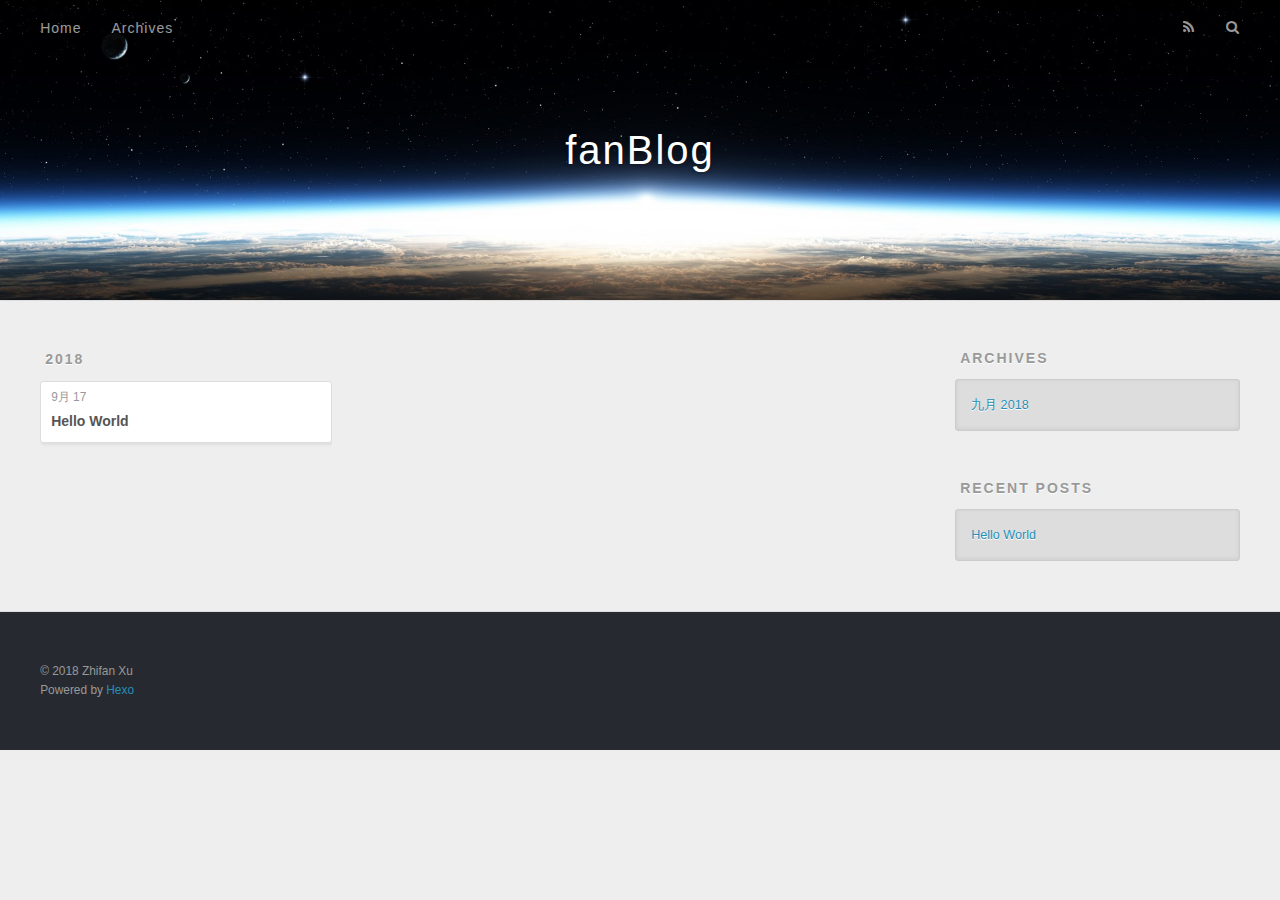
==== archives/index.html @ f8d62b9e "Site updated: 2018-09-17 20:34:31" ====
<!DOCTYPE html>
<html>
<head>
  <meta charset="utf-8">
  

  
  <title>Archives | fanBlog</title>
  <meta name="viewport" content="width=device-width, initial-scale=1, maximum-scale=1">
  <meta property="og:type" content="website">
<meta property="og:title" content="fanBlog">
<meta property="og:url" content="http://yoursite.com/archives/index.html">
<meta property="og:site_name" content="fanBlog">
<meta property="og:locale" content="ZH-CN">
<meta name="twitter:card" content="summary">
<meta name="twitter:title" content="fanBlog">
  
    <link rel="alternate" href="/atom.xml" title="fanBlog" type="application/atom+xml">
  
  
    <link rel="icon" href="/favicon.png">
  
  
    <link href="//fonts.googleapis.com/css?family=Source+Code+Pro" rel="stylesheet" type="text/css">
  
  <link rel="stylesheet" href="/css/style.css">
</head>

<body>
  <div id="container">
    <div id="wrap">
      <header id="header">
  <div id="banner"></div>
  <div id="header-outer" class="outer">
    <div id="header-title" class="inner">
      <h1 id="logo-wrap">
        <a href="/" id="logo">fanBlog</a>
      </h1>
      
    </div>
    <div id="header-inner" class="inner">
      <nav id="main-nav">
        <a id="main-nav-toggle" class="nav-icon"></a>
        
          <a class="main-nav-link" href="/">Home</a>
        
          <a class="main-nav-link" href="/archives">Archives</a>
        
      </nav>
      <nav id="sub-nav">
        
          <a id="nav-rss-link" class="nav-icon" href="/atom.xml" title="RSS Feed"></a>
        
        <a id="nav-search-btn" class="nav-icon" title="Search"></a>
      </nav>
      <div id="search-form-wrap">
        <form action="//google.com/search" method="get" accept-charset="UTF-8" class="search-form"><input type="search" name="q" class="search-form-input" placeholder="Search"><button type="submit" class="search-form-submit">&#xF002;</button><input type="hidden" name="sitesearch" value="http://yoursite.com"></form>
      </div>
    </div>
  </div>
</header>
      <div class="outer">
        <section id="main">
  
  
    
    
      
      
      <section class="archives-wrap">
        <div class="archive-year-wrap">
          <a href="/archives/2018" class="archive-year">2018</a>
        </div>
        <div class="archives">
    
    <article class="archive-article archive-type-post">
  <div class="archive-article-inner">
    <header class="archive-article-header">
      <a href="/2018/09/17/hello-world/" class="archive-article-date">
  <time datetime="2018-09-17T12:10:06.834Z" itemprop="datePublished">9月 17</time>
</a>
      
  
    <h1 itemprop="name">
      <a class="archive-article-title" href="/2018/09/17/hello-world/">Hello World</a>
    </h1>
  

    </header>
  </div>
</article>
  
  
    </div></section>
  


</section>
        
          <aside id="sidebar">
  
    

  
    

  
    
  
    
  <div class="widget-wrap">
    <h3 class="widget-title">Archives</h3>
    <div class="widget">
      <ul class="archive-list"><li class="archive-list-item"><a class="archive-list-link" href="/archives/2018/09/">九月 2018</a></li></ul>
    </div>
  </div>


  
    
  <div class="widget-wrap">
    <h3 class="widget-title">Recent Posts</h3>
    <div class="widget">
      <ul>
        
          <li>
            <a href="/2018/09/17/hello-world/">Hello World</a>
          </li>
        
      </ul>
    </div>
  </div>

  
</aside>
        
      </div>
      <footer id="footer">
  
  <div class="outer">
    <div id="footer-info" class="inner">
      &copy; 2018 Zhifan Xu<br>
      Powered by <a href="http://hexo.io/" target="_blank">Hexo</a>
    </div>
  </div>
</footer>
    </div>
    <nav id="mobile-nav">
  
    <a href="/" class="mobile-nav-link">Home</a>
  
    <a href="/archives" class="mobile-nav-link">Archives</a>
  
</nav>
    

<script src="//ajax.googleapis.com/ajax/libs/jquery/2.0.3/jquery.min.js"></script>


  <link rel="stylesheet" href="/fancybox/jquery.fancybox.css">
  <script src="/fancybox/jquery.fancybox.pack.js"></script>


<script src="/js/script.js"></script>



  </div>
</body>
</html>
---- css/style.css ----
body {
  width: 100%;
}
body:before,
body:after {
  content: "";
  display: table;
}
body:after {
  clear: both;
}
html,
body,
div,
span,
applet,
object,
iframe,
h1,
h2,
h3,
h4,
h5,
h6,
p,
blockquote,
pre,
a,
abbr,
acronym,
address,
big,
cite,
code,
del,
dfn,
em,
img,
ins,
kbd,
q,
s,
samp,
small,
strike,
strong,
sub,
sup,
tt,
var,
dl,
dt,
dd,
ol,
ul,
li,
fieldset,
form,
label,
legend,
table,
caption,
tbody,
tfoot,
thead,
tr,
th,
td {
  margin: 0;
  padding: 0;
  border: 0;
  outline: 0;
  font-weight: inherit;
  font-style: inherit;
  font-family: inherit;
  font-size: 100%;
  vertical-align: baseline;
}
body {
  line-height: 1;
  color: #000;
  background: #fff;
}
ol,
ul {
  list-style: none;
}
table {
  border-collapse: separate;
  border-spacing: 0;
  vertical-align: middle;
}
caption,
th,
td {
  text-align: left;
  font-weight: normal;
  vertical-align: middle;
}
a img {
  border: none;
}
input,
button {
  margin: 0;
  padding: 0;
}
input::-moz-focus-inner,
button::-moz-focus-inner {
  border: 0;
  padding: 0;
}
@font-face {
  font-family: FontAwesome;
  font-style: normal;
  font-weight: normal;
  src: url("fonts/fontawesome-webfont.eot?v=#4.0.3");
  src: url("fonts/fontawesome-webfont.eot?#iefix&v=#4.0.3") format("embedded-opentype"), url("fonts/fontawesome-webfont.woff?v=#4.0.3") format("woff"), url("fonts/fontawesome-webfont.ttf?v=#4.0.3") format("truetype"), url("fonts/fontawesome-webfont.svg#fontawesomeregular?v=#4.0.3") format("svg");
}
html,
body,
#container {
  height: 100%;
}
body {
  background: #eee;
  font: 14px -apple-system, BlinkMacSystemFont, "Segoe UI", "Roboto", "Oxygen", "Ubuntu", "Cantarell", "Fira Sans", "Droid Sans", "Helvetica Neue", sans-serif;
  -webkit-text-size-adjust: 100%;
}
.outer {
  max-width: 1220px;
  margin: 0 auto;
  padding: 0 20px;
}
.outer:before,
.outer:after {
  content: "";
  display: table;
}
.outer:after {
  clear: both;
}
.inner {
  display: inline;
  float: left;
  width: 98.33333333333333%;
  margin: 0 0.833333333333333%;
}
.left,
.alignleft {
  float: left;
}
.right,
.alignright {
  float: right;
}
.clear {
  clear: both;
}
#container {
  position: relative;
}
.mobile-nav-on {
  overflow: hidden;
}
#wrap {
  height: 100%;
  width: 100%;
  position: absolute;
  top: 0;
  left: 0;
  -webkit-transition: 0.2s ease-out;
  -moz-transition: 0.2s ease-out;
  -ms-transition: 0.2s ease-out;
  transition: 0.2s ease-out;
  z-index: 1;
  background: #eee;
}
.mobile-nav-on #wrap {
  left: 280px;
}
@media screen and (min-width: 768px) {
  #main {
    display: inline;
    float: left;
    width: 73.33333333333333%;
    margin: 0 0.833333333333333%;
  }
}
.article-date,
.article-category-link,
.archive-year,
.widget-title {
  text-decoration: none;
  text-transform: uppercase;
  letter-spacing: 2px;
  color: #999;
  margin-bottom: 1em;
  margin-left: 5px;
  line-height: 1em;
  text-shadow: 0 1px #fff;
  font-weight: bold;
}
.article-inner,
.archive-article-inner {
  background: #fff;
  -webkit-box-shadow: 1px 2px 3px #ddd;
  box-shadow: 1px 2px 3px #ddd;
  border: 1px solid #ddd;
  border-radius: 3px;
}
.article-entry h1,
.widget h1 {
  font-size: 2em;
}
.article-entry h2,
.widget h2 {
  font-size: 1.5em;
}
.article-entry h3,
.widget h3 {
  font-size: 1.3em;
}
.article-entry h4,
.widget h4 {
  font-size: 1.2em;
}
.article-entry h5,
.widget h5 {
  font-size: 1em;
}
.article-entry h6,
.widget h6 {
  font-size: 1em;
  color: #999;
}
.article-entry hr,
.widget hr {
  border: 1px dashed #ddd;
}
.article-entry strong,
.widget strong {
  font-weight: bold;
}
.article-entry em,
.widget em,
.article-entry cite,
.widget cite {
  font-style: italic;
}
.article-entry sup,
.widget sup,
.article-entry sub,
.widget sub {
  font-size: 0.75em;
  line-height: 0;
  position: relative;
  vertical-align: baseline;
}
.article-entry sup,
.widget sup {
  top: -0.5em;
}
.article-entry sub,
.widget sub {
  bottom: -0.2em;
}
.article-entry small,
.widget small {
  font-size: 0.85em;
}
.article-entry acronym,
.widget acronym,
.article-entry abbr,
.widget abbr {
  border-bottom: 1px dotted;
}
.article-entry ul,
.widget ul,
.article-entry ol,
.widget ol,
.article-entry dl,
.widget dl {
  margin: 0 20px;
  line-height: 1.6em;
}
.article-entry ul ul,
.widget ul ul,
.article-entry ol ul,
.widget ol ul,
.article-entry ul ol,
.widget ul ol,
.article-entry ol ol,
.widget ol ol {
  margin-top: 0;
  margin-bottom: 0;
}
.article-entry ul,
.widget ul {
  list-style: disc;
}
.article-entry ol,
.widget ol {
  list-style: decimal;
}
.article-entry dt,
.widget dt {
  font-weight: bold;
}
#header {
  height: 300px;
  position: relative;
  border-bottom: 1px solid #ddd;
}
#header:before,
#header:after {
  content: "";
  position: absolute;
  left: 0;
  right: 0;
  height: 40px;
}
#header:before {
  top: 0;
  background: -webkit-linear-gradient(rgba(0,0,0,0.2), transparent);
  background: -moz-linear-gradient(rgba(0,0,0,0.2), transparent);
  background: -ms-linear-gradient(rgba(0,0,0,0.2), transparent);
  background: linear-gradient(rgba(0,0,0,0.2), transparent);
}
#header:after {
  bottom: 0;
  background: -webkit-linear-gradient(transparent, rgba(0,0,0,0.2));
  background: -moz-linear-gradient(transparent, rgba(0,0,0,0.2));
  background: -ms-linear-gradient(transparent, rgba(0,0,0,0.2));
  background: linear-gradient(transparent, rgba(0,0,0,0.2));
}
#header-outer {
  height: 100%;
  position: relative;
}
#header-inner {
  position: relative;
  overflow: hidden;
}
#banner {
  position: absolute;
  top: 0;
  left: 0;
  width: 100%;
  height: 100%;
  background: url("images/banner.jpg") center #000;
  -webkit-background-size: cover;
  -moz-background-size: cover;
  background-size: cover;
  z-index: -1;
}
#header-title {
  text-align: center;
  height: 40px;
  position: absolute;
  top: 50%;
  left: 0;
  margin-top: -20px;
}
#logo,
#subtitle {
  text-decoration: none;
  color: #fff;
  font-weight: 300;
  text-shadow: 0 1px 4px rgba(0,0,0,0.3);
}
#logo {
  font-size: 40px;
  line-height: 40px;
  letter-spacing: 2px;
}
#subtitle {
  font-size: 16px;
  line-height: 16px;
  letter-spacing: 1px;
}
#subtitle-wrap {
  margin-top: 16px;
}
#main-nav {
  float: left;
  margin-left: -15px;
}
.nav-icon,
.main-nav-link {
  float: left;
  color: #fff;
  opacity: 0.6;
  text-decoration: none;
  text-shadow: 0 1px rgba(0,0,0,0.2);
  -webkit-transition: opacity 0.2s;
  -moz-transition: opacity 0.2s;
  -ms-transition: opacity 0.2s;
  transition: opacity 0.2s;
  display: block;
  padding: 20px 15px;
}
.nav-icon:hover,
.main-nav-link:hover {
  opacity: 1;
}
.nav-icon {
  font-family: FontAwesome;
  text-align: center;
  font-size: 14px;
  width: 14px;
  height: 14px;
  padding: 20px 15px;
  position: relative;
  cursor: pointer;
}
.main-nav-link {
  font-weight: 300;
  letter-spacing: 1px;
}
@media screen and (max-width: 479px) {
  .main-nav-link {
    display: none;
  }
}
#main-nav-toggle {
  display: none;
}
#main-nav-toggle:before {
  content: "\f0c9";
}
@media screen and (max-width: 479px) {
  #main-nav-toggle {
    display: block;
  }
}
#sub-nav {
  float: right;
  margin-right: -15px;
}
#nav-rss-link:before {
  content: "\f09e";
}
#nav-search-btn:before {
  content: "\f002";
}
#search-form-wrap {
  position: absolute;
  top: 15px;
  width: 150px;
  height: 30px;
  right: -150px;
  opacity: 0;
  -webkit-transition: 0.2s ease-out;
  -moz-transition: 0.2s ease-out;
  -ms-transition: 0.2s ease-out;
  transition: 0.2s ease-out;
}
#search-form-wrap.on {
  opacity: 1;
  right: 0;
}
@media screen and (max-width: 479px) {
  #search-form-wrap {
    width: 100%;
    right: -100%;
  }
}
.search-form {
  position: absolute;
  top: 0;
  left: 0;
  right: 0;
  background: #fff;
  padding: 5px 15px;
  border-radius: 15px;
  -webkit-box-shadow: 0 0 10px rgba(0,0,0,0.3);
  box-shadow: 0 0 10px rgba(0,0,0,0.3);
}
.search-form-input {
  border: none;
  background: none;
  color: #555;
  width: 100%;
  font: 13px -apple-system, BlinkMacSystemFont, "Segoe UI", "Roboto", "Oxygen", "Ubuntu", "Cantarell", "Fira Sans", "Droid Sans", "Helvetica Neue", sans-serif;
  outline: none;
}
.search-form-input::-webkit-search-results-decoration,
.search-form-input::-webkit-search-cancel-button {
  -webkit-appearance: none;
}
.search-form-submit {
  position: absolute;
  top: 50%;
  right: 10px;
  margin-top: -7px;
  font: 13px FontAwesome;
  border: none;
  background: none;
  color: #bbb;
  cursor: pointer;
}
.search-form-submit:hover,
.search-form-submit:focus {
  color: #777;
}
.article {
  margin: 50px 0;
}
.article-inner {
  overflow: hidden;
}
.article-meta:before,
.article-meta:after {
  content: "";
  display: table;
}
.article-meta:after {
  clear: both;
}
.article-date {
  float: left;
}
.article-category {
  float: left;
  line-height: 1em;
  color: #ccc;
  text-shadow: 0 1px #fff;
  margin-left: 8px;
}
.article-category:before {
  content: "\2022";
}
.article-category-link {
  margin: 0 12px 1em;
}
.article-header {
  padding: 20px 20px 0;
}
.article-title {
  text-decoration: none;
  font-size: 2em;
  font-weight: bold;
  color: #555;
  line-height: 1.1em;
  -webkit-transition: color 0.2s;
  -moz-transition: color 0.2s;
  -ms-transition: color 0.2s;
  transition: color 0.2s;
}
a.article-title:hover {
  color: #258fb8;
}
.article-entry {
  color: #555;
  padding: 0 20px;
}
.article-entry:before,
.article-entry:after {
  content: "";
  display: table;
}
.article-entry:after {
  clear: both;
}
.article-entry p,
.article-entry table {
  line-height: 1.6em;
  margin: 1.6em 0;
}
.article-entry h1,
.article-entry h2,
.article-entry h3,
.article-entry h4,
.article-entry h5,
.article-entry h6 {
  font-weight: bold;
}
.article-entry h1,
.article-entry h2,
.article-entry h3,
.article-entry h4,
.article-entry h5,
.article-entry h6 {
  line-height: 1.1em;
  margin: 1.1em 0;
}
.article-entry a {
  color: #258fb8;
  text-decoration: none;
}
.article-entry a:hover {
  text-decoration: underline;
}
.article-entry ul,
.article-entry ol,
.article-entry dl {
  margin-top: 1.6em;
  margin-bottom: 1.6em;
}
.article-entry img,
.article-entry video {
  max-width: 100%;
  height: auto;
  display: block;
  margin: auto;
}
.article-entry iframe {
  border: none;
}
.article-entry table {
  width: 100%;
  border-collapse: collapse;
  border-spacing: 0;
}
.article-entry th {
  font-weight: bold;
  border-bottom: 3px solid #ddd;
  padding-bottom: 0.5em;
}
.article-entry td {
  border-bottom: 1px solid #ddd;
  padding: 10px 0;
}
.article-entry blockquote {
  font-family: Georgia, "Times New Roman", serif;
  font-size: 1.4em;
  margin: 1.6em 20px;
  text-align: center;
}
.article-entry blockquote footer {
  font-size: 14px;
  margin: 1.6em 0;
  font-family: -apple-system, BlinkMacSystemFont, "Segoe UI", "Roboto", "Oxygen", "Ubuntu", "Cantarell", "Fira Sans", "Droid Sans", "Helvetica Neue", sans-serif;
}
.article-entry blockquote footer cite:before {
  content: "—";
  padding: 0 0.5em;
}
.article-entry .pullquote {
  text-align: left;
  width: 45%;
  margin: 0;
}
.article-entry .pullquote.left {
  margin-left: 0.5em;
  margin-right: 1em;
}
.article-entry .pullquote.right {
  margin-right: 0.5em;
  margin-left: 1em;
}
.article-entry .caption {
  color: #999;
  display: block;
  font-size: 0.9em;
  margin-top: 0.5em;
  position: relative;
  text-align: center;
}
.article-entry .video-container {
  position: relative;
  padding-top: 56.25%;
  height: 0;
  overflow: hidden;
}
.article-entry .video-container iframe,
.article-entry .video-container object,
.article-entry .video-container embed {
  position: absolute;
  top: 0;
  left: 0;
  width: 100%;
  height: 100%;
  margin-top: 0;
}
.article-more-link a {
  display: inline-block;
  line-height: 1em;
  padding: 6px 15px;
  border-radius: 15px;
  background: #eee;
  color: #999;
  text-shadow: 0 1px #fff;
  text-decoration: none;
}
.article-more-link a:hover {
  background: #258fb8;
  color: #fff;
  text-decoration: none;
  text-shadow: 0 1px #1e7293;
}
.article-footer {
  font-size: 0.85em;
  line-height: 1.6em;
  border-top: 1px solid #ddd;
  padding-top: 1.6em;
  margin: 0 20px 20px;
}
.article-footer:before,
.article-footer:after {
  content: "";
  display: table;
}
.article-footer:after {
  clear: both;
}
.article-footer a {
  color: #999;
  text-decoration: none;
}
.article-footer a:hover {
  color: #555;
}
.article-tag-list-item {
  float: left;
  margin-right: 10px;
}
.article-tag-list-link:before {
  content: "#";
}
.article-comment-link {
  float: right;
}
.article-comment-link:before {
  content: "\f075";
  font-family: FontAwesome;
  padding-right: 8px;
}
.article-share-link {
  cursor: pointer;
  float: right;
  margin-left: 20px;
}
.article-share-link:before {
  content: "\f064";
  font-family: FontAwesome;
  padding-right: 6px;
}
#article-nav {
  position: relative;
}
#article-nav:before,
#article-nav:after {
  content: "";
  display: table;
}
#article-nav:after {
  clear: both;
}
@media screen and (min-width: 768px) {
  #article-nav {
    margin: 50px 0;
  }
  #article-nav:before {
    width: 8px;
    height: 8px;
    position: absolute;
    top: 50%;
    left: 50%;
    margin-top: -4px;
    margin-left: -4px;
    content: "";
    border-radius: 50%;
    background: #ddd;
    -webkit-box-shadow: 0 1px 2px #fff;
    box-shadow: 0 1px 2px #fff;
  }
}
.article-nav-link-wrap {
  text-decoration: none;
  text-shadow: 0 1px #fff;
  color: #999;
  -webkit-box-sizing: border-box;
  -moz-box-sizing: border-box;
  box-sizing: border-box;
  margin-top: 50px;
  text-align: center;
  display: block;
}
.article-nav-link-wrap:hover {
  color: #555;
}
@media screen and (min-width: 768px) {
  .article-nav-link-wrap {
    width: 50%;
    margin-top: 0;
  }
}
@media screen and (min-width: 768px) {
  #article-nav-newer {
    float: left;
    text-align: right;
    padding-right: 20px;
  }
}
@media screen and (min-width: 768px) {
  #article-nav-older {
    float: right;
    text-align: left;
    padding-left: 20px;
  }
}
.article-nav-caption {
  text-transform: uppercase;
  letter-spacing: 2px;
  color: #ddd;
  line-height: 1em;
  font-weight: bold;
}
#article-nav-newer .article-nav-caption {
  margin-right: -2px;
}
.article-nav-title {
  font-size: 0.85em;
  line-height: 1.6em;
  margin-top: 0.5em;
}
.article-share-box {
  position: absolute;
  display: none;
  background: #fff;
  -webkit-box-shadow: 1px 2px 10px rgba(0,0,0,0.2);
  box-shadow: 1px 2px 10px rgba(0,0,0,0.2);
  border-radius: 3px;
  margin-left: -145px;
  overflow: hidden;
  z-index: 1;
}
.article-share-box.on {
  display: block;
}
.article-share-input {
  width: 100%;
  background: none;
  -webkit-box-sizing: border-box;
  -moz-box-sizing: border-box;
  box-sizing: border-box;
  font: 14px -apple-system, BlinkMacSystemFont, "Segoe UI", "Roboto", "Oxygen", "Ubuntu", "Cantarell", "Fira Sans", "Droid Sans", "Helvetica Neue", sans-serif;
  padding: 0 15px;
  color: #555;
  outline: none;
  border: 1px solid #ddd;
  border-radius: 3px 3px 0 0;
  height: 36px;
  line-height: 36px;
}
.article-share-links {
  background: #eee;
}
.article-share-links:before,
.article-share-links:after {
  content: "";
  display: table;
}
.article-share-links:after {
  clear: both;
}
.article-share-twitter,
.article-share-facebook,
.article-share-pinterest,
.article-share-google {
  width: 50px;
  height: 36px;
  display: block;
  float: left;
  position: relative;
  color: #999;
  text-shadow: 0 1px #fff;
}
.article-share-twitter:before,
.article-share-facebook:before,
.article-share-pinterest:before,
.article-share-google:before {
  font-size: 20px;
  font-family: FontAwesome;
  width: 20px;
  height: 20px;
  position: absolute;
  top: 50%;
  left: 50%;
  margin-top: -10px;
  margin-left: -10px;
  text-align: center;
}
.article-share-twitter:hover,
.article-share-facebook:hover,
.article-share-pinterest:hover,
.article-share-google:hover {
  color: #fff;
}
.article-share-twitter:before {
  content: "\f099";
}
.article-share-twitter:hover {
  background: #00aced;
  text-shadow: 0 1px #008abe;
}
.article-share-facebook:before {
  content: "\f09a";
}
.article-share-facebook:hover {
  background: #3b5998;
  text-shadow: 0 1px #2f477a;
}
.article-share-pinterest:before {
  content: "\f0d2";
}
.article-share-pinterest:hover {
  background: #cb2027;
  text-shadow: 0 1px #a21a1f;
}
.article-share-google:before {
  content: "\f0d5";
}
.article-share-google:hover {
  background: #dd4b39;
  text-shadow: 0 1px #be3221;
}
.article-gallery {
  background: #000;
  position: relative;
}
.article-gallery-photos {
  position: relative;
  overflow: hidden;
}
.article-gallery-img {
  display: none;
  max-width: 100%;
}
.article-gallery-img:first-child {
  display: block;
}
.article-gallery-img.loaded {
  position: absolute;
  display: block;
}
.article-gallery-img img {
  display: block;
  max-width: 100%;
  margin: 0 auto;
}
#comments {
  background: #fff;
  -webkit-box-shadow: 1px 2px 3px #ddd;
  box-shadow: 1px 2px 3px #ddd;
  padding: 20px;
  border: 1px solid #ddd;
  border-radius: 3px;
  margin: 50px 0;
}
#comments a {
  color: #258fb8;
}
.archives-wrap {
  margin: 50px 0;
}
.archives:before,
.archives:after {
  content: "";
  display: table;
}
.archives:after {
  clear: both;
}
.archive-year-wrap {
  margin-bottom: 1em;
}
.archives {
  -webkit-column-gap: 10px;
  -moz-column-gap: 10px;
  column-gap: 10px;
}
@media screen and (min-width: 480px) and (max-width: 767px) {
  .archives {
    -webkit-column-count: 2;
    -moz-column-count: 2;
    column-count: 2;
  }
}
@media screen and (min-width: 768px) {
  .archives {
    -webkit-column-count: 3;
    -moz-column-count: 3;
    column-count: 3;
  }
}
.archive-article {
  -webkit-column-break-inside: avoid;
  page-break-inside: avoid;
  overflow: hidden;
  break-inside: avoid-column;
}
.archive-article-inner {
  padding: 10px;
  margin-bottom: 15px;
}
.archive-article-title {
  text-decoration: none;
  font-weight: bold;
  color: #555;
  -webkit-transition: color 0.2s;
  -moz-transition: color 0.2s;
  -ms-transition: color 0.2s;
  transition: color 0.2s;
  line-height: 1.6em;
}
.archive-article-title:hover {
  color: #258fb8;
}
.archive-article-footer {
  margin-top: 1em;
}
.archive-article-date {
  color: #999;
  text-decoration: none;
  font-size: 0.85em;
  line-height: 1em;
  margin-bottom: 0.5em;
  display: block;
}
#page-nav {
  margin: 50px auto;
  background: #fff;
  -webkit-box-shadow: 1px 2px 3px #ddd;
  box-shadow: 1px 2px 3px #ddd;
  border: 1px solid #ddd;
  border-radius: 3px;
  text-align: center;
  color: #999;
  overflow: hidden;
}
#page-nav:before,
#page-nav:after {
  content: "";
  display: table;
}
#page-nav:after {
  clear: both;
}
#page-nav a,
#page-nav span {
  padding: 10px 20px;
  line-height: 1;
  height: 2ex;
}
#page-nav a {
  color: #999;
  text-decoration: none;
}
#page-nav a:hover {
  background: #999;
  color: #fff;
}
#page-nav .prev {
  float: left;
}
#page-nav .next {
  float: right;
}
#page-nav .page-number {
  display: inline-block;
}
@media screen and (max-width: 479px) {
  #page-nav .page-number {
    display: none;
  }
}
#page-nav .current {
  color: #555;
  font-weight: bold;
}
#page-nav .space {
  color: #ddd;
}
#footer {
  background: #262a30;
  padding: 50px 0;
  border-top: 1px solid #ddd;
  color: #999;
}
#footer a {
  color: #258fb8;
  text-decoration: none;
}
#footer a:hover {
  text-decoration: underline;
}
#footer-info {
  line-height: 1.6em;
  font-size: 0.85em;
}
.article-entry pre,
.article-entry .highlight {
  background: #2d2d2d;
  margin: 0 -20px;
  padding: 15px 20px;
  border-style: solid;
  border-color: #ddd;
  border-width: 1px 0;
  overflow: auto;
  color: #ccc;
  line-height: 22.400000000000002px;
}
.article-entry .highlight .gutter pre,
.article-entry .gist .gist-file .gist-data .line-numbers {
  color: #666;
  font-size: 0.85em;
}
.article-entry pre,
.article-entry code {
  font-family: "Source Code Pro", Consolas, Monaco, Menlo, Consolas, monospace;
}
.article-entry code {
  background: #eee;
  text-shadow: 0 1px #fff;
  padding: 0 0.3em;
}
.article-entry pre code {
  background: none;
  text-shadow: none;
  padding: 0;
}
.article-entry .highlight pre {
  border: none;
  margin: 0;
  padding: 0;
}
.article-entry .highlight table {
  margin: 0;
  width: auto;
}
.article-entry .highlight td {
  border: none;
  padding: 0;
}
.article-entry .highlight figcaption {
  font-size: 0.85em;
  color: #999;
  line-height: 1em;
  margin-bottom: 1em;
}
.article-entry .highlight figcaption:before,
.article-entry .highlight figcaption:after {
  content: "";
  display: table;
}
.article-entry .highlight figcaption:after {
  clear: both;
}
.article-entry .highlight figcaption a {
  float: right;
}
.article-entry .highlight .gutter pre {
  text-align: right;
  padding-right: 20px;
}
.article-entry .highlight .line {
  height: 22.400000000000002px;
}
.article-entry .highlight .line.marked {
  background: #515151;
}
.article-entry .gist {
  margin: 0 -20px;
  border-style: solid;
  border-color: #ddd;
  border-width: 1px 0;
  background: #2d2d2d;
  padding: 15px 20px 15px 0;
}
.article-entry .gist .gist-file {
  border: none;
  font-family: "Source Code Pro", Consolas, Monaco, Menlo, Consolas, monospace;
  margin: 0;
}
.article-entry .gist .gist-file .gist-data {
  background: none;
  border: none;
}
.article-entry .gist .gist-file .gist-data .line-numbers {
  background: none;
  border: none;
  padding: 0 20px 0 0;
}
.article-entry .gist .gist-file .gist-data .line-data {
  padding: 0 !important;
}
.article-entry .gist .gist-file .highlight {
  margin: 0;
  padding: 0;
  border: none;
}
.article-entry .gist .gist-file .gist-meta {
  background: #2d2d2d;
  color: #999;
  font: 0.85em -apple-system, BlinkMacSystemFont, "Segoe UI", "Roboto", "Oxygen", "Ubuntu", "Cantarell", "Fira Sans", "Droid Sans", "Helvetica Neue", sans-serif;
  text-shadow: 0 0;
  padding: 0;
  margin-top: 1em;
  margin-left: 20px;
}
.article-entry .gist .gist-file .gist-meta a {
  color: #258fb8;
  font-weight: normal;
}
.article-entry .gist .gist-file .gist-meta a:hover {
  text-decoration: underline;
}
pre .comment,
pre .title {
  color: #999;
}
pre .variable,
pre .attribute,
pre .tag,
pre .regexp,
pre .ruby .constant,
pre .xml .tag .title,
pre .xml .pi,
pre .xml .doctype,
pre .html .doctype,
pre .css .id,
pre .css .class,
pre .css .pseudo {
  color: #f2777a;
}
pre .number,
pre .preprocessor,
pre .built_in,
pre .literal,
pre .params,
pre .constant {
  color: #f99157;
}
pre .class,
pre .ruby .class .title,
pre .css .rules .attribute {
  color: #9c9;
}
pre .string,
pre .value,
pre .inheritance,
pre .header,
pre .ruby .symbol,
pre .xml .cdata {
  color: #9c9;
}
pre .css .hexcolor {
  color: #6cc;
}
pre .function,
pre .python .decorator,
pre .python .title,
pre .ruby .function .title,
pre .ruby .title .keyword,
pre .perl .sub,
pre .javascript .title,
pre .coffeescript .title {
  color: #69c;
}
pre .keyword,
pre .javascript .function {
  color: #c9c;
}
@media screen and (max-width: 479px) {
  #mobile-nav {
    position: absolute;
    top: 0;
    left: 0;
    width: 280px;
    height: 100%;
    background: #191919;
    border-right: 1px solid #fff;
  }
}
@media screen and (max-width: 479px) {
  .mobile-nav-link {
    display: block;
    color: #999;
    text-decoration: none;
    padding: 15px 20px;
    font-weight: bold;
  }
  .mobile-nav-link:hover {
    color: #fff;
  }
}
@media screen and (min-width: 768px) {
  #sidebar {
    display: inline;
    float: left;
    width: 23.333333333333332%;
    margin: 0 0.833333333333333%;
  }
}
.widget-wrap {
  margin: 50px 0;
}
.widget {
  color: #777;
  text-shadow: 0 1px #fff;
  background: #ddd;
  -webkit-box-shadow: 0 -1px 4px #ccc inset;
  box-shadow: 0 -1px 4px #ccc inset;
  border: 1px solid #ccc;
  padding: 15px;
  border-radius: 3px;
}
.widget a {
  color: #258fb8;
  text-decoration: none;
}
.widget a:hover {
  text-decoration: underline;
}
.widget ul ul,
.widget ol ul,
.widget dl ul,
.widget ul ol,
.widget ol ol,
.widget dl ol,
.widget ul dl,
.widget ol dl,
.widget dl dl {
  margin-left: 15px;
  list-style: disc;
}
.widget {
  line-height: 1.6em;
  word-wrap: break-word;
  font-size: 0.9em;
}
.widget ul,
.widget ol {
  list-style: none;
  margin: 0;
}
.widget ul ul,
.widget ol ul,
.widget ul ol,
.widget ol ol {
  margin: 0 20px;
}
.widget ul ul,
.widget ol ul {
  list-style: disc;
}
.widget ul ol,
.widget ol ol {
  list-style: decimal;
}
.category-list-count,
.tag-list-count,
.archive-list-count {
  padding-left: 5px;
  color: #999;
  font-size: 0.85em;
}
.category-list-count:before,
.tag-list-count:before,
.archive-list-count:before {
  content: "(";
}
.category-list-count:after,
.tag-list-count:after,
.archive-list-count:after {
  content: ")";
}
.tagcloud a {
  margin-right: 5px;
  display: inline-block;
}
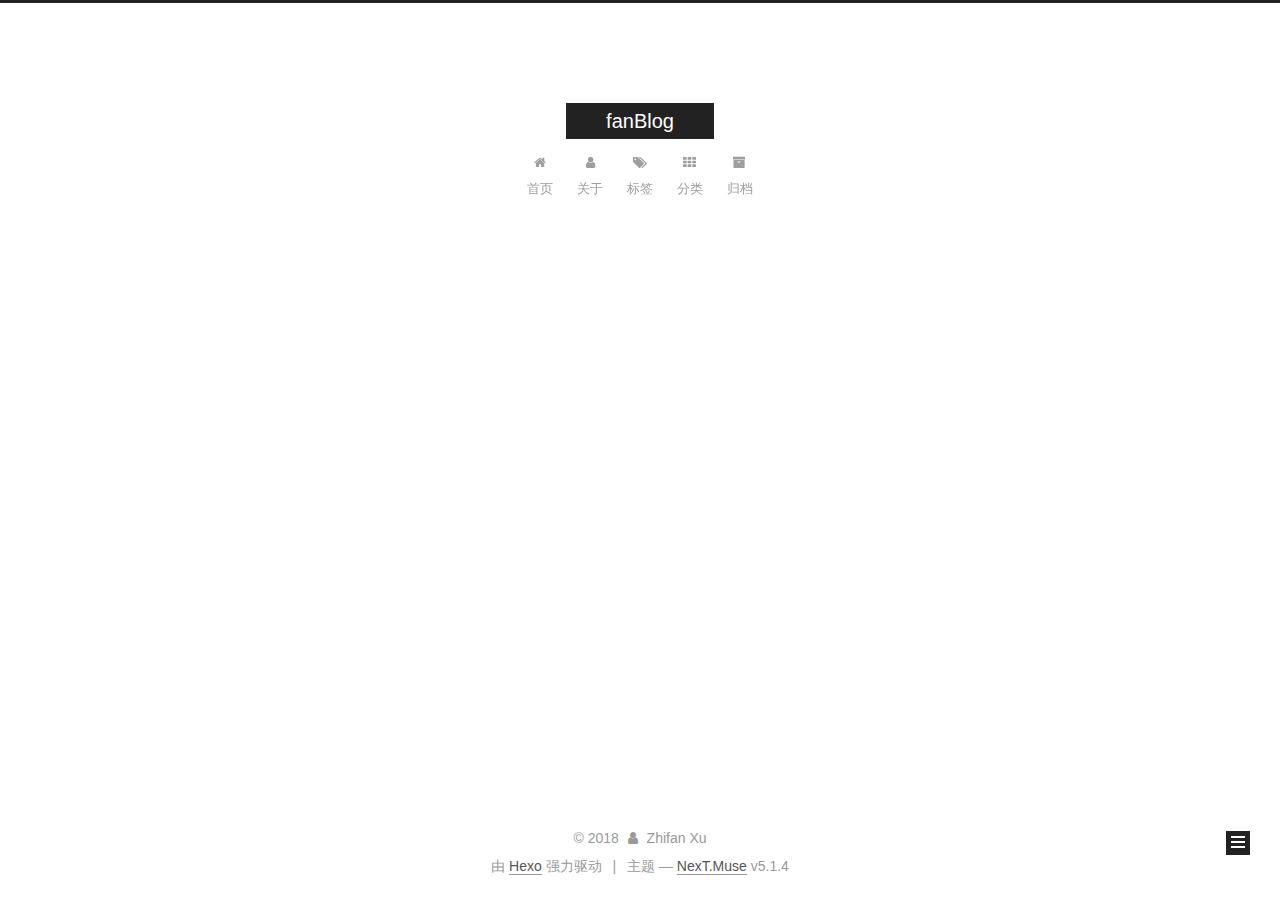
==== commit af02810f: "Site updated: 2018-09-17 22:32:51" ====
--- a/archives/index.html
+++ b/archives/index.html
@@ -1,170 +1,600 @@
 <!DOCTYPE html>
-<html>
+
+
+
+  
+
+
+<html class="theme-next muse use-motion" lang="zh-Hans">
 <head>
-  <meta charset="utf-8">
-  
-
-  
-  <title>Archives | fanBlog</title>
-  <meta name="viewport" content="width=device-width, initial-scale=1, maximum-scale=1">
-  <meta property="og:type" content="website">
+  <meta charset="UTF-8"/>
+<meta http-equiv="X-UA-Compatible" content="IE=edge" />
+<meta name="viewport" content="width=device-width, initial-scale=1, maximum-scale=1"/>
+<meta name="theme-color" content="#222">
+
+
+
+
+
+
+
+
+
+<meta http-equiv="Cache-Control" content="no-transform" />
+<meta http-equiv="Cache-Control" content="no-siteapp" />
+
+
+
+
+
+
+
+
+
+
+
+
+
+
+
+
+  
+  
+  <link href="/lib/fancybox/source/jquery.fancybox.css?v=2.1.5" rel="stylesheet" type="text/css" />
+
+
+
+
+
+
+
+<link href="/lib/font-awesome/css/font-awesome.min.css?v=4.6.2" rel="stylesheet" type="text/css" />
+
+<link href="/css/main.css?v=5.1.4" rel="stylesheet" type="text/css" />
+
+
+  <link rel="apple-touch-icon" sizes="180x180" href="/images/apple-touch-icon-next.png?v=5.1.4">
+
+
+  <link rel="icon" type="image/png" sizes="32x32" href="/images/favicon-32x32-next.png?v=5.1.4">
+
+
+  <link rel="icon" type="image/png" sizes="16x16" href="/images/favicon-16x16-next.png?v=5.1.4">
+
+
+  <link rel="mask-icon" href="/images/logo.svg?v=5.1.4" color="#222">
+
+
+
+
+
+  <meta name="keywords" content="Hexo, NexT" />
+
+
+
+
+
+
+
+
+
+
+<meta name="description" content="求知无坦途。">
+<meta property="og:type" content="website">
 <meta property="og:title" content="fanBlog">
 <meta property="og:url" content="http://yoursite.com/archives/index.html">
 <meta property="og:site_name" content="fanBlog">
-<meta property="og:locale" content="ZH-CN">
+<meta property="og:description" content="求知无坦途。">
+<meta property="og:locale" content="zh-Hans">
 <meta name="twitter:card" content="summary">
 <meta name="twitter:title" content="fanBlog">
-  
-    <link rel="alternate" href="/atom.xml" title="fanBlog" type="application/atom+xml">
-  
-  
-    <link rel="icon" href="/favicon.png">
-  
-  
-    <link href="//fonts.googleapis.com/css?family=Source+Code+Pro" rel="stylesheet" type="text/css">
-  
-  <link rel="stylesheet" href="/css/style.css">
+<meta name="twitter:description" content="求知无坦途。">
+
+
+
+<script type="text/javascript" id="hexo.configurations">
+  var NexT = window.NexT || {};
+  var CONFIG = {
+    root: '/',
+    scheme: 'Muse',
+    version: '5.1.4',
+    sidebar: {"position":"left","display":"post","offset":12,"b2t":false,"scrollpercent":false,"onmobile":false},
+    fancybox: true,
+    tabs: true,
+    motion: {"enable":true,"async":false,"transition":{"post_block":"fadeIn","post_header":"slideDownIn","post_body":"slideDownIn","coll_header":"slideLeftIn","sidebar":"slideUpIn"}},
+    duoshuo: {
+      userId: '0',
+      author: '博主'
+    },
+    algolia: {
+      applicationID: '',
+      apiKey: '',
+      indexName: '',
+      hits: {"per_page":10},
+      labels: {"input_placeholder":"Search for Posts","hits_empty":"We didn't find any results for the search: ${query}","hits_stats":"${hits} results found in ${time} ms"}
+    }
+  };
+</script>
+
+
+
+  <link rel="canonical" href="http://yoursite.com/archives/"/>
+
+
+
+
+
+  <title>归档 | fanBlog</title>
+  
+
+
+
+
+
+
+
+
 </head>
 
-<body>
-  <div id="container">
-    <div id="wrap">
-      <header id="header">
-  <div id="banner"></div>
-  <div id="header-outer" class="outer">
-    <div id="header-title" class="inner">
-      <h1 id="logo-wrap">
-        <a href="/" id="logo">fanBlog</a>
-      </h1>
-      
+<body itemscope itemtype="http://schema.org/WebPage" lang="zh-Hans">
+
+  
+  
+    
+  
+
+  <div class="container sidebar-position-left page-archive">
+    <div class="headband"></div>
+
+    <header id="header" class="header" itemscope itemtype="http://schema.org/WPHeader">
+      <div class="header-inner"><div class="site-brand-wrapper">
+  <div class="site-meta ">
+    
+
+    <div class="custom-logo-site-title">
+      <a href="/"  class="brand" rel="start">
+        <span class="logo-line-before"><i></i></span>
+        <span class="site-title">fanBlog</span>
+        <span class="logo-line-after"><i></i></span>
+      </a>
     </div>
-    <div id="header-inner" class="inner">
-      <nav id="main-nav">
-        <a id="main-nav-toggle" class="nav-icon"></a>
-        
-          <a class="main-nav-link" href="/">Home</a>
-        
-          <a class="main-nav-link" href="/archives">Archives</a>
-        
-      </nav>
-      <nav id="sub-nav">
-        
-          <a id="nav-rss-link" class="nav-icon" href="/atom.xml" title="RSS Feed"></a>
-        
-        <a id="nav-search-btn" class="nav-icon" title="Search"></a>
-      </nav>
-      <div id="search-form-wrap">
-        <form action="//google.com/search" method="get" accept-charset="UTF-8" class="search-form"><input type="search" name="q" class="search-form-input" placeholder="Search"><button type="submit" class="search-form-submit">&#xF002;</button><input type="hidden" name="sitesearch" value="http://yoursite.com"></form>
+      
+        <p class="site-subtitle"></p>
+      
+  </div>
+
+  <div class="site-nav-toggle">
+    <button>
+      <span class="btn-bar"></span>
+      <span class="btn-bar"></span>
+      <span class="btn-bar"></span>
+    </button>
+  </div>
+</div>
+
+<nav class="site-nav">
+  
+
+  
+    <ul id="menu" class="menu">
+      
+        
+        <li class="menu-item menu-item-home">
+          <a href="/" rel="section">
+            
+              <i class="menu-item-icon fa fa-fw fa-home"></i> <br />
+            
+            首页
+          </a>
+        </li>
+      
+        
+        <li class="menu-item menu-item-about">
+          <a href="/about/" rel="section">
+            
+              <i class="menu-item-icon fa fa-fw fa-user"></i> <br />
+            
+            关于
+          </a>
+        </li>
+      
+        
+        <li class="menu-item menu-item-tags">
+          <a href="/tags/" rel="section">
+            
+              <i class="menu-item-icon fa fa-fw fa-tags"></i> <br />
+            
+            标签
+          </a>
+        </li>
+      
+        
+        <li class="menu-item menu-item-categories">
+          <a href="/categories/" rel="section">
+            
+              <i class="menu-item-icon fa fa-fw fa-th"></i> <br />
+            
+            分类
+          </a>
+        </li>
+      
+        
+        <li class="menu-item menu-item-archives">
+          <a href="/archives/" rel="section">
+            
+              <i class="menu-item-icon fa fa-fw fa-archive"></i> <br />
+            
+            归档
+          </a>
+        </li>
+      
+
+      
+    </ul>
+  
+
+  
+</nav>
+
+
+
+ </div>
+    </header>
+
+    <main id="main" class="main">
+      <div class="main-inner">
+        <div class="content-wrap">
+          <div id="content" class="content">
+            
+
+  
+  
+  
+  <div class="post-block archive">
+    <div id="posts" class="posts-collapse">
+      <span class="archive-move-on"></span>
+
+      <span class="archive-page-counter">
+        
+        
+        
+          
+        
+        嗯..! 目前共计 1 篇日志。 继续努力。
+      </span>
+
+      
+
+        
+        
+        
+
+        
+          
+          <div class="collection-title">
+            <h1 class="archive-year" id="archive-year-2018">2018</h1>
+          </div>
+        
+        
+
+        
+
+  <article class="post post-type-normal" itemscope itemtype="http://schema.org/Article">
+    <header class="post-header">
+
+      <h2 class="post-title">
+        
+            <a class="post-title-link" href="/2018/09/17/hello-world/" itemprop="url">
+              
+                <span itemprop="name">Hello World</span>
+              
+            </a>
+        
+      </h2>
+
+      <div class="post-meta">
+        <time class="post-time" itemprop="dateCreated"
+              datetime="2018-09-17T20:10:06+08:00"
+              content="2018-09-17" >
+          09-17
+        </time>
       </div>
+
+    </header>
+  </article>
+
+
+
+      
+
     </div>
   </div>
-</header>
-      <div class="outer">
-        <section id="main">
-  
-  
-    
-    
-      
-      
-      <section class="archives-wrap">
-        <div class="archive-year-wrap">
-          <a href="/archives/2018" class="archive-year">2018</a>
+  
+  
+  
+
+  
+
+
+
+          </div>
+          
+
+
+          
+
         </div>
-        <div class="archives">
-    
-    <article class="archive-article archive-type-post">
-  <div class="archive-article-inner">
-    <header class="archive-article-header">
-      <a href="/2018/09/17/hello-world/" class="archive-article-date">
-  <time datetime="2018-09-17T12:10:06.834Z" itemprop="datePublished">9月 17</time>
-</a>
-      
-  
-    <h1 itemprop="name">
-      <a class="archive-article-title" href="/2018/09/17/hello-world/">Hello World</a>
-    </h1>
-  
-
-    </header>
-  </div>
-</article>
-  
-  
-    </div></section>
-  
-
-
-</section>
-        
-          <aside id="sidebar">
-  
-    
-
-  
-    
-
-  
-    
-  
-    
-  <div class="widget-wrap">
-    <h3 class="widget-title">Archives</h3>
-    <div class="widget">
-      <ul class="archive-list"><li class="archive-list-item"><a class="archive-list-link" href="/archives/2018/09/">九月 2018</a></li></ul>
+        
+          
+  
+  <div class="sidebar-toggle">
+    <div class="sidebar-toggle-line-wrap">
+      <span class="sidebar-toggle-line sidebar-toggle-line-first"></span>
+      <span class="sidebar-toggle-line sidebar-toggle-line-middle"></span>
+      <span class="sidebar-toggle-line sidebar-toggle-line-last"></span>
     </div>
   </div>
 
-
-  
+  <aside id="sidebar" class="sidebar">
     
-  <div class="widget-wrap">
-    <h3 class="widget-title">Recent Posts</h3>
-    <div class="widget">
-      <ul>
-        
-          <li>
-            <a href="/2018/09/17/hello-world/">Hello World</a>
-          </li>
-        
-      </ul>
+    <div class="sidebar-inner">
+
+      
+
+      
+
+      <section class="site-overview-wrap sidebar-panel sidebar-panel-active">
+        <div class="site-overview">
+          <div class="site-author motion-element" itemprop="author" itemscope itemtype="http://schema.org/Person">
+            
+              <p class="site-author-name" itemprop="name">Zhifan Xu</p>
+              <p class="site-description motion-element" itemprop="description">求知无坦途。</p>
+          </div>
+
+          <nav class="site-state motion-element">
+
+            
+              <div class="site-state-item site-state-posts">
+              
+                <a href="/archives/">
+              
+                  <span class="site-state-item-count">1</span>
+                  <span class="site-state-item-name">日志</span>
+                </a>
+              </div>
+            
+
+            
+
+            
+
+          </nav>
+
+          
+
+          
+            <div class="links-of-author motion-element">
+                
+                  <span class="links-of-author-item">
+                    <a href="https://github.com/zhifanXU17/" target="_blank" title="GitHub">
+                      
+                        <i class="fa fa-fw fa-github"></i>GitHub</a>
+                  </span>
+                
+                  <span class="links-of-author-item">
+                    <a href="zhifanXu17@gmail.com" target="_blank" title="E-Mail">
+                      
+                        <i class="fa fa-fw fa-envelope"></i>E-Mail</a>
+                  </span>
+                
+            </div>
+          
+
+          
+          
+
+          
+          
+
+          
+
+        </div>
+      </section>
+
+      
+
+      
+
     </div>
+  </aside>
+
+
+        
+      </div>
+    </main>
+
+    <footer id="footer" class="footer">
+      <div class="footer-inner">
+        <div class="copyright">&copy; <span itemprop="copyrightYear">2018</span>
+  <span class="with-love">
+    <i class="fa fa-user"></i>
+  </span>
+  <span class="author" itemprop="copyrightHolder">Zhifan Xu</span>
+
+  
+</div>
+
+
+  <div class="powered-by">由 <a class="theme-link" target="_blank" href="https://hexo.io">Hexo</a> 强力驱动</div>
+
+
+
+  <span class="post-meta-divider">|</span>
+
+
+
+  <div class="theme-info">主题 &mdash; <a class="theme-link" target="_blank" href="https://github.com/iissnan/hexo-theme-next">NexT.Muse</a> v5.1.4</div>
+
+
+
+
+        
+
+
+
+
+
+
+
+        
+      </div>
+    </footer>
+
+    
+      <div class="back-to-top">
+        <i class="fa fa-arrow-up"></i>
+        
+      </div>
+    
+
+    
+
   </div>
 
   
-</aside>
-        
-      </div>
-      <footer id="footer">
-  
-  <div class="outer">
-    <div id="footer-info" class="inner">
-      &copy; 2018 Zhifan Xu<br>
-      Powered by <a href="http://hexo.io/" target="_blank">Hexo</a>
-    </div>
-  </div>
-</footer>
-    </div>
-    <nav id="mobile-nav">
-  
-    <a href="/" class="mobile-nav-link">Home</a>
-  
-    <a href="/archives" class="mobile-nav-link">Archives</a>
-  
-</nav>
-    
-
-<script src="//ajax.googleapis.com/ajax/libs/jquery/2.0.3/jquery.min.js"></script>
-
-
-  <link rel="stylesheet" href="/fancybox/jquery.fancybox.css">
-  <script src="/fancybox/jquery.fancybox.pack.js"></script>
-
-
-<script src="/js/script.js"></script>
-
-
-
-  </div>
+
+<script type="text/javascript">
+  if (Object.prototype.toString.call(window.Promise) !== '[object Function]') {
+    window.Promise = null;
+  }
+</script>
+
+
+
+
+
+
+
+
+
+  
+
+
+
+
+
+
+
+
+
+
+
+
+  
+  
+    <script type="text/javascript" src="/lib/jquery/index.js?v=2.1.3"></script>
+  
+
+  
+  
+    <script type="text/javascript" src="/lib/fastclick/lib/fastclick.min.js?v=1.0.6"></script>
+  
+
+  
+  
+    <script type="text/javascript" src="/lib/jquery_lazyload/jquery.lazyload.js?v=1.9.7"></script>
+  
+
+  
+  
+    <script type="text/javascript" src="/lib/velocity/velocity.min.js?v=1.2.1"></script>
+  
+
+  
+  
+    <script type="text/javascript" src="/lib/velocity/velocity.ui.min.js?v=1.2.1"></script>
+  
+
+  
+  
+    <script type="text/javascript" src="/lib/fancybox/source/jquery.fancybox.pack.js?v=2.1.5"></script>
+  
+
+
+  
+
+
+  <script type="text/javascript" src="/js/src/utils.js?v=5.1.4"></script>
+
+  <script type="text/javascript" src="/js/src/motion.js?v=5.1.4"></script>
+
+
+
+  
+  
+
+  
+
+  
+
+
+  <script type="text/javascript" src="/js/src/bootstrap.js?v=5.1.4"></script>
+
+
+
+  
+
+
+  
+
+
+
+
+	
+
+
+
+
+
+  
+
+
+
+
+
+  
+
+
+
+
+
+
+
+
+
+
+
+
+  
+
+
+
+
+
+  
+
+  
+
+  
+
+  
+  
+
+  
+
+  
+
+  
+
 </body>
-</html>+</html>
--- a/css/main.css
+++ b/css/main.css
@@ -0,0 +1,2662 @@
+/* normalize.css v3.0.2 | MIT License | git.io/normalize */
+html {
+  font-family: sans-serif; /* 1 */
+  -ms-text-size-adjust: 100%; /* 2 */
+  -webkit-text-size-adjust: 100%; /* 2 */
+}
+body {
+  margin: 0;
+}
+article,
+aside,
+details,
+figcaption,
+figure,
+footer,
+header,
+hgroup,
+main,
+menu,
+nav,
+section,
+summary {
+  display: block;
+}
+audio,
+canvas,
+progress,
+video {
+  display: inline-block; /* 1 */
+  vertical-align: baseline; /* 2 */
+}
+audio:not([controls]) {
+  display: none;
+  height: 0;
+}
+[hidden],
+template {
+  display: none;
+}
+a {
+  background-color: transparent;
+}
+a:active,
+a:hover {
+  outline: 0;
+}
+abbr[title] {
+  border-bottom: 1px dotted;
+}
+b,
+strong {
+  font-weight: bold;
+}
+dfn {
+  font-style: italic;
+}
+h1 {
+  font-size: 2em;
+  margin: 0.67em 0;
+}
+mark {
+  background: #ff0;
+  color: #000;
+}
+small {
+  font-size: 80%;
+}
+sub,
+sup {
+  font-size: 75%;
+  line-height: 0;
+  position: relative;
+  vertical-align: baseline;
+}
+sup {
+  top: -0.5em;
+}
+sub {
+  bottom: -0.25em;
+}
+img {
+  border: 0;
+}
+svg:not(:root) {
+  overflow: hidden;
+}
+figure {
+  margin: 1em 40px;
+}
+hr {
+  -moz-box-sizing: content-box;
+  box-sizing: content-box;
+  height: 0;
+}
+pre {
+  overflow: auto;
+}
+code,
+kbd,
+pre,
+samp {
+  font-family: monospace, monospace;
+  font-size: 1em;
+}
+button,
+input,
+optgroup,
+select,
+textarea {
+  color: inherit; /* 1 */
+  font: inherit; /* 2 */
+  margin: 0; /* 3 */
+}
+button {
+  overflow: visible;
+}
+button,
+select {
+  text-transform: none;
+}
+button,
+html input[type="button"],
+input[type="reset"],
+input[type="submit"] {
+  -webkit-appearance: button; /* 2 */
+  cursor: pointer; /* 3 */
+}
+button[disabled],
+html input[disabled] {
+  cursor: default;
+}
+button::-moz-focus-inner,
+input::-moz-focus-inner {
+  border: 0;
+  padding: 0;
+}
+input {
+  line-height: normal;
+}
+input[type="checkbox"],
+input[type="radio"] {
+  box-sizing: border-box; /* 1 */
+  padding: 0; /* 2 */
+}
+input[type="number"]::-webkit-inner-spin-button,
+input[type="number"]::-webkit-outer-spin-button {
+  height: auto;
+}
+input[type="search"] {
+  -webkit-appearance: textfield; /* 1 */
+  -moz-box-sizing: content-box;
+  -webkit-box-sizing: content-box; /* 2 */
+  box-sizing: content-box;
+}
+input[type="search"]::-webkit-search-cancel-button,
+input[type="search"]::-webkit-search-decoration {
+  -webkit-appearance: none;
+}
+fieldset {
+  border: 1px solid #c0c0c0;
+  margin: 0 2px;
+  padding: 0.35em 0.625em 0.75em;
+}
+legend {
+  border: 0; /* 1 */
+  padding: 0; /* 2 */
+}
+textarea {
+  overflow: auto;
+}
+optgroup {
+  font-weight: bold;
+}
+table {
+  border-collapse: collapse;
+  border-spacing: 0;
+}
+td,
+th {
+  padding: 0;
+}
+::selection {
+  background: #262a30;
+  color: #fff;
+}
+body {
+  position: relative;
+  font-family: 'Lato', "PingFang SC", "Microsoft YaHei", sans-serif;
+  font-size: 14px;
+  line-height: 2;
+  color: #555;
+  background: #fff;
+}
+@media (max-width: 767px) {
+  body {
+    padding-right: 0 !important;
+  }
+}
+@media (min-width: 768px) and (max-width: 991px) {
+  body {
+    padding-right: 0 !important;
+  }
+}
+@media (min-width: 1600px) {
+  body {
+    font-size: 16px;
+  }
+}
+h1,
+h2,
+h3,
+h4,
+h5,
+h6 {
+  margin: 0;
+  padding: 0;
+  font-weight: bold;
+  line-height: 1.5;
+  font-family: 'Lato', "PingFang SC", "Microsoft YaHei", sans-serif;
+}
+h2,
+h3,
+h4,
+h5,
+h6 {
+  margin: 20px 0 15px;
+}
+h1 {
+  font-size: 22px;
+}
+@media (max-width: 767px) {
+  h1 {
+    font-size: 18px;
+  }
+}
+h2 {
+  font-size: 20px;
+}
+@media (max-width: 767px) {
+  h2 {
+    font-size: 16px;
+  }
+}
+h3 {
+  font-size: 18px;
+}
+@media (max-width: 767px) {
+  h3 {
+    font-size: 14px;
+  }
+}
+h4 {
+  font-size: 16px;
+}
+@media (max-width: 767px) {
+  h4 {
+    font-size: 12px;
+  }
+}
+h5 {
+  font-size: 14px;
+}
+@media (max-width: 767px) {
+  h5 {
+    font-size: 10px;
+  }
+}
+h6 {
+  font-size: 12px;
+}
+@media (max-width: 767px) {
+  h6 {
+    font-size: 8px;
+  }
+}
+p {
+  margin: 0 0 20px 0;
+}
+a {
+  color: #555;
+  text-decoration: none;
+  outline: none;
+  border-bottom: 1px solid #999;
+  word-wrap: break-word;
+}
+a:hover {
+  color: #222;
+  border-bottom-color: #222;
+}
+blockquote {
+  margin: 0;
+  padding: 0;
+}
+img {
+  display: block;
+  margin: auto;
+  max-width: 100%;
+  height: auto;
+}
+hr {
+  margin: 40px 0;
+  height: 3px;
+  border: none;
+  background-color: #ddd;
+  background-image: repeating-linear-gradient(-45deg, #fff, #fff 4px, transparent 4px, transparent 8px);
+}
+blockquote {
+  padding: 0 15px;
+  color: #666;
+  border-left: 4px solid #ddd;
+}
+blockquote cite::before {
+  content: "-";
+  padding: 0 5px;
+}
+dt {
+  font-weight: 700;
+}
+dd {
+  margin: 0;
+  padding: 0;
+}
+kbd {
+  border: 1px solid #ccc;
+  border-radius: 0.2em;
+  box-shadow: 0.1em 0.1em 0.2em rgba(0,0,0,0.1);
+  background-color: #f9f9f9;
+  font-family: inherit;
+  background-image: -webkit-linear-gradient(top, #eee, #fff, #eee);
+  padding: 0.1em 0.3em;
+  white-space: nowrap;
+}
+.text-left {
+  text-align: left;
+}
+.text-center {
+  text-align: center;
+}
+.text-right {
+  text-align: right;
+}
+.text-justify {
+  text-align: justify;
+}
+.text-nowrap {
+  white-space: nowrap;
+}
+.text-lowercase {
+  text-transform: lowercase;
+}
+.text-uppercase {
+  text-transform: uppercase;
+}
+.text-capitalize {
+  text-transform: capitalize;
+}
+.center-block {
+  display: block;
+  margin-left: auto;
+  margin-right: auto;
+}
+.clearfix:before,
+.clearfix:after {
+  content: " ";
+  display: table;
+}
+.clearfix:after {
+  clear: both;
+}
+.pullquote {
+  width: 45%;
+}
+.pullquote.left {
+  float: left;
+  margin-left: 5px;
+  margin-right: 10px;
+}
+.pullquote.right {
+  float: right;
+  margin-left: 10px;
+  margin-right: 5px;
+}
+.affix.affix.affix {
+  position: fixed;
+}
+.translation {
+  margin-top: -20px;
+  font-size: 14px;
+  color: #999;
+}
+.scrollbar-measure {
+  width: 100px;
+  height: 100px;
+  overflow: scroll;
+  position: absolute;
+  top: -9999px;
+}
+.use-motion .motion-element {
+  opacity: 0;
+}
+table {
+  margin: 20px 0;
+  width: 100%;
+  border-collapse: collapse;
+  border-spacing: 0;
+  border: 1px solid #ddd;
+  font-size: 14px;
+  table-layout: fixed;
+  word-wrap: break-all;
+}
+table>tbody>tr:nth-of-type(odd) {
+  background-color: #f9f9f9;
+}
+table>tbody>tr:hover {
+  background-color: #f5f5f5;
+}
+caption,
+th,
+td {
+  padding: 8px;
+  text-align: left;
+  vertical-align: middle;
+  font-weight: normal;
+}
+th,
+td {
+  border-bottom: 3px solid #ddd;
+  border-right: 1px solid #eee;
+}
+th {
+  padding-bottom: 10px;
+  font-weight: 700;
+}
+td {
+  border-bottom-width: 1px;
+}
+html,
+body {
+  height: 100%;
+}
+.container {
+  position: relative;
+  min-height: 100%;
+}
+.header-inner {
+  margin: 0 auto;
+  padding: 100px 0 70px;
+  width: 700px;
+}
+@media (min-width: 1600px) {
+  .container .header-inner {
+    width: 900px;
+  }
+}
+.main {
+  padding-bottom: 150px;
+}
+.main-inner {
+  margin: 0 auto;
+  width: 700px;
+}
+@media (min-width: 1600px) {
+  .container .main-inner {
+    width: 900px;
+  }
+}
+.footer {
+  position: absolute;
+  left: 0;
+  bottom: 0;
+  width: 100%;
+  min-height: 50px;
+}
+.footer-inner {
+  box-sizing: border-box;
+  margin: 20px auto;
+  width: 700px;
+}
+@media (min-width: 1600px) {
+  .container .footer-inner {
+    width: 900px;
+  }
+}
+pre,
+.highlight {
+  overflow: auto;
+  margin: 20px 0;
+  padding: 0;
+  font-size: 13px;
+  color: #4d4d4c;
+  background: #f7f7f7;
+  line-height: 1.6;
+}
+pre,
+code {
+  font-family: consolas, Menlo, "PingFang SC", "Microsoft YaHei", monospace;
+}
+code {
+  padding: 2px 4px;
+  word-wrap: break-word;
+  color: #555;
+  background: #eee;
+  border-radius: 3px;
+  font-size: 13px;
+}
+pre {
+  padding: 10px;
+}
+pre code {
+  padding: 0;
+  color: #4d4d4c;
+  background: none;
+  text-shadow: none;
+}
+.highlight {
+  border-radius: 1px;
+}
+.highlight pre {
+  border: none;
+  margin: 0;
+  padding: 10px 0;
+}
+.highlight table {
+  margin: 0;
+  width: auto;
+  border: none;
+}
+.highlight td {
+  border: none;
+  padding: 0;
+}
+.highlight figcaption {
+  font-size: 1em;
+  color: #4d4d4c;
+  line-height: 1em;
+  margin-bottom: 1em;
+}
+.highlight figcaption:before,
+.highlight figcaption:after {
+  content: " ";
+  display: table;
+}
+.highlight figcaption:after {
+  clear: both;
+}
+.highlight figcaption a {
+  float: right;
+  color: #4d4d4c;
+}
+.highlight figcaption a:hover {
+  border-bottom-color: #4d4d4c;
+}
+.highlight .gutter pre {
+  padding-left: 10px;
+  padding-right: 10px;
+  color: #869194;
+  text-align: right;
+  background-color: #eff2f3;
+}
+.highlight .code pre {
+  width: 100%;
+  padding-left: 10px;
+  padding-right: 10px;
+  background-color: #f7f7f7;
+}
+.highlight .line {
+  height: 20px;
+}
+.gutter {
+  -webkit-user-select: none;
+  -moz-user-select: none;
+  -ms-user-select: none;
+  user-select: none;
+}
+.gist table {
+  width: auto;
+}
+.gist table td {
+  border: none;
+}
+pre .deletion {
+  background: #fdd;
+}
+pre .addition {
+  background: #dfd;
+}
+pre .meta {
+  color: #8959a8;
+}
+pre .comment {
+  color: #8e908c;
+}
+pre .variable,
+pre .attribute,
+pre .tag,
+pre .regexp,
+pre .ruby .constant,
+pre .xml .tag .title,
+pre .xml .pi,
+pre .xml .doctype,
+pre .html .doctype,
+pre .css .id,
+pre .css .class,
+pre .css .pseudo {
+  color: #c82829;
+}
+pre .number,
+pre .preprocessor,
+pre .built_in,
+pre .literal,
+pre .params,
+pre .constant,
+pre .command {
+  color: #f5871f;
+}
+pre .ruby .class .title,
+pre .css .rules .attribute,
+pre .string,
+pre .value,
+pre .inheritance,
+pre .header,
+pre .ruby .symbol,
+pre .xml .cdata,
+pre .special,
+pre .number,
+pre .formula {
+  color: #718c00;
+}
+pre .title,
+pre .css .hexcolor {
+  color: #3e999f;
+}
+pre .function,
+pre .python .decorator,
+pre .python .title,
+pre .ruby .function .title,
+pre .ruby .title .keyword,
+pre .perl .sub,
+pre .javascript .title,
+pre .coffeescript .title {
+  color: #4271ae;
+}
+pre .keyword,
+pre .javascript .function {
+  color: #8959a8;
+}
+.full-image.full-image.full-image.full-image {
+  border: none;
+  max-width: 100%;
+  width: auto;
+  margin: 20px auto 25px;
+}
+@media (min-width: 992px) {
+  .full-image.full-image.full-image.full-image {
+    max-width: none;
+    width: 110%;
+    margin: 25px -5%;
+  }
+}
+.blockquote-center,
+.page-home .post-type-quote blockquote,
+.page-post-detail .post-type-quote blockquote {
+  position: relative;
+  margin: 40px 0;
+  padding: 0;
+  border-left: none;
+  text-align: center;
+}
+.blockquote-center::before,
+.page-home .post-type-quote blockquote::before,
+.page-post-detail .post-type-quote blockquote::before,
+.blockquote-center::after,
+.page-home .post-type-quote blockquote::after,
+.page-post-detail .post-type-quote blockquote::after {
+  position: absolute;
+  content: ' ';
+  display: block;
+  width: 100%;
+  height: 24px;
+  opacity: 0.2;
+  background-repeat: no-repeat;
+  background-position: 0 -6px;
+  background-size: 22px 22px;
+}
+.blockquote-center::before,
+.page-home .post-type-quote blockquote::before,
+.page-post-detail .post-type-quote blockquote::before {
+  top: -20px;
+  background-image: url("../images/quote-l.svg");
+  border-top: 1px solid #ccc;
+}
+.blockquote-center::after,
+.page-home .post-type-quote blockquote::after,
+.page-post-detail .post-type-quote blockquote::after {
+  bottom: -20px;
+  background-image: url("../images/quote-r.svg");
+  border-bottom: 1px solid #ccc;
+  background-position: 100% 8px;
+}
+.blockquote-center p,
+.page-home .post-type-quote blockquote p,
+.page-post-detail .post-type-quote blockquote p,
+.blockquote-center div,
+.page-home .post-type-quote blockquote div,
+.page-post-detail .post-type-quote blockquote div {
+  text-align: center;
+}
+.post .post-body .group-picture img {
+  box-sizing: border-box;
+  padding: 0 3px;
+  border: none;
+}
+.post .group-picture-row {
+  overflow: hidden;
+  margin-top: 6px;
+}
+.post .group-picture-row:first-child {
+  margin-top: 0;
+}
+.post .group-picture-column {
+  float: left;
+}
+.page-post-detail .post-body .group-picture-column {
+  float: none;
+  margin-top: 10px;
+  width: auto !important;
+}
+.page-post-detail .post-body .group-picture-column img {
+  margin: 0 auto;
+}
+.page-archive .group-picture-container {
+  overflow: hidden;
+}
+.page-archive .group-picture-row {
+  float: left;
+}
+.page-archive .group-picture-row:first-child {
+  margin-top: 6px;
+}
+.page-archive .group-picture-column {
+  max-width: 150px;
+  max-height: 150px;
+}
+.post-body .note {
+  position: relative;
+  padding: 15px;
+  margin-bottom: 20px;
+  border: 1px solid #eee;
+  border-left-width: 5px;
+  border-radius: 3px;
+}
+.post-body .note h2,
+.post-body .note h3,
+.post-body .note h4,
+.post-body .note h5,
+.post-body .note h6 {
+  margin-top: 0;
+  margin-bottom: 0;
+  border-bottom: initial;
+  padding-top: 0 !important;
+}
+.post-body .note p:first-child,
+.post-body .note ul:first-child,
+.post-body .note ol:first-child,
+.post-body .note table:first-child,
+.post-body .note pre:first-child,
+.post-body .note blockquote:first-child {
+  margin-top: 0;
+}
+.post-body .note p:last-child,
+.post-body .note ul:last-child,
+.post-body .note ol:last-child,
+.post-body .note table:last-child,
+.post-body .note pre:last-child,
+.post-body .note blockquote:last-child {
+  margin-bottom: 0;
+}
+.post-body .note.default {
+  border-left-color: #777;
+}
+.post-body .note.default h2,
+.post-body .note.default h3,
+.post-body .note.default h4,
+.post-body .note.default h5,
+.post-body .note.default h6 {
+  color: #777;
+}
+.post-body .note.primary {
+  border-left-color: #6f42c1;
+}
+.post-body .note.primary h2,
+.post-body .note.primary h3,
+.post-body .note.primary h4,
+.post-body .note.primary h5,
+.post-body .note.primary h6 {
+  color: #6f42c1;
+}
+.post-body .note.info {
+  border-left-color: #428bca;
+}
+.post-body .note.info h2,
+.post-body .note.info h3,
+.post-body .note.info h4,
+.post-body .note.info h5,
+.post-body .note.info h6 {
+  color: #428bca;
+}
+.post-body .note.success {
+  border-left-color: #5cb85c;
+}
+.post-body .note.success h2,
+.post-body .note.success h3,
+.post-body .note.success h4,
+.post-body .note.success h5,
+.post-body .note.success h6 {
+  color: #5cb85c;
+}
+.post-body .note.warning {
+  border-left-color: #f0ad4e;
+}
+.post-body .note.warning h2,
+.post-body .note.warning h3,
+.post-body .note.warning h4,
+.post-body .note.warning h5,
+.post-body .note.warning h6 {
+  color: #f0ad4e;
+}
+.post-body .note.danger {
+  border-left-color: #d9534f;
+}
+.post-body .note.danger h2,
+.post-body .note.danger h3,
+.post-body .note.danger h4,
+.post-body .note.danger h5,
+.post-body .note.danger h6 {
+  color: #d9534f;
+}
+.post-body .label {
+  display: inline;
+  padding: 0 2px;
+  white-space: nowrap;
+}
+.post-body .label.default {
+  background-color: #f0f0f0;
+}
+.post-body .label.primary {
+  background-color: #efe6f7;
+}
+.post-body .label.info {
+  background-color: #e5f2f8;
+}
+.post-body .label.success {
+  background-color: #e7f4e9;
+}
+.post-body .label.warning {
+  background-color: #fcf6e1;
+}
+.post-body .label.danger {
+  background-color: #fae8eb;
+}
+.post-body .tabs {
+  position: relative;
+  display: block;
+  margin-bottom: 20px;
+  padding-top: 10px;
+}
+.post-body .tabs ul.nav-tabs {
+  margin: 0;
+  padding: 0;
+  display: flex;
+  margin-bottom: -1px;
+}
+@media (max-width: 413px) {
+  .post-body .tabs ul.nav-tabs {
+    display: block;
+    margin-bottom: 5px;
+  }
+}
+.post-body .tabs ul.nav-tabs li.tab {
+  list-style-type: none !important;
+  margin: 0 0.25em 0 0;
+  border-top: 3px solid transparent;
+  border-left: 1px solid transparent;
+  border-right: 1px solid transparent;
+}
+@media (max-width: 413px) {
+  .post-body .tabs ul.nav-tabs li.tab {
+    margin: initial;
+    border-top: 1px solid transparent;
+    border-left: 3px solid transparent;
+    border-right: 1px solid transparent;
+    border-bottom: 1px solid transparent;
+  }
+}
+.post-body .tabs ul.nav-tabs li.tab a {
+  outline: 0;
+  border-bottom: initial;
+  display: block;
+  line-height: 1.8em;
+  padding: 0.25em 0.75em;
+  transition-duration: 0.2s;
+  transition-timing-function: ease-out;
+  transition-delay: 0s;
+}
+.post-body .tabs ul.nav-tabs li.tab a i {
+  width: 1.285714285714286em;
+}
+.post-body .tabs ul.nav-tabs li.tab.active {
+  border-top: 3px solid #fc6423;
+  border-left: 1px solid #ddd;
+  border-right: 1px solid #ddd;
+  background-color: #fff;
+}
+@media (max-width: 413px) {
+  .post-body .tabs ul.nav-tabs li.tab.active {
+    border-top: 1px solid #ddd;
+    border-left: 3px solid #fc6423;
+    border-right: 1px solid #ddd;
+    border-bottom: 1px solid #ddd;
+  }
+}
+.post-body .tabs ul.nav-tabs li.tab.active a {
+  cursor: default;
+  color: #555;
+}
+.post-body .tabs .tab-content {
+  background-color: #fff;
+}
+.post-body .tabs .tab-content .tab-pane {
+  border: 1px solid #ddd;
+  padding: 20px 20px 0 20px;
+}
+.post-body .tabs .tab-content .tab-pane:not(.active) {
+  display: none !important;
+}
+.post-body .tabs .tab-content .tab-pane.active {
+  display: block !important;
+}
+.btn {
+  display: inline-block;
+  padding: 0 20px;
+  font-size: 14px;
+  color: #fff;
+  background: #222;
+  border: 2px solid #222;
+  text-decoration: none;
+  border-radius: 0;
+  transition-property: background-color;
+  transition-duration: 0.2s;
+  transition-timing-function: ease-in-out;
+  transition-delay: 0s;
+  line-height: 2;
+}
+.btn:hover {
+  border-color: #222;
+  color: #222;
+  background: #fff;
+}
+.btn +.btn {
+  margin: 0 0 8px 8px;
+}
+.btn .fa-fw {
+  width: 1.285714285714286em;
+  text-align: left;
+}
+.btn-bar {
+  display: block;
+  width: 22px;
+  height: 2px;
+  background: #555;
+  border-radius: 1px;
+}
+.btn-bar+.btn-bar {
+  margin-top: 4px;
+}
+.pagination {
+  margin: 120px 0 40px;
+  text-align: center;
+  border-top: 1px solid #eee;
+}
+.page-number-basic,
+.pagination .prev,
+.pagination .next,
+.pagination .page-number,
+.pagination .space {
+  display: inline-block;
+  position: relative;
+  top: -1px;
+  margin: 0 10px;
+  padding: 0 11px;
+}
+@media (max-width: 767px) {
+  .page-number-basic,
+  .pagination .prev,
+  .pagination .next,
+  .pagination .page-number,
+  .pagination .space {
+    margin: 0 5px;
+  }
+}
+.pagination .prev,
+.pagination .next,
+.pagination .page-number {
+  border-bottom: 0;
+  border-top: 1px solid #eee;
+  transition-property: border-color;
+  transition-duration: 0.2s;
+  transition-timing-function: ease-in-out;
+  transition-delay: 0s;
+}
+.pagination .prev:hover,
+.pagination .next:hover,
+.pagination .page-number:hover {
+  border-top-color: #222;
+}
+.pagination .space {
+  padding: 0;
+  margin: 0;
+}
+.pagination .prev {
+  margin-left: 0;
+}
+.pagination .next {
+  margin-right: 0;
+}
+.pagination .page-number.current {
+  color: #fff;
+  background: #ccc;
+  border-top-color: #ccc;
+}
+@media (max-width: 767px) {
+  .pagination {
+    border-top: none;
+  }
+  .pagination .prev,
+  .pagination .next,
+  .pagination .page-number {
+    margin-bottom: 10px;
+    border-top: 0;
+    border-bottom: 1px solid #eee;
+    padding: 0 10px;
+  }
+  .pagination .prev:hover,
+  .pagination .next:hover,
+  .pagination .page-number:hover {
+    border-bottom-color: #222;
+  }
+}
+.comments {
+  margin: 60px 20px 0;
+}
+.tag-cloud {
+  text-align: center;
+}
+.tag-cloud a {
+  display: inline-block;
+  margin: 10px;
+}
+.back-to-top {
+  box-sizing: border-box;
+  position: fixed;
+  bottom: -100px;
+  right: 30px;
+  z-index: 1050;
+  padding: 0 6px;
+  width: 24px;
+  background: #222;
+  font-size: 12px;
+  opacity: 1;
+  color: #fff;
+  cursor: pointer;
+  text-align: center;
+  -webkit-transform: translateZ(0);
+  transition-property: bottom;
+  transition-duration: 0.2s;
+  transition-timing-function: ease-in-out;
+  transition-delay: 0s;
+}
+@media (min-width: 768px) and (max-width: 991px) {
+  .back-to-top {
+    display: none !important;
+  }
+}
+@media (max-width: 767px) {
+  .back-to-top {
+    display: none !important;
+  }
+}
+.back-to-top.back-to-top-on {
+  bottom: 19px;
+}
+.header {
+  background: transparent;
+}
+.header-inner {
+  position: relative;
+}
+.headband {
+  height: 3px;
+  background: #222;
+}
+.site-meta {
+  margin: 0;
+  text-align: center;
+}
+@media (max-width: 767px) {
+  .site-meta {
+    text-align: center;
+  }
+}
+.brand {
+  position: relative;
+  display: inline-block;
+  padding: 0 40px;
+  color: #fff;
+  background: #222;
+  border-bottom: none;
+}
+.brand:hover {
+  color: #fff;
+}
+.logo {
+  display: inline-block;
+  margin-right: 5px;
+  line-height: 36px;
+  vertical-align: top;
+}
+.site-title {
+  display: inline-block;
+  vertical-align: top;
+  line-height: 36px;
+  font-size: 20px;
+  font-weight: normal;
+  font-family: 'Lato', "PingFang SC", "Microsoft YaHei", sans-serif;
+}
+.site-subtitle {
+  margin-top: 10px;
+  font-size: 13px;
+  color: #999;
+}
+.use-motion .brand {
+  opacity: 0;
+}
+.use-motion .logo,
+.use-motion .site-title,
+.use-motion .site-subtitle {
+  opacity: 0;
+  position: relative;
+  top: -10px;
+}
+.site-nav-toggle {
+  display: none;
+  position: absolute;
+  top: 10px;
+  left: 10px;
+}
+@media (max-width: 767px) {
+  .site-nav-toggle {
+    display: block;
+  }
+}
+.site-nav-toggle button {
+  margin-top: 2px;
+  padding: 9px 10px;
+  background: transparent;
+  border: none;
+}
+@media (max-width: 767px) {
+  .site-nav {
+    display: none;
+    margin: 0 -10px;
+    padding: 0 10px;
+    clear: both;
+    border-top: 1px solid #ddd;
+  }
+}
+@media (min-width: 768px) and (max-width: 991px) {
+  .site-nav {
+    display: block !important;
+  }
+}
+@media (min-width: 992px) {
+  .site-nav {
+    display: block !important;
+  }
+}
+.menu {
+  margin-top: 20px;
+  padding-left: 0;
+  text-align: center;
+}
+.menu .menu-item {
+  display: inline-block;
+  margin: 0 10px;
+  list-style: none;
+}
+@media screen and (max-width: 767px) {
+  .menu .menu-item {
+    margin-top: 10px;
+  }
+}
+.menu .menu-item a {
+  display: block;
+  font-size: 13px;
+  line-height: inherit;
+  border-bottom: 1px solid transparent;
+  transition-property: border-color;
+  transition-duration: 0.2s;
+  transition-timing-function: ease-in-out;
+  transition-delay: 0s;
+}
+.menu .menu-item a:hover {
+  border-bottom-color: #222;
+}
+.menu .menu-item .fa {
+  margin-right: 5px;
+}
+.use-motion .menu-item {
+  opacity: 0;
+}
+.post-body {
+  font-family: 'Lato', "PingFang SC", "Microsoft YaHei", sans-serif;
+}
+@media (max-width: 767px) {
+  .post-body {
+    word-break: break-word;
+  }
+}
+.post-body .fancybox img {
+  display: block !important;
+  margin: 0 auto;
+  cursor: pointer;
+  cursor: zoom-in;
+  cursor: -webkit-zoom-in;
+}
+.post-body .image-caption,
+.post-body .figure .caption {
+  margin: -20px auto 15px;
+  text-align: center;
+  font-size: 14px;
+  color: #999;
+  font-weight: bold;
+  line-height: 1;
+}
+.post-sticky-flag {
+  display: inline-block;
+  font-size: 16px;
+  -ms-transform: rotate(30deg);
+  -webkit-transform: rotate(30deg);
+  -moz-transform: rotate(30deg);
+  -ms-transform: rotate(30deg);
+  -o-transform: rotate(30deg);
+  transform: rotate(30deg);
+}
+.use-motion .post-block,
+.use-motion .pagination,
+.use-motion .comments {
+  opacity: 0;
+}
+.use-motion .post-header {
+  opacity: 0;
+}
+.use-motion .post-body {
+  opacity: 0;
+}
+.use-motion .collection-title {
+  opacity: 0;
+}
+.posts-expand {
+  padding-top: 40px;
+}
+@media (max-width: 767px) {
+  .posts-expand {
+    margin: 0 20px;
+  }
+  .post-body pre .gutter pre {
+    padding-right: 10px;
+  }
+  .post-body .highlight {
+    margin-left: 0px;
+    margin-right: 0px;
+    padding: 0;
+  }
+  .post-body .highlight .gutter pre {
+    padding-right: 10px;
+  }
+}
+@media (min-width: 992px) {
+  .posts-expand .post-body {
+    text-align: justify;
+  }
+}
+.posts-expand .post-body h2,
+.posts-expand .post-body h3,
+.posts-expand .post-body h4,
+.posts-expand .post-body h5,
+.posts-expand .post-body h6 {
+  padding-top: 10px;
+}
+.posts-expand .post-body h2 .header-anchor,
+.posts-expand .post-body h3 .header-anchor,
+.posts-expand .post-body h4 .header-anchor,
+.posts-expand .post-body h5 .header-anchor,
+.posts-expand .post-body h6 .header-anchor {
+  float: right;
+  margin-left: 10px;
+  color: #ccc;
+  border-bottom-style: none;
+  visibility: hidden;
+}
+.posts-expand .post-body h2 .header-anchor:hover,
+.posts-expand .post-body h3 .header-anchor:hover,
+.posts-expand .post-body h4 .header-anchor:hover,
+.posts-expand .post-body h5 .header-anchor:hover,
+.posts-expand .post-body h6 .header-anchor:hover {
+  color: inherit;
+}
+.posts-expand .post-body h2:hover .header-anchor,
+.posts-expand .post-body h3:hover .header-anchor,
+.posts-expand .post-body h4:hover .header-anchor,
+.posts-expand .post-body h5:hover .header-anchor,
+.posts-expand .post-body h6:hover .header-anchor {
+  visibility: visible;
+}
+.posts-expand .post-body ul li {
+  list-style: circle;
+}
+.posts-expand .post-body img {
+  box-sizing: border-box;
+  margin: auto;
+  padding: 3px;
+  border: 1px solid #ddd;
+}
+.posts-expand .post-body .fancybox img {
+  margin: 0 auto 25px;
+}
+@media (max-width: 767px) {
+  .posts-collapse {
+    margin: 0 20px;
+  }
+  .posts-collapse .post-title,
+  .posts-collapse .post-meta {
+    display: block;
+    width: auto;
+    text-align: left;
+  }
+}
+.posts-collapse {
+  position: relative;
+  z-index: 1010;
+  margin-left: 55px;
+}
+.posts-collapse::after {
+  content: " ";
+  position: absolute;
+  top: 20px;
+  left: 0;
+  margin-left: -2px;
+  width: 4px;
+  height: 100%;
+  background: #f5f5f5;
+  z-index: -1;
+}
+@media (max-width: 767px) {
+  .posts-collapse {
+    margin: 0 20px;
+  }
+}
+.posts-collapse .collection-title {
+  position: relative;
+  margin: 60px 0;
+}
+.posts-collapse .collection-title h1,
+.posts-collapse .collection-title h2 {
+  margin-left: 20px;
+}
+.posts-collapse .collection-title small {
+  color: #bbb;
+  margin-left: 5px;
+}
+.posts-collapse .collection-title::before {
+  content: " ";
+  position: absolute;
+  left: 0;
+  top: 50%;
+  margin-left: -4px;
+  margin-top: -4px;
+  width: 8px;
+  height: 8px;
+  background: #bbb;
+  border-radius: 50%;
+}
+.posts-collapse .post {
+  margin: 30px 0;
+}
+.posts-collapse .post-header {
+  position: relative;
+  transition-duration: 0.2s;
+  transition-timing-function: ease-in-out;
+  transition-delay: 0s;
+  transition-property: border;
+  border-bottom: 1px dashed #ccc;
+}
+.posts-collapse .post-header::before {
+  content: " ";
+  position: absolute;
+  left: 0;
+  top: 12px;
+  width: 6px;
+  height: 6px;
+  margin-left: -4px;
+  background: #bbb;
+  border-radius: 50%;
+  border: 1px solid #fff;
+  transition-duration: 0.2s;
+  transition-timing-function: ease-in-out;
+  transition-delay: 0s;
+  transition-property: background;
+}
+.posts-collapse .post-header:hover {
+  border-bottom-color: #666;
+}
+.posts-collapse .post-header:hover::before {
+  background: #222;
+}
+.posts-collapse .post-meta {
+  position: absolute;
+  font-size: 12px;
+  left: 20px;
+  top: 5px;
+}
+.posts-collapse .post-comments-count {
+  display: none;
+}
+.posts-collapse .post-title {
+  margin-left: 60px;
+  font-size: 16px;
+  font-weight: normal;
+  line-height: inherit;
+}
+.posts-collapse .post-title::after {
+  margin-left: 3px;
+  opacity: 0.6;
+}
+.posts-collapse .post-title a {
+  color: #666;
+  border-bottom: none;
+}
+.page-home .post-type-quote .post-header,
+.page-post-detail .post-type-quote .post-header,
+.page-home .post-type-quote .post-tags,
+.page-post-detail .post-type-quote .post-tags {
+  display: none;
+}
+.posts-expand .post-title {
+  text-align: center;
+  word-break: break-word;
+  font-weight: 400;
+}
+.posts-expand .post-title-link {
+  display: inline-block;
+  position: relative;
+  color: #555;
+  border-bottom: none;
+  line-height: 1.2;
+  vertical-align: top;
+}
+.posts-expand .post-title-link::before {
+  content: "";
+  position: absolute;
+  width: 100%;
+  height: 2px;
+  bottom: 0;
+  left: 0;
+  background-color: #000;
+  visibility: hidden;
+  -webkit-transform: scaleX(0);
+  -moz-transform: scaleX(0);
+  -ms-transform: scaleX(0);
+  -o-transform: scaleX(0);
+  transform: scaleX(0);
+  transition-duration: 0.2s;
+  transition-timing-function: ease-in-out;
+  transition-delay: 0s;
+}
+.posts-expand .post-title-link:hover::before {
+  visibility: visible;
+  -webkit-transform: scaleX(1);
+  -moz-transform: scaleX(1);
+  -ms-transform: scaleX(1);
+  -o-transform: scaleX(1);
+  transform: scaleX(1);
+}
+.posts-expand .post-title-link .fa {
+  font-size: 16px;
+}
+.posts-expand .post-meta {
+  margin: 3px 0 60px 0;
+  color: #999;
+  font-family: 'Lato', "PingFang SC", "Microsoft YaHei", sans-serif;
+  font-size: 12px;
+  text-align: center;
+}
+.posts-expand .post-meta .post-category-list {
+  display: inline-block;
+  margin: 0;
+  padding: 3px;
+}
+.posts-expand .post-meta .post-category-list-link {
+  color: #999;
+}
+.posts-expand .post-meta .post-description {
+  font-size: 14px;
+  margin-top: 2px;
+}
+.post-meta-divider {
+  margin: 0 0.5em;
+}
+.post-meta-item-icon {
+  margin-right: 3px;
+}
+@media (min-width: 768px) and (max-width: 991px) {
+  .post-meta-item-icon {
+    display: inline-block;
+  }
+}
+@media (max-width: 767px) {
+  .post-meta-item-icon {
+    display: inline-block;
+  }
+}
+@media (min-width: 768px) and (max-width: 991px) {
+  .post-meta-item-text {
+    display: none;
+  }
+}
+@media (max-width: 767px) {
+  .post-meta-item-text {
+    display: none;
+  }
+}
+@media (max-width: 767px) {
+  .posts-expand .post-comments-count {
+    display: none;
+  }
+}
+.post-button {
+  margin-top: 40px;
+}
+.posts-expand .post-tags {
+  margin-top: 40px;
+  text-align: center;
+}
+.posts-expand .post-tags a {
+  display: inline-block;
+  margin-right: 10px;
+  font-size: 13px;
+}
+.post-nav {
+  display: table;
+  margin-top: 15px;
+  width: 100%;
+  border-top: 1px solid #eee;
+}
+.post-nav-divider {
+  display: table-cell;
+  width: 10%;
+}
+.post-nav-item {
+  display: table-cell;
+  padding: 10px 0 0 0;
+  width: 45%;
+  vertical-align: top;
+}
+.post-nav-item a {
+  position: relative;
+  display: block;
+  line-height: 25px;
+  font-size: 14px;
+  color: #555;
+  border-bottom: none;
+}
+.post-nav-item a:hover {
+  color: #222;
+  border-bottom: none;
+}
+.post-nav-item a:active {
+  top: 2px;
+}
+.post-nav-item .fa {
+  position: absolute;
+  top: 8px;
+  left: 0;
+  font-size: 12px;
+}
+.post-nav-next a {
+  padding-left: 15px;
+}
+.post-nav-prev {
+  text-align: right;
+}
+.post-nav-prev a {
+  padding-right: 15px;
+}
+.post-nav-prev .fa {
+  right: 0;
+  left: auto;
+}
+.posts-expand .post-eof {
+  display: block;
+  margin: 80px auto 60px;
+  width: 8%;
+  height: 1px;
+  background: #ccc;
+  text-align: center;
+}
+.post:last-child .post-eof.post-eof.post-eof {
+  display: none;
+}
+.post-gallery {
+  display: table;
+  table-layout: fixed;
+  width: 100%;
+  border-collapse: separate;
+}
+.post-gallery-row {
+  display: table-row;
+}
+.post-gallery .post-gallery-img {
+  display: table-cell;
+  text-align: center;
+  vertical-align: middle;
+  border: none;
+}
+.post-gallery .post-gallery-img img {
+  max-width: 100%;
+  max-height: 100%;
+  border: none;
+}
+.fancybox-close,
+.fancybox-close:hover {
+  border: none;
+}
+.rtl.post-body p,
+.rtl.post-body a,
+.rtl.post-body h1,
+.rtl.post-body h2,
+.rtl.post-body h3,
+.rtl.post-body h4,
+.rtl.post-body h5,
+.rtl.post-body h6,
+.rtl.post-body li,
+.rtl.post-body ul,
+.rtl.post-body ol {
+  direction: rtl;
+  font-family: UKIJ Ekran;
+}
+.rtl.post-title {
+  font-family: UKIJ Ekran;
+}
+.sidebar {
+  position: fixed;
+  right: 0;
+  top: 0;
+  bottom: 0;
+  width: 0;
+  z-index: 1040;
+  box-shadow: inset 0 2px 6px #000;
+  background: #222;
+  -webkit-transform: translateZ(0);
+}
+.sidebar a {
+  color: #999;
+  border-bottom-color: #555;
+}
+.sidebar a:hover {
+  color: #eee;
+}
+@media (min-width: 768px) and (max-width: 991px) {
+  .sidebar {
+    display: none !important;
+  }
+}
+@media (max-width: 767px) {
+  .sidebar {
+    display: none !important;
+  }
+}
+.sidebar-inner {
+  position: relative;
+  padding: 20px 10px;
+  color: #999;
+  text-align: center;
+}
+.site-overview-wrap {
+  overflow: hidden;
+}
+.site-overview {
+  overflow-y: auto;
+  overflow-x: hidden;
+}
+.sidebar-toggle {
+  position: fixed;
+  right: 30px;
+  bottom: 45px;
+  width: 14px;
+  height: 14px;
+  padding: 5px;
+  background: #222;
+  line-height: 0;
+  z-index: 1050;
+  cursor: pointer;
+  -webkit-transform: translateZ(0);
+}
+@media (min-width: 768px) and (max-width: 991px) {
+  .sidebar-toggle {
+    display: none !important;
+  }
+}
+@media (max-width: 767px) {
+  .sidebar-toggle {
+    display: none !important;
+  }
+}
+.sidebar-toggle-line {
+  position: relative;
+  display: inline-block;
+  vertical-align: top;
+  height: 2px;
+  width: 100%;
+  background: #fff;
+  margin-top: 3px;
+}
+.sidebar-toggle-line:first-child {
+  margin-top: 0;
+}
+.site-author-image {
+  display: block;
+  margin: 0 auto;
+  padding: 2px;
+  max-width: 96px;
+  height: auto;
+  border: 2px solid #333;
+}
+.site-author-name {
+  margin: 5px 0 0;
+  text-align: center;
+  color: #f5f5f5;
+  font-weight: normal;
+}
+.site-description {
+  margin-top: 5px;
+  text-align: center;
+  font-size: 14px;
+  color: #999;
+}
+.site-state {
+  overflow: hidden;
+  line-height: 1.4;
+  white-space: nowrap;
+  text-align: center;
+}
+.site-state-item {
+  display: inline-block;
+  padding: 0 15px;
+  border-left: 1px solid #333;
+}
+.site-state-item:first-child {
+  border-left: none;
+}
+.site-state-item a {
+  border-bottom: none;
+}
+.site-state-item-count {
+  display: block;
+  text-align: center;
+  color: inherit;
+  font-weight: 600;
+  font-size: 18px;
+}
+.site-state-item-name {
+  font-size: 13px;
+  color: inherit;
+}
+.feed-link {
+  margin-top: 20px;
+}
+.feed-link a {
+  display: inline-block;
+  padding: 0 15px;
+  color: #fc6423;
+  border: 1px solid #fc6423;
+  border-radius: 4px;
+}
+.feed-link a i {
+  color: #fc6423;
+  font-size: 14px;
+}
+.feed-link a:hover {
+  color: #fff;
+  background: #fc6423;
+}
+.feed-link a:hover i {
+  color: #fff;
+}
+.links-of-author {
+  margin-top: 20px;
+}
+.links-of-author a {
+  display: inline-block;
+  vertical-align: middle;
+  margin-right: 10px;
+  margin-bottom: 10px;
+  border-bottom-color: #555;
+  font-size: 13px;
+}
+.links-of-author a:before {
+  display: inline-block;
+  vertical-align: middle;
+  margin-right: 3px;
+  content: " ";
+  width: 4px;
+  height: 4px;
+  border-radius: 50%;
+  background: #ffe91d;
+}
+.links-of-blogroll {
+  font-size: 13px;
+}
+.links-of-blogroll-title {
+  margin-top: 20px;
+  font-size: 14px;
+  font-weight: 600;
+}
+.links-of-blogroll-list {
+  margin: 0;
+  padding: 0;
+  list-style: none;
+}
+.links-of-blogroll-item {
+  padding: 2px 10px;
+}
+.links-of-blogroll-item a {
+  max-width: 280px;
+  box-sizing: border-box;
+  display: inline-block;
+  overflow: hidden;
+  white-space: nowrap;
+  text-overflow: ellipsis;
+}
+.sidebar-nav {
+  margin: 0 0 20px;
+  padding-left: 0;
+}
+.sidebar-nav li {
+  display: inline-block;
+  cursor: pointer;
+  border-bottom: 1px solid transparent;
+  font-size: 14px;
+  color: #555;
+}
+.sidebar-nav li:hover {
+  color: #f5f5f5;
+}
+.page-post-detail .sidebar-nav-toc {
+  padding: 0 5px;
+}
+.page-post-detail .sidebar-nav-overview {
+  margin-left: 10px;
+}
+.sidebar-nav .sidebar-nav-active {
+  color: #87daff;
+  border-bottom-color: #87daff;
+}
+.sidebar-nav .sidebar-nav-active:hover {
+  color: #87daff;
+}
+.sidebar-panel {
+  display: none;
+}
+.sidebar-panel-active {
+  display: block;
+}
+.post-toc-empty {
+  font-size: 14px;
+  color: #666;
+}
+.post-toc-wrap {
+  overflow: hidden;
+}
+.post-toc {
+  overflow: auto;
+}
+.post-toc ol {
+  margin: 0;
+  padding: 0 2px 5px 10px;
+  text-align: left;
+  list-style: none;
+  font-size: 14px;
+}
+.post-toc ol > ol {
+  padding-left: 0;
+}
+.post-toc ol a {
+  transition-duration: 0.2s;
+  transition-timing-function: ease-in-out;
+  transition-delay: 0s;
+  transition-property: all;
+  color: #999;
+  border-bottom-color: #555;
+}
+.post-toc ol a:hover {
+  color: #ccc;
+  border-bottom-color: #ccc;
+}
+.post-toc .nav-item {
+  overflow: hidden;
+  text-overflow: ellipsis;
+  text-align: justify;
+  white-space: nowrap;
+  line-height: 1.8;
+}
+.post-toc .nav .nav-child {
+  display: none;
+}
+.post-toc .nav .active > .nav-child {
+  display: block;
+}
+.post-toc .nav .active-current > .nav-child {
+  display: block;
+}
+.post-toc .nav .active-current > .nav-child > .nav-item {
+  display: block;
+}
+.post-toc .nav .active > a {
+  color: #87daff;
+  border-bottom-color: #87daff;
+}
+.post-toc .nav .active-current > a {
+  color: #87daff;
+}
+.post-toc .nav .active-current > a:hover {
+  color: #87daff;
+}
+.footer {
+  font-size: 14px;
+  color: #999;
+}
+.footer img {
+  border: none;
+}
+.footer-inner {
+  text-align: center;
+}
+.with-love {
+  display: inline-block;
+  margin: 0 5px;
+}
+.powered-by,
+.theme-info {
+  display: inline-block;
+}
+.cc-license {
+  margin-top: 10px;
+  text-align: center;
+}
+.cc-license .cc-opacity {
+  opacity: 0.7;
+  border-bottom: none;
+}
+.cc-license .cc-opacity:hover {
+  opacity: 0.9;
+}
+.cc-license img {
+  display: inline-block;
+}
+.theme-next #ds-thread #ds-reset {
+  color: #555;
+}
+.theme-next #ds-thread #ds-reset .ds-replybox {
+  margin-bottom: 30px;
+}
+.theme-next #ds-thread #ds-reset .ds-replybox .ds-avatar,
+.theme-next #ds-reset .ds-avatar img {
+  box-shadow: none;
+}
+.theme-next #ds-thread #ds-reset .ds-textarea-wrapper {
+  border-color: #c7d4e1;
+  background: none;
+  border-top-right-radius: 3px;
+  border-top-left-radius: 3px;
+}
+.theme-next #ds-thread #ds-reset .ds-textarea-wrapper textarea {
+  height: 60px;
+}
+.theme-next #ds-reset .ds-rounded-top {
+  border-radius: 0;
+}
+.theme-next #ds-thread #ds-reset .ds-post-toolbar {
+  box-sizing: border-box;
+  border: 1px solid #c7d4e1;
+  background: #f6f8fa;
+}
+.theme-next #ds-thread #ds-reset .ds-post-options {
+  height: 40px;
+  border: none;
+  background: none;
+}
+.theme-next #ds-thread #ds-reset .ds-toolbar-buttons {
+  top: 11px;
+}
+.theme-next #ds-thread #ds-reset .ds-sync {
+  top: 5px;
+}
+.theme-next #ds-thread #ds-reset .ds-post-button {
+  top: 4px;
+  right: 5px;
+  width: 90px;
+  height: 30px;
+  border: 1px solid #c5ced7;
+  border-radius: 3px;
+  background-image: linear-gradient(#fbfbfc, #f5f7f9);
+  color: #60676d;
+}
+.theme-next #ds-thread #ds-reset .ds-post-button:hover {
+  background-position: 0 -30px;
+  color: #60676d;
+}
+.theme-next #ds-thread #ds-reset .ds-comments-info {
+  padding: 10px 0;
+}
+.theme-next #ds-thread #ds-reset .ds-sort {
+  display: none;
+}
+.theme-next #ds-thread #ds-reset li.ds-tab a.ds-current {
+  border: none;
+  background: #f6f8fa;
+  color: #60676d;
+}
+.theme-next #ds-thread #ds-reset li.ds-tab a.ds-current:hover {
+  background-color: #e9f0f7;
+  color: #60676d;
+}
+.theme-next #ds-thread #ds-reset li.ds-tab a {
+  border-radius: 2px;
+  padding: 5px;
+}
+.theme-next #ds-thread #ds-reset .ds-login-buttons p {
+  color: #999;
+  line-height: 36px;
+}
+.theme-next #ds-thread #ds-reset .ds-login-buttons .ds-service-list li {
+  height: 28px;
+}
+.theme-next #ds-thread #ds-reset .ds-service-list a {
+  background: none;
+  padding: 5px;
+  border: 1px solid;
+  border-radius: 3px;
+  text-align: center;
+}
+.theme-next #ds-thread #ds-reset .ds-service-list a:hover {
+  color: #fff;
+  background: #666;
+}
+.theme-next #ds-thread #ds-reset .ds-service-list .ds-weibo {
+  color: #fc9b00;
+  border-color: #fc9b00;
+}
+.theme-next #ds-thread #ds-reset .ds-service-list .ds-weibo:hover {
+  background: #fc9b00;
+}
+.theme-next #ds-thread #ds-reset .ds-service-list .ds-qq {
+  color: #60a3ec;
+  border-color: #60a3ec;
+}
+.theme-next #ds-thread #ds-reset .ds-service-list .ds-qq:hover {
+  background: #60a3ec;
+}
+.theme-next #ds-thread #ds-reset .ds-service-list .ds-renren {
+  color: #2e7ac4;
+  border-color: #2e7ac4;
+}
+.theme-next #ds-thread #ds-reset .ds-service-list .ds-renren:hover {
+  background: #2e7ac4;
+}
+.theme-next #ds-thread #ds-reset .ds-service-list .ds-douban {
+  color: #37994c;
+  border-color: #37994c;
+}
+.theme-next #ds-thread #ds-reset .ds-service-list .ds-douban:hover {
+  background: #37994c;
+}
+.theme-next #ds-thread #ds-reset .ds-service-list .ds-kaixin {
+  color: #fef20d;
+  border-color: #fef20d;
+}
+.theme-next #ds-thread #ds-reset .ds-service-list .ds-kaixin:hover {
+  background: #fef20d;
+}
+.theme-next #ds-thread #ds-reset .ds-service-list .ds-netease {
+  color: #f00;
+  border-color: #f00;
+}
+.theme-next #ds-thread #ds-reset .ds-service-list .ds-netease:hover {
+  background: #f00;
+}
+.theme-next #ds-thread #ds-reset .ds-service-list .ds-sohu {
+  color: #ffcb05;
+  border-color: #ffcb05;
+}
+.theme-next #ds-thread #ds-reset .ds-service-list .ds-sohu:hover {
+  background: #ffcb05;
+}
+.theme-next #ds-thread #ds-reset .ds-service-list .ds-baidu {
+  color: #2831e0;
+  border-color: #2831e0;
+}
+.theme-next #ds-thread #ds-reset .ds-service-list .ds-baidu:hover {
+  background: #2831e0;
+}
+.theme-next #ds-thread #ds-reset .ds-service-list .ds-google {
+  color: #166bec;
+  border-color: #166bec;
+}
+.theme-next #ds-thread #ds-reset .ds-service-list .ds-google:hover {
+  background: #166bec;
+}
+.theme-next #ds-thread #ds-reset .ds-service-list .ds-weixin {
+  color: #00ce0d;
+  border-color: #00ce0d;
+}
+.theme-next #ds-thread #ds-reset .ds-service-list .ds-weixin:hover {
+  background: #00ce0d;
+}
+.theme-next #ds-thread #ds-reset .ds-service-list .ds-more-services {
+  border: none;
+}
+.theme-next #ds-thread #ds-reset .ds-service-list .ds-more-services:hover {
+  background: none;
+}
+.theme-next #ds-reset .duoshuo-ua-admin {
+  display: inline-block;
+  color: #f00;
+}
+.theme-next #ds-reset .duoshuo-ua-platform,
+.theme-next #ds-reset .duoshuo-ua-browser {
+  color: #ccc;
+}
+.theme-next #ds-reset .duoshuo-ua-platform .fa,
+.theme-next #ds-reset .duoshuo-ua-browser .fa {
+  display: inline-block;
+  margin-right: 3px;
+}
+.theme-next #ds-reset .duoshuo-ua-separator {
+  display: inline-block;
+  margin-left: 5px;
+}
+.theme-next .this_ua {
+  background-color: #ccc !important;
+  border-radius: 4px;
+  padding: 0 5px !important;
+  margin: 1px 1px !important;
+  border: 1px solid #bbb !important;
+  color: #fff;
+  display: inline-block !important;
+}
+.theme-next .this_ua.admin {
+  background-color: #d9534f !important;
+  border-color: #d9534f !important;
+}
+.theme-next .this_ua.platform.iOS,
+.theme-next .this_ua.platform.Mac,
+.theme-next .this_ua.platform.Windows {
+  background-color: #39b3d7 !important;
+  border-color: #46b8da !important;
+}
+.theme-next .this_ua.platform.Linux {
+  background-color: #3a3a3a !important;
+  border-color: #1f1f1f !important;
+}
+.theme-next .this_ua.platform.Android {
+  background-color: #00c47d !important;
+  border-color: #01b171 !important;
+}
+.theme-next .this_ua.browser.Mobile,
+.theme-next .this_ua.browser.Chrome {
+  background-color: #5cb85c !important;
+  border-color: #4cae4c !important;
+}
+.theme-next .this_ua.browser.Firefox {
+  background-color: #f0ad4e !important;
+  border-color: #eea236 !important;
+}
+.theme-next .this_ua.browser.Maxthon,
+.theme-next .this_ua.browser.IE {
+  background-color: #428bca !important;
+  border-color: #357ebd !important;
+}
+.theme-next .this_ua.browser.baidu,
+.theme-next .this_ua.browser.UCBrowser,
+.theme-next .this_ua.browser.Opera {
+  background-color: #d9534f !important;
+  border-color: #d43f3a !important;
+}
+.theme-next .this_ua.browser.Android,
+.theme-next .this_ua.browser.QQBrowser {
+  background-color: #78ace9 !important;
+  border-color: #4cae4c !important;
+}
+.post-spread {
+  margin-top: 20px;
+  text-align: center;
+}
+.jiathis_style {
+  display: inline-block;
+}
+.jiathis_style a {
+  border: none;
+}
+.fa {
+  font-family: FontAwesome !important;
+}
+.post-spread {
+  margin-top: 20px;
+  text-align: center;
+}
+.bdshare-slide-button-box a {
+  border: none;
+}
+.bdsharebuttonbox {
+  display: inline-block;
+}
+.bdsharebuttonbox a {
+  border: none;
+}
+.local-search-pop-overlay {
+  position: fixed;
+  width: 100%;
+  height: 100%;
+  top: 0;
+  left: 0;
+  z-index: 2080;
+  background-color: rgba(0,0,0,0.3);
+}
+.local-search-popup {
+  display: none;
+  position: fixed;
+  top: 10%;
+  left: 50%;
+  margin-left: -350px;
+  width: 700px;
+  height: 80%;
+  padding: 0;
+  background: #fff;
+  color: #333;
+  z-index: 9999;
+  border-radius: 5px;
+}
+@media (max-width: 767px) {
+  .local-search-popup {
+    padding: 0;
+    top: 0;
+    left: 0;
+    margin: 0;
+    width: 100%;
+    height: 100%;
+    border-radius: 0;
+  }
+}
+.local-search-popup ul.search-result-list {
+  padding: 0;
+  margin: 0 5px;
+}
+.local-search-popup p.search-result {
+  border-bottom: 1px dashed #ccc;
+  padding: 5px 0;
+}
+.local-search-popup a.search-result-title {
+  font-weight: bold;
+  font-size: 16px;
+}
+.local-search-popup .search-keyword {
+  border-bottom: 1px dashed #f00;
+  font-weight: bold;
+  color: #f00;
+}
+.local-search-popup .local-search-header {
+  padding: 5px;
+  height: 36px;
+  background: #f5f5f5;
+  border-top-left-radius: 5px;
+  border-top-right-radius: 5px;
+}
+.local-search-popup #local-search-result {
+  overflow: auto;
+  position: relative;
+  padding: 5px 25px;
+  height: calc(100% - 55px);
+}
+.local-search-popup .local-search-input-wrapper {
+  display: inline-block;
+  width: calc(100% - 90px);
+  height: 36px;
+  line-height: 36px;
+  padding: 0 5px;
+}
+.local-search-popup .local-search-input-wrapper input {
+  padding: 8px 0;
+  height: 20px;
+  display: block;
+  width: 100%;
+  outline: none;
+  border: none;
+  background: transparent;
+  vertical-align: middle;
+}
+.local-search-popup .search-icon,
+.local-search-popup .popup-btn-close {
+  display: inline-block;
+  font-size: 18px;
+  color: #999;
+  height: 36px;
+  width: 18px;
+  padding-left: 10px;
+  padding-right: 10px;
+}
+.local-search-popup .search-icon {
+  float: left;
+}
+.local-search-popup .popup-btn-close {
+  border-left: 1px solid #eee;
+  float: right;
+  cursor: pointer;
+}
+.local-search-popup #no-result {
+  position: absolute;
+  left: 50%;
+  top: 50%;
+  -webkit-transform: translate(-50%, -50%);
+  -webkit-transform: translate(-50%, -50%);
+  -moz-transform: translate(-50%, -50%);
+  -ms-transform: translate(-50%, -50%);
+  -o-transform: translate(-50%, -50%);
+  transform: translate(-50%, -50%);
+  color: #ccc;
+}
+.site-uv,
+.site-pv,
+.page-pv {
+  display: inline-block;
+}
+.site-uv .busuanzi-value,
+.site-pv .busuanzi-value,
+.page-pv .busuanzi-value {
+  margin: 0 5px;
+}
+.site-uv {
+  margin-right: 10px;
+}
+.site-uv::after {
+  content: "|";
+  padding-left: 10px;
+}
+.page-archive .archive-page-counter {
+  position: relative;
+  top: 3px;
+  left: 20px;
+}
+@media (max-width: 767px) {
+  .page-archive .archive-page-counter {
+    top: 5px;
+  }
+}
+.page-archive .posts-collapse .archive-move-on {
+  position: absolute;
+  top: 11px;
+  left: 0;
+  margin-left: -6px;
+  width: 10px;
+  height: 10px;
+  opacity: 0.5;
+  background: #555;
+  border: 1px solid #fff;
+  border-radius: 50%;
+}
+.category-all-page .category-all-title {
+  text-align: center;
+}
+.category-all-page .category-all {
+  margin-top: 20px;
+}
+.category-all-page .category-list {
+  margin: 0;
+  padding: 0;
+  list-style: none;
+}
+.category-all-page .category-list-item {
+  margin: 5px 10px;
+}
+.category-all-page .category-list-count {
+  color: #bbb;
+}
+.category-all-page .category-list-count:before {
+  display: inline;
+  content: " (";
+}
+.category-all-page .category-list-count:after {
+  display: inline;
+  content: ") ";
+}
+.category-all-page .category-list-child {
+  padding-left: 10px;
+}
+#schedule ul#event-list {
+  padding-left: 30px;
+}
+#schedule ul#event-list hr {
+  margin: 20px 0 45px 0 !important;
+  background: #222;
+}
+#schedule ul#event-list hr:after {
+  display: inline-block;
+  content: 'NOW';
+  background: #222;
+  color: #fff;
+  font-weight: bold;
+  text-align: right;
+  padding: 0 5px;
+}
+#schedule ul#event-list li.event {
+  margin: 20px 0px;
+  background: #f9f9f9;
+  padding-left: 10px;
+  min-height: 40px;
+}
+#schedule ul#event-list li.event h2.event-summary {
+  margin: 0;
+  padding-bottom: 3px;
+}
+#schedule ul#event-list li.event h2.event-summary:before {
+  display: inline-block;
+  font-family: FontAwesome;
+  font-size: 8px;
+  content: '\f111';
+  vertical-align: middle;
+  margin-right: 25px;
+  color: #bbb;
+}
+#schedule ul#event-list li.event span.event-relative-time {
+  display: inline-block;
+  font-size: 12px;
+  font-weight: 400;
+  padding-left: 12px;
+  color: #bbb;
+}
+#schedule ul#event-list li.event span.event-details {
+  display: block;
+  color: #bbb;
+  margin-left: 56px;
+  padding-top: 3px;
+  padding-bottom: 6px;
+  text-indent: -24px;
+  line-height: 18px;
+}
+#schedule ul#event-list li.event span.event-details:before {
+  text-indent: 0;
+  display: inline-block;
+  width: 14px;
+  font-family: FontAwesome;
+  text-align: center;
+  margin-right: 9px;
+  color: #bbb;
+}
+#schedule ul#event-list li.event span.event-details.event-location:before {
+  content: '\f041';
+}
+#schedule ul#event-list li.event span.event-details.event-duration:before {
+  content: '\f017';
+}
+#schedule ul#event-list li.event-past {
+  background: #fcfcfc;
+}
+#schedule ul#event-list li.event-past > * {
+  opacity: 0.6;
+}
+#schedule ul#event-list li.event-past h2.event-summary {
+  color: #bbb;
+}
+#schedule ul#event-list li.event-past h2.event-summary:before {
+  color: #dfdfdf;
+}
+#schedule ul#event-list li.event-now {
+  background: #222;
+  color: #fff;
+  padding: 15px 0 15px 10px;
+}
+#schedule ul#event-list li.event-now h2.event-summary:before {
+  -webkit-transform: scale(1.2);
+  -moz-transform: scale(1.2);
+  -ms-transform: scale(1.2);
+  -o-transform: scale(1.2);
+  transform: scale(1.2);
+  color: #fff;
+  animation: dot-flash 1s alternate infinite ease-in-out;
+}
+#schedule ul#event-list li.event-now * {
+  color: #fff !important;
+}
+@-moz-keyframes dot-flash {
+  from {
+    opacity: 1;
+    -webkit-transform: scale(1.1);
+    -moz-transform: scale(1.1);
+    -ms-transform: scale(1.1);
+    -o-transform: scale(1.1);
+    transform: scale(1.1);
+  }
+  to {
+    opacity: 0;
+    -webkit-transform: scale(1);
+    -moz-transform: scale(1);
+    -ms-transform: scale(1);
+    -o-transform: scale(1);
+    transform: scale(1);
+  }
+}
+@-webkit-keyframes dot-flash {
+  from {
+    opacity: 1;
+    -webkit-transform: scale(1.1);
+    -moz-transform: scale(1.1);
+    -ms-transform: scale(1.1);
+    -o-transform: scale(1.1);
+    transform: scale(1.1);
+  }
+  to {
+    opacity: 0;
+    -webkit-transform: scale(1);
+    -moz-transform: scale(1);
+    -ms-transform: scale(1);
+    -o-transform: scale(1);
+    transform: scale(1);
+  }
+}
+@-o-keyframes dot-flash {
+  from {
+    opacity: 1;
+    -webkit-transform: scale(1.1);
+    -moz-transform: scale(1.1);
+    -ms-transform: scale(1.1);
+    -o-transform: scale(1.1);
+    transform: scale(1.1);
+  }
+  to {
+    opacity: 0;
+    -webkit-transform: scale(1);
+    -moz-transform: scale(1);
+    -ms-transform: scale(1);
+    -o-transform: scale(1);
+    transform: scale(1);
+  }
+}
+@keyframes dot-flash {
+  from {
+    opacity: 1;
+    -webkit-transform: scale(1.1);
+    -moz-transform: scale(1.1);
+    -ms-transform: scale(1.1);
+    -o-transform: scale(1.1);
+    transform: scale(1.1);
+  }
+  to {
+    opacity: 0;
+    -webkit-transform: scale(1);
+    -moz-transform: scale(1);
+    -ms-transform: scale(1);
+    -o-transform: scale(1);
+    transform: scale(1);
+  }
+}
+.page-post-detail .sidebar-toggle-line {
+  background: #87daff;
+}
+.page-post-detail .comments {
+  overflow: hidden;
+}
+@media (max-width: 767px) {
+  .header-inner,
+  .container .main-inner,
+  .footer-inner {
+    width: auto;
+  }
+}
+embed {
+  display: block;
+  margin: 0px auto 25px auto;
+}
+.custom-logo .site-meta-headline {
+  text-align: center;
+}
+.custom-logo .brand {
+  background: none;
+}
+.custom-logo .site-title {
+  margin: 10px auto 0;
+  font-size: 24px;
+  color: #222;
+}
+.custom-logo .site-title a {
+  border: none;
+}
+.custom-logo-image {
+  margin: 0 auto;
+  padding: 5px;
+  max-width: 150px;
+  background: #fff;
+}
+@media (max-width: 767px) {
+  .site-nav {
+    position: absolute;
+    left: 0;
+    top: 52px;
+    margin: 0;
+    width: 100%;
+    padding: 0;
+    background: #fff;
+    border-bottom: 1px solid #ddd;
+    z-index: 1030;
+  }
+}
+@media (max-width: 767px) {
+  .menu {
+    text-align: left;
+  }
+}
+@media (max-width: 767px) {
+  .menu .menu-item {
+    display: block;
+    margin: 0 10px;
+    vertical-align: top;
+  }
+}
+@media (max-width: 767px) {
+  .menu .menu-item br {
+    display: none;
+  }
+}
+@media (max-width: 767px) {
+  .menu .menu-item a {
+    padding: 5px 10px;
+  }
+}
+.menu .menu-item .fa {
+  margin-right: 0;
+}
+.site-search form {
+  display: none;
+}
+.links-of-blogroll-inline .links-of-blogroll-item {
+  display: inline-block;
+}
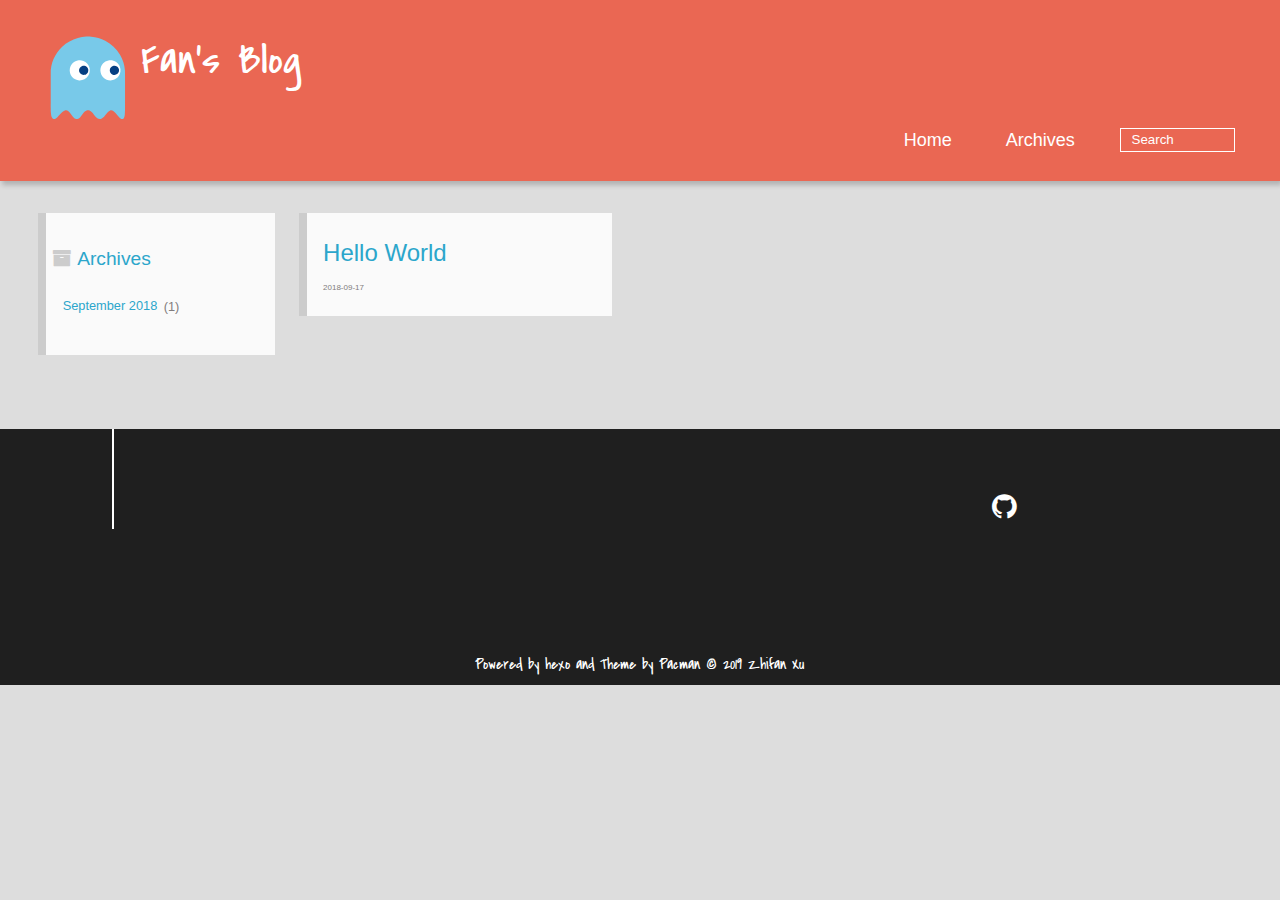
==== commit 8fccb5ce: "Site updated: 2019-10-14 15:45:22" ====
--- a/archives/index.html
+++ b/archives/index.html
@@ -1,472 +1,161 @@
-<!DOCTYPE html>
+
+  <!DOCTYPE HTML>
+<html lang="zh-Hans">
+<head>
+  <meta charset="UTF-8">
+  
+    <title>Archives | Fan&#39;s Blog</title>
+    <meta name="viewport" content="width=device-width, initial-scale=1, maximum-scale=3, minimum-scale=1">
+    
+    <meta name="author" content="Zhifan Xu">
+    
+    <meta name="description" content="求知无坦途。">
+    
+    
+    
+    
+    
+    <link rel="icon" href="/img/favicon.ico">
+    
+    
+    <link rel="apple-touch-icon" href="/img/pacman.jpg">
+    <link rel="apple-touch-icon-precomposed" href="/img/pacman.jpg">
+    
+    <link rel="stylesheet" href="/css/style.css">
+</head>
+
+    <body>
+      <header>
+        <div>
+		
+			<div id="imglogo">
+				<a href="/"><img src="/img/logo.svg" alt="Fan&#39;s Blog" title="Fan&#39;s Blog"/></a>
+			</div>
+			
+			<div id="textlogo">
+				<h1 class="site-name"><a href="/" title="Fan&#39;s Blog">Fan&#39;s Blog</a></h1>
+				<h2 class="blog-motto"></h2>
+			</div>
+			<div class="navbar"><a class="navbutton navmobile" href="#" title="Menu">
+			</a></div>
+			<nav class="animated">
+				<ul>
+					
+						<li><a href="/">Home</a></li>
+					
+						<li><a href="/archives">Archives</a></li>
+					
+					<li>
+					
+					<form class="search" action="//google.com/search" method="get" accept-charset="utf-8">
+						<label>Search</label>
+						<input type="text" id="search" name="q" autocomplete="off" maxlength="20" placeholder="Search" />
+						<input type="hidden" name="q" value="site:yoursite.com">
+					</form>
+					
+					</li>
+				</ul>
+			</nav>			
+</div>
+
+      </header>
+      <div id="container">
+        
+
+<div class="archive-title" >
+  <h2 class="archive-icon">Archives</h2>
+  
+  <div class="archiveslist archive-float clearfix">
+   <ul class="archive-list"><li class="archive-list-item"><a class="archive-list-link" href="/archives/2018/09/">September 2018</a><span class="archive-list-count">1</span></li></ul>
+ </div>
+  
+</div>
+<div id="main" class="archive-part clearfix">
+  <div id="archive-page">
+
+  <section class="post" itemscope itemprop="blogPost">
+  
+    <a href="/2018/09/17/hello-world/" title="Hello World" itemprop="url">
+  
+    <h1 itemprop="name">Hello World</h1>
+    
+    <time datetime="2018-09-17T12:10:06.834Z" itemprop="datePublished">2018-09-17</time>
+  </a>
+</section>
 
 
-
-  
-
-
-<html class="theme-next muse use-motion" lang="zh-Hans">
-<head>
-  <meta charset="UTF-8"/>
-<meta http-equiv="X-UA-Compatible" content="IE=edge" />
-<meta name="viewport" content="width=device-width, initial-scale=1, maximum-scale=1"/>
-<meta name="theme-color" content="#222">
-
-
-
-
-
-
-
-
-
-<meta http-equiv="Cache-Control" content="no-transform" />
-<meta http-equiv="Cache-Control" content="no-siteapp" />
-
-
-
-
-
-
-
-
-
-
-
-
-
-
-
-
-  
-  
-  <link href="/lib/fancybox/source/jquery.fancybox.css?v=2.1.5" rel="stylesheet" type="text/css" />
-
-
-
-
-
-
-
-<link href="/lib/font-awesome/css/font-awesome.min.css?v=4.6.2" rel="stylesheet" type="text/css" />
-
-<link href="/css/main.css?v=5.1.4" rel="stylesheet" type="text/css" />
-
-
-  <link rel="apple-touch-icon" sizes="180x180" href="/images/apple-touch-icon-next.png?v=5.1.4">
-
-
-  <link rel="icon" type="image/png" sizes="32x32" href="/images/favicon-32x32-next.png?v=5.1.4">
-
-
-  <link rel="icon" type="image/png" sizes="16x16" href="/images/favicon-16x16-next.png?v=5.1.4">
-
-
-  <link rel="mask-icon" href="/images/logo.svg?v=5.1.4" color="#222">
-
-
-
-
-
-  <meta name="keywords" content="Hexo, NexT" />
-
-
-
-
-
-
-
-
-
-
-<meta name="description" content="求知无坦途。">
-<meta property="og:type" content="website">
-<meta property="og:title" content="fanBlog">
-<meta property="og:url" content="http://yoursite.com/archives/index.html">
-<meta property="og:site_name" content="fanBlog">
-<meta property="og:description" content="求知无坦途。">
-<meta property="og:locale" content="zh-Hans">
-<meta name="twitter:card" content="summary">
-<meta name="twitter:title" content="fanBlog">
-<meta name="twitter:description" content="求知无坦途。">
-
-
-
-<script type="text/javascript" id="hexo.configurations">
-  var NexT = window.NexT || {};
-  var CONFIG = {
-    root: '/',
-    scheme: 'Muse',
-    version: '5.1.4',
-    sidebar: {"position":"left","display":"post","offset":12,"b2t":false,"scrollpercent":false,"onmobile":false},
-    fancybox: true,
-    tabs: true,
-    motion: {"enable":true,"async":false,"transition":{"post_block":"fadeIn","post_header":"slideDownIn","post_body":"slideDownIn","coll_header":"slideLeftIn","sidebar":"slideUpIn"}},
-    duoshuo: {
-      userId: '0',
-      author: '博主'
-    },
-    algolia: {
-      applicationID: '',
-      apiKey: '',
-      indexName: '',
-      hits: {"per_page":10},
-      labels: {"input_placeholder":"Search for Posts","hits_empty":"We didn't find any results for the search: ${query}","hits_stats":"${hits} results found in ${time} ms"}
-    }
-  };
-</script>
-
-
-
-  <link rel="canonical" href="http://yoursite.com/archives/"/>
-
-
-
-
-
-  <title>归档 | fanBlog</title>
-  
-
-
-
-
-
-
-
-
-</head>
-
-<body itemscope itemtype="http://schema.org/WebPage" lang="zh-Hans">
-
-  
-  
-    
-  
-
-  <div class="container sidebar-position-left page-archive">
-    <div class="headband"></div>
-
-    <header id="header" class="header" itemscope itemtype="http://schema.org/WPHeader">
-      <div class="header-inner"><div class="site-brand-wrapper">
-  <div class="site-meta ">
-    
-
-    <div class="custom-logo-site-title">
-      <a href="/"  class="brand" rel="start">
-        <span class="logo-line-before"><i></i></span>
-        <span class="site-title">fanBlog</span>
-        <span class="logo-line-after"><i></i></span>
-      </a>
-    </div>
-      
-        <p class="site-subtitle"></p>
-      
-  </div>
-
-  <div class="site-nav-toggle">
-    <button>
-      <span class="btn-bar"></span>
-      <span class="btn-bar"></span>
-      <span class="btn-bar"></span>
-    </button>
   </div>
 </div>
 
-<nav class="site-nav">
-  
-
-  
-    <ul id="menu" class="menu">
-      
+      </div>
+      <footer><div id="footer" >
+	
+	<div class="line">
+		<span></span>
+		<div class="author"></div>
+	</div>
+	
+	
+	<div class="social-font clearfix">
+		
+		
+		
+		<a href="https://github.com/https://github.com/zhifanXU17" target="_blank" title="github"></a>
+		
+		
+		
+	</div>
+		<p class="copyright">Powered by <a href="http://hexo.io" target="_blank" title="hexo">hexo</a> and Theme by <a href="https://github.com/A-limon/pacman" target="_blank" title="Pacman">Pacman</a> © 2019 
+		
+		<a href="http://yoursite.com" target="_blank" title="Zhifan Xu">Zhifan Xu</a>
+		
+		</p>
+</div>
+</footer>
+      <script src="/js/jquery-2.1.0.min.js"></script>
+<script type="text/javascript">
+$(document).ready(function(){ 
+  $('.navbar').click(function(){
+    $('header nav').toggleClass('shownav');
+  });
+  var myWidth = 0;
+  function getSize(){
+    if( typeof( window.innerWidth ) == 'number' ) {
+      myWidth = window.innerWidth;
+    } else if( document.documentElement && document.documentElement.clientWidth) {
+      myWidth = document.documentElement.clientWidth;
+    };
+  };
+  var m = $('#main'),
+      a = $('#asidepart'),
+      c = $('.closeaside'),
+      o = $('.openaside');
+  $(window).resize(function(){
+    getSize(); 
+    if (myWidth >= 1024) {
+      $('header nav').removeClass('shownav');
+    }else
+    {
+      m.removeClass('moveMain');
+      a.css('display', 'block').removeClass('fadeOut');
+      o.css('display', 'none');
         
-        <li class="menu-item menu-item-home">
-          <a href="/" rel="section">
-            
-              <i class="menu-item-icon fa fa-fw fa-home"></i> <br />
-            
-            首页
-          </a>
-        </li>
-      
-        
-        <li class="menu-item menu-item-about">
-          <a href="/about/" rel="section">
-            
-              <i class="menu-item-icon fa fa-fw fa-user"></i> <br />
-            
-            关于
-          </a>
-        </li>
-      
-        
-        <li class="menu-item menu-item-tags">
-          <a href="/tags/" rel="section">
-            
-              <i class="menu-item-icon fa fa-fw fa-tags"></i> <br />
-            
-            标签
-          </a>
-        </li>
-      
-        
-        <li class="menu-item menu-item-categories">
-          <a href="/categories/" rel="section">
-            
-              <i class="menu-item-icon fa fa-fw fa-th"></i> <br />
-            
-            分类
-          </a>
-        </li>
-      
-        
-        <li class="menu-item menu-item-archives">
-          <a href="/archives/" rel="section">
-            
-              <i class="menu-item-icon fa fa-fw fa-archive"></i> <br />
-            
-            归档
-          </a>
-        </li>
-      
-
-      
-    </ul>
-  
-
-  
-</nav>
-
-
-
- </div>
-    </header>
-
-    <main id="main" class="main">
-      <div class="main-inner">
-        <div class="content-wrap">
-          <div id="content" class="content">
-            
-
-  
-  
-  
-  <div class="post-block archive">
-    <div id="posts" class="posts-collapse">
-      <span class="archive-move-on"></span>
-
-      <span class="archive-page-counter">
-        
-        
-        
-          
-        
-        嗯..! 目前共计 1 篇日志。 继续努力。
-      </span>
-
-      
-
-        
-        
-        
-
-        
-          
-          <div class="collection-title">
-            <h1 class="archive-year" id="archive-year-2018">2018</h1>
-          </div>
-        
-        
-
-        
-
-  <article class="post post-type-normal" itemscope itemtype="http://schema.org/Article">
-    <header class="post-header">
-
-      <h2 class="post-title">
-        
-            <a class="post-title-link" href="/2018/09/17/hello-world/" itemprop="url">
-              
-                <span itemprop="name">Hello World</span>
-              
-            </a>
-        
-      </h2>
-
-      <div class="post-meta">
-        <time class="post-time" itemprop="dateCreated"
-              datetime="2018-09-17T20:10:06+08:00"
-              content="2018-09-17" >
-          09-17
-        </time>
-      </div>
-
-    </header>
-  </article>
-
-
-
-      
-
-    </div>
-  </div>
-  
-  
-  
-
-  
-
-
-
-          </div>
-          
-
-
-          
-
-        </div>
-        
-          
-  
-  <div class="sidebar-toggle">
-    <div class="sidebar-toggle-line-wrap">
-      <span class="sidebar-toggle-line sidebar-toggle-line-first"></span>
-      <span class="sidebar-toggle-line sidebar-toggle-line-middle"></span>
-      <span class="sidebar-toggle-line sidebar-toggle-line-last"></span>
-    </div>
-  </div>
-
-  <aside id="sidebar" class="sidebar">
-    
-    <div class="sidebar-inner">
-
-      
-
-      
-
-      <section class="site-overview-wrap sidebar-panel sidebar-panel-active">
-        <div class="site-overview">
-          <div class="site-author motion-element" itemprop="author" itemscope itemtype="http://schema.org/Person">
-            
-              <p class="site-author-name" itemprop="name">Zhifan Xu</p>
-              <p class="site-description motion-element" itemprop="description">求知无坦途。</p>
-          </div>
-
-          <nav class="site-state motion-element">
-
-            
-              <div class="site-state-item site-state-posts">
-              
-                <a href="/archives/">
-              
-                  <span class="site-state-item-count">1</span>
-                  <span class="site-state-item-name">日志</span>
-                </a>
-              </div>
-            
-
-            
-
-            
-
-          </nav>
-
-          
-
-          
-            <div class="links-of-author motion-element">
-                
-                  <span class="links-of-author-item">
-                    <a href="https://github.com/zhifanXU17/" target="_blank" title="GitHub">
-                      
-                        <i class="fa fa-fw fa-github"></i>GitHub</a>
-                  </span>
-                
-                  <span class="links-of-author-item">
-                    <a href="zhifanXu17@gmail.com" target="_blank" title="E-Mail">
-                      
-                        <i class="fa fa-fw fa-envelope"></i>E-Mail</a>
-                  </span>
-                
-            </div>
-          
-
-          
-          
-
-          
-          
-
-          
-
-        </div>
-      </section>
-
-      
-
-      
-
-    </div>
-  </aside>
-
-
-        
-      </div>
-    </main>
-
-    <footer id="footer" class="footer">
-      <div class="footer-inner">
-        <div class="copyright">&copy; <span itemprop="copyrightYear">2018</span>
-  <span class="with-love">
-    <i class="fa fa-user"></i>
-  </span>
-  <span class="author" itemprop="copyrightHolder">Zhifan Xu</span>
-
-  
-</div>
-
-
-  <div class="powered-by">由 <a class="theme-link" target="_blank" href="https://hexo.io">Hexo</a> 强力驱动</div>
-
-
-
-  <span class="post-meta-divider">|</span>
-
-
-
-  <div class="theme-info">主题 &mdash; <a class="theme-link" target="_blank" href="https://github.com/iissnan/hexo-theme-next">NexT.Muse</a> v5.1.4</div>
-
-
-
-
-        
-
-
-
-
-
-
-
-        
-      </div>
-    </footer>
-
-    
-      <div class="back-to-top">
-        <i class="fa fa-arrow-up"></i>
-        
-      </div>
-    
-
-    
-
-  </div>
-
-  
-
-<script type="text/javascript">
-  if (Object.prototype.toString.call(window.Promise) !== '[object Function]') {
-    window.Promise = null;
-  }
+    }
+  });
+  c.click(function(){
+    a.addClass('fadeOut').css('display', 'none');
+    o.css('display', 'block').addClass('fadeIn');
+    m.addClass('moveMain');
+  });
+  o.click(function(){
+    o.css('display', 'none').removeClass('beforeFadeIn');
+    a.css('display', 'block').removeClass('fadeOut').addClass('fadeIn');      
+    m.removeClass('moveMain');
+  });
+  $(window).scroll(function(){
+    o.css("top",Math.max(80,260-$(this).scrollTop()));
+  });
+});
 </script>
 
 
@@ -475,126 +164,5 @@
 
 
 
-
-
-  
-
-
-
-
-
-
-
-
-
-
-
-
-  
-  
-    <script type="text/javascript" src="/lib/jquery/index.js?v=2.1.3"></script>
-  
-
-  
-  
-    <script type="text/javascript" src="/lib/fastclick/lib/fastclick.min.js?v=1.0.6"></script>
-  
-
-  
-  
-    <script type="text/javascript" src="/lib/jquery_lazyload/jquery.lazyload.js?v=1.9.7"></script>
-  
-
-  
-  
-    <script type="text/javascript" src="/lib/velocity/velocity.min.js?v=1.2.1"></script>
-  
-
-  
-  
-    <script type="text/javascript" src="/lib/velocity/velocity.ui.min.js?v=1.2.1"></script>
-  
-
-  
-  
-    <script type="text/javascript" src="/lib/fancybox/source/jquery.fancybox.pack.js?v=2.1.5"></script>
-  
-
-
-  
-
-
-  <script type="text/javascript" src="/js/src/utils.js?v=5.1.4"></script>
-
-  <script type="text/javascript" src="/js/src/motion.js?v=5.1.4"></script>
-
-
-
-  
-  
-
-  
-
-  
-
-
-  <script type="text/javascript" src="/js/src/bootstrap.js?v=5.1.4"></script>
-
-
-
-  
-
-
-  
-
-
-
-
-	
-
-
-
-
-
-  
-
-
-
-
-
-  
-
-
-
-
-
-
-
-
-
-
-
-
-  
-
-
-
-
-
-  
-
-  
-
-  
-
-  
-  
-
-  
-
-  
-
-  
-
-</body>
-</html>
+    </body>
+   </html>
--- a/css/style.css
+++ b/css/style.css
@@ -0,0 +1,1900 @@
+html,
+body,
+div,
+span,
+applet,
+object,
+iframe,
+h1,
+h2,
+h3,
+h4,
+h5,
+h6,
+p,
+blockquote,
+pre,
+a,
+abbr,
+acronym,
+address,
+big,
+cite,
+code,
+del,
+dfn,
+em,
+img,
+ins,
+kbd,
+q,
+s,
+samp,
+small,
+strike,
+strong,
+sub,
+sup,
+tt,
+var,
+dl,
+dt,
+dd,
+ol,
+ul,
+li,
+fieldset,
+form,
+label,
+legend,
+table,
+caption,
+tbody,
+tfoot,
+thead,
+tr,
+th,
+td {
+  margin: 0;
+  padding: 0;
+  border: 0;
+  outline: 0;
+  font-weight: inherit;
+  font-style: inherit;
+  font-family: inherit;
+  font-size: 100%;
+  vertical-align: baseline;
+}
+body {
+  line-height: 1;
+  color: #000;
+  background: #fff;
+}
+ol,
+ul {
+  list-style: none;
+}
+table {
+  border-collapse: separate;
+  border-spacing: 0;
+  vertical-align: middle;
+}
+caption,
+th,
+td {
+  text-align: left;
+  font-weight: normal;
+  vertical-align: middle;
+}
+a img {
+  border: none;
+}
+/* custom Font*/
+@font-face {
+  font-family: "covered_by_your_graceregular";
+  font-weight: normal;
+  font-style: normal;
+  src: url("../font/coveredbyyourgrace-webfont.eot");
+  src: url("../font/coveredbyyourgrace-webfont.eot?#iefix") format('embedded-opentype'), url("../font/coveredbyyourgrace-webfont.svg#covered_by_your_graceregular") format('svg'), url("../font/coveredbyyourgrace-webfont.woff") format('woff'), url("../font/coveredbyyourgrace-webfont.ttf") format('truetype');
+}
+/* icon Font */
+@font-face {
+  font-family: "FontAwesome";
+  font-style: normal;
+  font-weight: normal;
+  src: url("../font/fontawesome-webfont.eot?v=#4.0.3");
+  src: url("../font/fontawesome-webfont.eot?#iefix&v=#4.0.3") format("embedded-opentype"), url("../font/fontawesome-webfont.woff?v=#4.0.3") format("woff"), url("../font/fontawesome-webfont.ttf?v=#4.0.3") format("truetype"), url("../font/fontawesome-webfont.svg#fontawesomeregular?v=#4.0.3") format("svg");
+}
+/* Public style */
+* {
+  -webkit-margin-before: 0;
+  -webkit-margin-after: 0;
+}
+body {
+  background: #ddd;
+  font-family: "Helvetica Neue", "Helvetica", "Microsoft YaHei", "WenQuanYi Micro Hei", Arial, sans-serif;
+  font-size: 100%;
+  color: #817c7c;
+  line-height: 1.5;
+}
+small {
+  font-size: 80%;
+}
+sub,
+sup {
+  font-size: 75%;
+  line-height: 0;
+  position: relative;
+  vertical-align: baseline;
+}
+sup {
+  top: -0.5em;
+  padding-left: 0.3em;
+}
+sub {
+  bottom: -0.25em;
+}
+a {
+  text-decoration: none;
+  color: #817c7c;
+}
+a:hover,
+a:focus {
+  outline: 0;
+  text-decoration: none;
+  -webkit-transition: color 0.25s, background 0.5s;
+  -moz-transition: color 0.25s, background 0.5s;
+  -o-transition: color 0.25s, background 0.5s;
+  -ms-transition: color 0.25s, background 0.5s;
+  transition: color 0.25s, background 0.5s;
+}
+a:hover:before {
+  -webkit-transition: color 0.25s, background 0.5s;
+  -moz-transition: color 0.25s, background 0.5s;
+  -o-transition: color 0.25s, background 0.5s;
+  -ms-transition: color 0.25s, background 0.5s;
+  transition: color 0.25s, background 0.5s;
+}
+input:focus {
+  outline: none;
+}
+input,
+button {
+  margin: 0;
+  padding: 0;
+}
+input::-moz-focus-inner,
+button::-moz-focus-inner {
+  border: 0;
+  padding: 0;
+}
+h1 {
+  font-size: 1.5em;
+}
+.fa {
+  display: inline-block;
+  font-family: FontAwesome;
+  font-style: normal;
+  font-weight: normal;
+  line-height: 1;
+  -webkit-font-smoothing: antialiased;
+  -moz-osx-font-smoothing: grayscale;
+}
+.clearfix {
+  zoom: 1;
+}
+.clearfix:before,
+.clearfix:after {
+  content: "";
+  display: table;
+}
+.clearfix:after {
+  clear: both;
+}
+::-webkit-input-placeholder {
+  color: #fff;
+  padding: 2px 0 0 4px;
+}
+::-moz-placeholder {
+  color: #fff;
+  padding: 2px 0 0 4px;
+}
+:-ms-input-placeholder {
+  color: #fff;
+  padding: 2px 0 0 4px;
+}
+::-webkit-input-placeholder::before {
+  font-family: "FontAwesome";
+  -webkit-font-smoothing: antialiased;
+  -moz-osx-font-smoothing: grayscale;
+  content: "\f002";
+  padding-right: 4px;
+}
+::-moz-placeholder:before {
+  font-family: "FontAwesome";
+  -webkit-font-smoothing: antialiased;
+  -moz-osx-font-smoothing: grayscale;
+  content: "\f002";
+  padding-right: 4px;
+}
+:-ms-input-placeholder::before {
+  font-family: "FontAwesome";
+  -webkit-font-smoothing: antialiased;
+  -moz-osx-font-smoothing: grayscale;
+  content: "\f002";
+  padding-right: 4px;
+}
+input[type="search"]::-webkit-search-cancel-button,
+input[type="search"]::-webkit-search-decoration {
+  -webkit-appearance: none;
+}
+::-webkit-search-cancel-button:after {
+  font-family: "FontAwesome";
+  -webkit-font-smoothing: antialiased;
+  -moz-osx-font-smoothing: grayscale;
+  content: '\f00d';
+  color: #fff;
+  padding-right: 4px;
+}
+/* css3 animate */
+.animated {
+  -webkit-animation-fill-mode: both;
+  -moz-animation-fill-mode: both;
+  -o-animation-fill-mode: both;
+  -ms-animation-fill-mode: both;
+  animation-fill-mode: both;
+  -webkit-animation-duration: 1s;
+  -moz-animation-duration: 1s;
+  -o-animation-duration: 1s;
+  -ms-animation-duration: 1s;
+  animation-duration: 1s;
+}
+@-webkit-keyframes fadeIn {
+  0% {
+    opacity: 0;
+    -ms-filter: "progid:DXImageTransform.Microsoft.Alpha(Opacity=0)";
+    filter: alpha(opacity=0);
+  }
+  100% {
+    opacity: 1;
+    -ms-filter: none;
+    filter: none;
+  }
+}
+.fadeIn {
+  -webkit-animation-name: fadeIn;
+  -moz-animation-name: fadeIn;
+  -o-animation-name: fadeIn;
+  -ms-animation-name: fadeIn;
+  animation-name: fadeIn;
+}
+.fadeOut {
+  -webkit-animation-name: fadeOut;
+  -moz-animation-name: fadeOut;
+  -o-animation-name: fadeOut;
+  -ms-animation-name: fadeOut;
+  animation-name: fadeOut;
+}
+@-moz-keyframes fadeInDown {
+  0% {
+    opacity: 0;
+    -ms-filter: "progid:DXImageTransform.Microsoft.Alpha(Opacity=0)";
+    filter: alpha(opacity=0);
+    -webkit-transform: translateY(-20px);
+    -moz-transform: translateY(-20px);
+    -o-transform: translateY(-20px);
+    -ms-transform: translateY(-20px);
+    transform: translateY(-20px);
+  }
+  100% {
+    opacity: 1;
+    -ms-filter: none;
+    filter: none;
+    -webkit-transform: translateY(0);
+    -moz-transform: translateY(0);
+    -o-transform: translateY(0);
+    -ms-transform: translateY(0);
+    transform: translateY(0);
+  }
+}
+@-webkit-keyframes fadeInDown {
+  0% {
+    opacity: 0;
+    -ms-filter: "progid:DXImageTransform.Microsoft.Alpha(Opacity=0)";
+    filter: alpha(opacity=0);
+    -webkit-transform: translateY(-20px);
+    -moz-transform: translateY(-20px);
+    -o-transform: translateY(-20px);
+    -ms-transform: translateY(-20px);
+    transform: translateY(-20px);
+  }
+  100% {
+    opacity: 1;
+    -ms-filter: none;
+    filter: none;
+    -webkit-transform: translateY(0);
+    -moz-transform: translateY(0);
+    -o-transform: translateY(0);
+    -ms-transform: translateY(0);
+    transform: translateY(0);
+  }
+}
+@-o-keyframes fadeInDown {
+  0% {
+    opacity: 0;
+    -ms-filter: "progid:DXImageTransform.Microsoft.Alpha(Opacity=0)";
+    filter: alpha(opacity=0);
+    -webkit-transform: translateY(-20px);
+    -moz-transform: translateY(-20px);
+    -o-transform: translateY(-20px);
+    -ms-transform: translateY(-20px);
+    transform: translateY(-20px);
+  }
+  100% {
+    opacity: 1;
+    -ms-filter: none;
+    filter: none;
+    -webkit-transform: translateY(0);
+    -moz-transform: translateY(0);
+    -o-transform: translateY(0);
+    -ms-transform: translateY(0);
+    transform: translateY(0);
+  }
+}
+@keyframes fadeInDown {
+  0% {
+    opacity: 0;
+    -ms-filter: "progid:DXImageTransform.Microsoft.Alpha(Opacity=0)";
+    filter: alpha(opacity=0);
+    -webkit-transform: translateY(-20px);
+    -moz-transform: translateY(-20px);
+    -o-transform: translateY(-20px);
+    -ms-transform: translateY(-20px);
+    transform: translateY(-20px);
+  }
+  100% {
+    opacity: 1;
+    -ms-filter: none;
+    filter: none;
+    -webkit-transform: translateY(0);
+    -moz-transform: translateY(0);
+    -o-transform: translateY(0);
+    -ms-transform: translateY(0);
+    transform: translateY(0);
+  }
+}
+body >header {
+  width: 100%;
+  -webkit-box-shadow: 2px 4px 5px rgba(3,3,3,0.2);
+  box-shadow: 2px 4px 5px rgba(3,3,3,0.2);
+  background: #ea6753;
+  color: #fff;
+  padding: 1em 0 0.8em;
+}
+@media only screen and (min-width: 1024px) {
+  body >header {
+    padding: 1.8em 0 1.5em;
+  }
+}
+body >header >div {
+  width: 95%;
+  margin: 0 auto;
+  position: relative;
+  overflow: hidden;
+}
+@media only screen and (min-width: 1024px) {
+  body >header >div {
+    width: 93%;
+  }
+}
+body >header a {
+  display: block;
+  color: #fff;
+}
+#imglogo {
+  float: left;
+  width: 4em;
+  height: 4em;
+}
+@media only screen and (min-width: 768px) {
+  #imglogo {
+    width: 5em;
+  }
+}
+@media only screen and (min-width: 1024px) {
+  #imglogo {
+    width: 5.5em;
+  }
+}
+#imglogo img {
+  width: 4em;
+}
+@media only screen and (min-width: 768px) {
+  #imglogo img {
+    width: 5em;
+  }
+}
+@media only screen and (min-width: 1024px) {
+  #imglogo img {
+    width: 5.5em;
+  }
+}
+#textlogo {
+  float: left;
+  width: 75%;
+  margin-left: 0.5em;
+}
+#textlogo h1.site-name {
+  width: 86%;
+  font-family: "covered_by_your_graceregular";
+  font-size: 200%;
+  line-height: 1.5;
+  -webkit-font-smoothing: antialiased;
+  -moz-osx-font-smoothing: grayscale;
+}
+@media only screen and (min-width: 768px) {
+  #textlogo h1.site-name {
+    font-size: 240%;
+  }
+}
+@media only screen and (min-width: 1024px) {
+  #textlogo h1.site-name {
+    font-size: 280%;
+  }
+}
+#textlogo h2.blog-motto {
+  font-size: 0.7em;
+  font-weight: normal;
+}
+@media only screen and (min-width: 768px) {
+  #textlogo h2.blog-motto {
+    font-size: 100%;
+  }
+}
+@media only screen and (min-width: 1024px) {
+  #textlogo h2.blog-motto {
+    font-size: 110%;
+  }
+}
+.navbar {
+  position: absolute;
+  width: 2em;
+  right: 0em;
+  top: 1em;
+  padding: 0.5em;
+}
+@media only screen and (min-width: 1024px) {
+  .navbar {
+    display: none;
+  }
+}
+.navbutton::before {
+  font-family: "FontAwesome";
+  -webkit-font-smoothing: antialiased;
+  -moz-osx-font-smoothing: grayscale;
+  content: "\f0c9";
+}
+.navmobile::before {
+  padding-left: 1em;
+}
+header nav {
+  float: left;
+  width: 100%;
+  font-size: 112.5%;
+  padding-top: 0.5em;
+  max-height: 0.01em;
+  -webkit-transition: max-height 1s ease-out;
+  -moz-transition: max-height 1s ease-out;
+  -o-transition: max-height 1s ease-out;
+  -ms-transition: max-height 1s ease-out;
+  transition: max-height 1s ease-out;
+}
+@media only screen and (min-width: 568px) {
+  header nav {
+    width: 50%;
+  }
+}
+@media only screen and (min-width: 1024px) {
+  header nav {
+    float: right;
+    width: auto;
+    margin-top: 1em;
+    max-height: none;
+  }
+}
+@media only screen and (min-width: 1024px) {
+  header nav ul {
+    float: right;
+  }
+}
+@media only screen and (min-width: 1024px) {
+  header nav ul li {
+    float: left;
+  }
+}
+header nav ul li a {
+  padding: 0.2em 0 0.2em 1em;
+}
+@media only screen and (min-width: 1024px) {
+  header nav ul li a {
+    padding: 0.2em 1.5em;
+  }
+}
+header nav ul li a:hover {
+  background: #dd2c11;
+  color: #e9cd4c;
+}
+.shownav {
+  max-height: 40em;
+}
+.search {
+  padding: 0.1em 0 0 1em;
+}
+.search input {
+  line-height: 1.7;
+  border: 1px solid #fff;
+  color: #fff;
+  background: transparent;
+  width: 80%;
+  padding-left: 0.5em;
+}
+@media only screen and (min-width: 1024px) {
+  .search input {
+    width: 8em;
+    -webkit-transition: 0.5s width;
+    -moz-transition: 0.5s width;
+    -o-transition: 0.5s width;
+    -ms-transition: 0.5s width;
+    transition: 0.5s width;
+  }
+  .search input:focus {
+    width: 15em;
+  }
+}
+.search label {
+  display: none;
+}
+/* index layout */
+#container {
+  width: 95%;
+  margin: 0 auto;
+  overflow: hidden;
+}
+@media only screen and (min-width: 768px) {
+  #container {
+    width: 96%;
+  }
+}
+@media only screen and (min-width: 1024px) {
+  #container {
+    width: 94%;
+  }
+}
+@media only screen and (min-width: 1560px) {
+  #container {
+    width: 82%;
+  }
+}
+#main {
+  margin: 1em 0 0;
+  line-height: 1.8;
+}
+@media only screen and (min-width: 1024px) {
+  #main {
+    margin: 2em 0 0;
+    width: 75%;
+    float: left;
+    -webkit-transition: margin 0.5s ease-out;
+    -moz-transition: margin 0.5s ease-out;
+    -o-transition: margin 0.5s ease-out;
+    -ms-transition: margin 0.5s ease-out;
+    transition: margin 0.5s ease-out;
+  }
+}
+#main section.post {
+  background: #fafafa;
+  margin-bottom: 0.125em;
+}
+#main section.post a {
+  display: block;
+  border-left: 0.5em solid #ccc;
+  -webkit-transition: border-left 0.45s;
+  -moz-transition: border-left 0.45s;
+  -o-transition: border-left 0.45s;
+  -ms-transition: border-left 0.45s;
+  transition: border-left 0.45s;
+  padding: 0.5em;
+}
+@media only screen and (min-width: 768px) {
+  #main section.post a {
+    padding: 1em;
+  }
+}
+#main section.post a:hover {
+  border-left: 0.5em solid #ea6753;
+}
+#main section.post a h1 {
+  color: #2ca6cb;
+  line-height: 2;
+}
+#main section.post a p {
+  color: #817c7c;
+}
+#main section.post a time {
+  color: #817c7c;
+  display: block;
+  margin: 0.5em 0;
+  font-size: 0.5em;
+}
+.moveMain {
+  margin-left: 10% !important;
+}
+#page-nav {
+  background: #fafafa;
+  text-align: center;
+  overflow: hidden;
+}
+#page-nav a,
+#page-nav span {
+  display: inline-block;
+  padding: 0.5em 1em;
+}
+#page-nav a {
+  color: #2ca6cb;
+}
+#page-nav a:hover {
+  background: #ccc;
+  color: #ea6753;
+}
+#page-nav .prev {
+  float: left;
+  border-left: 0.5em solid #ccc;
+  -webkit-transition: border-left 0.5s;
+  -moz-transition: border-left 0.5s;
+  -o-transition: border-left 0.5s;
+  -ms-transition: border-left 0.5s;
+  transition: border-left 0.5s;
+}
+#page-nav .prev:hover {
+  border-left: 0.5em solid #ea6753;
+}
+#page-nav .next {
+  float: right;
+}
+#page-nav .page-number {
+  display: none;
+}
+@media only screen and (min-width: 768px) {
+  #page-nav .page-number {
+    display: inline-block;
+  }
+}
+#page-nav .current {
+  color: #b8b8b8;
+  font-weight: bold;
+}
+#page-nav .space {
+  color: #2ca6cb;
+}
+/* page layout */
+@media only screen and (min-width: 1024px) {
+  .page {
+    margin-left: 10% !important;
+  }
+}
+/* archive layout */
+.category-icon:before,
+.tag-icon:before,
+.archive-icon:before {
+  font-family: "FontAwesome";
+  -webkit-font-smoothing: antialiased;
+  -moz-osx-font-smoothing: grayscale;
+  color: #ccc;
+  font-size: 100%;
+  padding-right: 0.3em;
+}
+.category-icon:before {
+  content: "\f07b";
+}
+.tag-icon:before {
+  content: "\f02c";
+}
+.archive-icon:before {
+  content: "\f187";
+}
+.archive-title {
+  margin: 1em 0;
+  width: 97%;
+  padding: 2em 0 2em 3%;
+  background: #fafafa;
+  border-left: 0.5em solid #ccc;
+}
+@media only screen and (min-width: 1024px) {
+  .archive-title {
+    margin: 2em 0;
+    width: 18.5%;
+    padding-left: 0.5%;
+    float: left;
+  }
+}
+.archive-title h2 {
+  width: 90%;
+  color: #2ca6cb;
+  font-size: 120%;
+}
+.archive-title a {
+  color: #2ca6cb;
+  -webkit-transition: color 0.5s;
+  -moz-transition: color 0.5s;
+  -o-transition: color 0.5s;
+  -ms-transition: color 0.5s;
+  transition: color 0.5s;
+}
+.archive-title a:hover {
+  color: #ea6753;
+  -webkit-transition: color 0.5s;
+  -moz-transition: color 0.5s;
+  -o-transition: color 0.5s;
+  -ms-transition: color 0.5s;
+  transition: color 0.5s;
+}
+.current {
+  color: #ea6753 !important;
+}
+@media only screen and (min-width: 768px) {
+  .archive-part {
+    min-height: 200px;
+  }
+}
+@media only screen and (min-width: 1024px) {
+  .archive-part {
+    width: 78% !important;
+    float: right;
+    margin-left: 2% !important;
+  }
+}
+.archive-part section.post {
+  width: 100%;
+}
+@media only screen and (min-width: 768px) {
+  .archive-part section.post {
+    float: left;
+    width: 50%;
+  }
+}
+@media only screen and (min-width: 1024px) {
+  .archive-part section.post {
+    width: 33.333%;
+  }
+}
+@media only screen and (min-width: 768px) {
+  .archive-nav {
+    width: 100%;
+    float: left;
+    margin-top: 1em;
+  }
+}
+/* tags&categories layout */
+.all-list-box {
+  min-height: 400px;
+}
+.post,
+.page {
+  background: #fafafa;
+}
+.post a,
+.page a {
+  color: #2ca6cb;
+}
+.post a:hover,
+.page a:hover {
+  color: #ea6753;
+}
+@media only screen and (min-width: 768px) {
+  article header.article-info {
+    border-bottom: 1px solid #dbdbdb;
+  }
+}
+article header.article-info >h1 {
+  padding: 0.2em 3%;
+  font-size: 170%;
+  line-height: 1.5;
+  word-wrap: break-word;
+  word-break: normal;
+  -webkit-font-smoothing: antialiased;
+  -moz-osx-font-smoothing: grayscale;
+  border-left: 5px solid #ea6753;
+}
+@media only screen and (min-width: 1024px) {
+  article header.article-info >h1 {
+    font-size: 200%;
+    padding-top: 0.3em;
+  }
+}
+article header.article-info >p.article-author {
+  padding: 0.3em 4% 0.3em 0;
+  text-align: right;
+  border-bottom: 1px solid #dbdbdb;
+}
+@media only screen and (min-width: 768px) {
+  article header.article-info >p.article-author {
+    float: right;
+    border-bottom: none;
+  }
+}
+article header.article-info >p.article-time {
+  padding-top: 0.5em;
+  font-size: 0.8em;
+  text-align: center;
+}
+@media only screen and (min-width: 768px) {
+  article header.article-info >p.article-time {
+    float: right;
+    margin-right: 1em;
+    padding-top: 0.1em;
+    font-size: 0.9em;
+  }
+}
+article header.article-info >p.article-time:before {
+  font-family: "FontAwesome";
+  font-size: 130%;
+  content: "\f017";
+  -webkit-font-smoothing: antialiased;
+  -moz-osx-font-smoothing: grayscale;
+}
+article .article-content {
+  padding: 1.5em 4%;
+}
+article .article-content .kb {
+  padding: 0.1em 0.6em;
+  border: 1px solid #ccc;
+  background-color: code-color;
+  color: #8f8f8f;
+  -webkit-box-shadow: 0 1px 0 rgba(0,0,0,0.2), 0 0 0 2px #fff inset;
+  box-shadow: 0 1px 0 rgba(0,0,0,0.2), 0 0 0 2px #fff inset;
+  border-radius: 3px;
+  display: inline-block;
+  margin: 0 0.1em;
+  text-shadow: 0 1px 0 #fff;
+  line-height: 1.5;
+  white-space: nowrap;
+}
+article .article-content h1,
+article .article-content h2 {
+  font-size: 180%;
+  line-height: 1.2em;
+}
+article .article-content h3,
+article .article-content h4,
+article .article-content h5,
+article .article-content h6 {
+  font-size: 140%;
+}
+article .article-content h1,
+article .article-content h2,
+article .article-content h3,
+article .article-content h4,
+article .article-content h5,
+article .article-content h6 {
+  color: #333;
+  -webkit-font-smoothing: antialiased;
+  -moz-osx-font-smoothing: grayscale;
+  padding: 0.3em 0;
+  margin: 0.5em 0;
+}
+article .article-content h1 >code,
+article .article-content h2 >code,
+article .article-content h3 >code,
+article .article-content h4 >code,
+article .article-content h5 >code,
+article .article-content h6 >code {
+  color: #a3a3a3;
+}
+article .article-content hr {
+  border: 1px solid #dbdbdb;
+}
+article .article-content strong {
+  font-weight: bold;
+}
+article .article-content em {
+  font-style: italic;
+}
+article .article-content acronym,
+article .article-content abbr {
+  border-bottom: 1px dotted;
+}
+article .article-content blockquote {
+  border-left: 0.2em solid #ea6753;
+  margin: 0.65em 0 0.65em 4%;
+  padding-left: 1%;
+  line-height: 1.5;
+  font-size: 110%;
+}
+article .article-content blockquote footer {
+  background: #fafafa;
+  padding: 0;
+  margin: 0;
+  font-size: 80%;
+  line-height: 1em;
+}
+article .article-content blockquote cite {
+  font-style: italic;
+  padding-left: 0.5em;
+}
+article .article-content ul,
+article .article-content ol {
+  padding-left: 2em;
+  font-size: 105%;
+}
+@media only screen and (min-width: 768px) {
+  article .article-content ul,
+  article .article-content ol {
+    padding-left: 3em;
+  }
+}
+article .article-content ul li {
+  list-style: disc;
+  text-align: match-parent;
+  margin: 0.5em 0;
+}
+article .article-content ol li {
+  list-style-type: decimal;
+  margin: 0.5em 0;
+}
+article .article-content dl dt {
+  font-weight: blod;
+}
+article .article-content ul li>code,
+article .article-content ol li>code,
+article .article-content p code,
+article .article-content strong code,
+article .article-content em code {
+  font-family: Monaco, Menlo, Consolas, Courier New, monospace;
+  background: #eee;
+  color: #747070;
+  border: 1px solid #d6d6d6;
+  padding: 0 5px;
+  margin: 0 2px;
+  font-size: 90%;
+  white-space: nowrap;
+  text-shadow: 0 1px #fff;
+}
+article .article-content p {
+  font-size: 105%;
+  line-height: 1.7;
+  margin: 0.7em 0;
+}
+@media only screen and (min-width: 1024px) {
+  article .article-content p {
+    margin: 1.2em 0;
+  }
+}
+article .article-content img,
+article .article-content video,
+article .article-content figure img {
+  max-width: 100%;
+  display: block;
+  margin: auto;
+  height: auto;
+  vertical-align: middle;
+  padding-top: 0.5em;
+}
+@media only screen and (min-width: 1024px) {
+  article .article-content img,
+  article .article-content video,
+  article .article-content figure img {
+    padding-top: 0.7em;
+  }
+}
+article .article-content figcaption,
+article .article-content .caption {
+  text-align: center;
+  display: block;
+  font-size: 0.9em;
+  font-weight: blod;
+}
+article .article-content .video-container {
+  position: relative;
+  padding-top: 56%;
+  height: 0;
+  overflow: hidden;
+}
+article .article-content .video-container iframe,
+article .article-content .video-container object,
+article .article-content .video-container embed {
+  position: absolute;
+  top: 0;
+  left: 0;
+  width: 100%;
+  height: 100%;
+  margin-top: 0;
+}
+article .article-content table {
+  width: 100%;
+  border-collapse: collapse;
+  border-spacing: 0;
+}
+article .article-content table th {
+  font-weight: bold;
+  border-bottom: 3px solid #dbdbdb;
+  padding-bottom: 0.5em;
+}
+article .article-content table td {
+  border-bottom: 1px solid #dbdbdb;
+  padding: 10px 0;
+}
+article .article-content .pullquote {
+  text-align: left;
+  width: 45%;
+  margin: 0;
+  border: none;
+}
+article .article-content .left {
+  margin-left: 0.5em;
+  margin-right: 1em;
+  float: left;
+}
+article .article-content .right {
+  margin-right: 0.5em;
+  margin-left: 1em;
+  float: right;
+}
+footer.article-footer {
+  background: #fafafa;
+  padding: 0 4%;
+  margin: 0;
+  border-top: 1px solid #dbdbdb;
+}
+.article-share {
+  float: right;
+  width: 100%;
+}
+@media only screen and (min-width: 568px) {
+  .article-share {
+    width: 60%;
+  }
+}
+@media only screen and (min-width: 768px) {
+  .article-share {
+    width: 40%;
+  }
+}
+.share span {
+  float: right;
+  height: 3em;
+  width: 1em;
+  margin-right: 0.5em;
+  position: relative;
+  color: #d6d6d6;
+}
+.share span:before {
+  font-family: "FontAwesome";
+  content: "\f064";
+  font-size: 1em;
+  -webkit-font-smoothing: antialiased;
+  -moz-osx-font-smoothing: grayscale;
+  width: 1.5em;
+  height: 1.5em;
+  position: absolute;
+  top: 50%;
+  left: 50%;
+  margin-top: -0.75em;
+  margin-left: -0.75em;
+}
+.share a {
+  float: right;
+  width: 3em;
+  height: 3em;
+  display: block;
+  position: relative;
+}
+.share a:before {
+  font-size: 100%;
+  font-family: "FontAwesome";
+  text-align: center;
+  color: #817c7c;
+  -webkit-font-smoothing: antialiased;
+  -moz-osx-font-smoothing: grayscale;
+  width: 1.5em;
+  height: 1.5em;
+  position: absolute;
+  top: 50%;
+  left: 50%;
+  margin-top: -0.75em;
+  margin-left: -0.75em;
+}
+.share a:hover:before {
+  color: #fff;
+}
+.article-share-twitter:before {
+  content: "\f099";
+}
+.article-share-twitter:hover {
+  background: #00aced;
+  text-shadow: 0 1px #008abe;
+}
+.article-share-facebook:before {
+  content: "\f09a";
+}
+.article-share-facebook:hover {
+  background: #3b5998;
+  text-shadow: 0 1px #2f477a;
+}
+.article-share-weibo:before {
+  content: "\f18a";
+}
+.article-share-weibo:hover {
+  background: #eb182c;
+  text-shadow: 0 1px #bf1121;
+}
+.article-share-qrcode:before {
+  content: "\f029";
+}
+.article-share-qrcode:hover {
+  background: #49ae0f;
+  text-shadow: 0 1px #3a8b0c;
+}
+.article-back-to-top:before {
+  content: "\f062";
+}
+.article-back-to-top:hover {
+  background: #762c54;
+  text-shadow: 0 1px #5e2343;
+}
+.qrcode {
+  width: 15em;
+  height: 15em;
+  position: absolute;
+  top: 50%;
+  left: 50%;
+  margin-top: -7.5em;
+  margin-left: -7.5em;
+  background: #fff;
+  border: 2px solid #ccc;
+  border-radius: 3px;
+  display: inline-block;
+  opacity: 0;
+  -ms-filter: "progid:DXImageTransform.Microsoft.Alpha(Opacity=0)";
+  filter: alpha(opacity=0);
+  position: fixed;
+  text-align: center;
+  visibility: hidden;
+  z-index: 10;
+  -webkit-transition: opacity 0.5s;
+  -moz-transition: opacity 0.5s;
+  -o-transition: opacity 0.5s;
+  -ms-transition: opacity 0.5s;
+  transition: opacity 0.5s;
+}
+@media only screen and (min-width: 1024px) {
+  .qrcode {
+    width: 20em;
+    height: 20em;
+    position: absolute;
+    top: 50%;
+    left: 50%;
+    margin-top: -10em;
+    margin-left: -10em;
+    position: fixed;
+  }
+}
+.qrcode span {
+  display: block;
+  width: 80%;
+  height: 1.5em;
+  font-size: 80%;
+  float: left;
+}
+.qrcode span:before {
+  content: none;
+}
+.qrcode a {
+  display: block;
+  width: 16%;
+  height: 1.5em;
+  float: left;
+}
+.qrcode img {
+  width: 90%;
+  height: 90%;
+}
+.qrclose:before {
+  font-family: "FontAwesome";
+  -webkit-font-smoothing: antialiased;
+  -moz-osx-font-smoothing: grayscale;
+  content: "\f057";
+  color: #ccc;
+}
+.qrclose:hover:before {
+  color: #2ca6cb !important;
+}
+.overlay {
+  display: none !important;
+}
+.overlay:target+.qrcode {
+  opacity: 1;
+  -ms-filter: none;
+  filter: none;
+  visibility: visible;
+}
+.article-tags,
+.article-categories {
+  padding: 0.5em 0;
+  float: left;
+  width: 100%;
+}
+@media only screen and (min-width: 568px) {
+  .article-tags,
+  .article-categories {
+    width: 50%;
+  }
+}
+@media only screen and (min-width: 768px) {
+  .article-tags,
+  .article-categories {
+    width: 30%;
+  }
+}
+.article-tags {
+  color: #d6d6d6;
+}
+.article-tags span {
+  position: relative;
+  float: left;
+  width: 1em;
+  height: 2em;
+  margin-right: 0.5em;
+}
+.article-tags span:before {
+  font-family: "FontAwesome";
+  -webkit-font-smoothing: antialiased;
+  -moz-osx-font-smoothing: grayscale;
+  width: 1.2em;
+  height: 1.2em;
+  position: absolute;
+  top: 50%;
+  left: 50%;
+  margin-top: -0.6em;
+  margin-left: -0.6em;
+  content: "\f02c";
+}
+.article-tags a {
+  float: left;
+  padding: 0 0.3em;
+  margin: 0.3em;
+  background: #e6e6e6;
+}
+.article-tags a:hover {
+  color: #fff;
+  background: #2ca6cb;
+}
+.article-categories {
+  color: #d6d6d6;
+  margin-top: 0.3em;
+}
+.article-categories span:before {
+  font-family: "FontAwesome";
+  -webkit-font-smoothing: antialiased;
+  -moz-osx-font-smoothing: grayscale;
+  content: "\f07b";
+}
+.article-category-link {
+  padding: 0.5em;
+  margin: 0 0.3em;
+}
+.article-category-link:hover {
+  color: #fff !important;
+  background: #2ca6cb;
+}
+.article-nav {
+  padding: 0 10%;
+}
+@media only screen and (min-width: 768px) {
+  .article-nav {
+    padding: 0 4%;
+  }
+}
+.article-nav strong {
+  font-size: 0.6em;
+}
+.article-nav a {
+  display: block;
+  overflow: hidden;
+}
+.article-nav .prev a:hover,
+.article-nav .next a:hover {
+  background: #2ca6cb;
+  color: #fff;
+}
+.article-nav .prev {
+  width: 100%;
+  float: left;
+}
+.article-nav .prev strong {
+  padding-left: 1.8em;
+}
+.article-nav .prev span:before {
+  font-family: "FontAwesome";
+  -webkit-font-smoothing: antialiased;
+  -moz-osx-font-smoothing: grayscale;
+  content: "\f100";
+  padding-right: 0.5em;
+}
+@media only screen and (min-width: 768px) {
+  .article-nav .prev {
+    width: 45%;
+    float: left;
+  }
+}
+.article-nav .next {
+  width: 100%;
+  float: left;
+  text-align: left;
+}
+.article-nav .next strong {
+  padding-left: 1.5em;
+}
+.article-nav .next span:before {
+  font-family: "FontAwesome";
+  -webkit-font-smoothing: antialiased;
+  -moz-osx-font-smoothing: grayscale;
+  content: "\f101";
+  padding-right: 0.5em;
+}
+@media only screen and (min-width: 768px) {
+  .article-nav .next {
+    width: 45%;
+    float: right;
+    text-align: right;
+  }
+  .article-nav .next strong {
+    padding-right: 1.8em;
+  }
+  .article-nav .next span:before {
+    content: none;
+  }
+  .article-nav .next span:after {
+    font-family: "FontAwesome";
+    -webkit-font-smoothing: antialiased;
+    -moz-osx-font-smoothing: grayscale;
+    content: "\f101";
+    padding-left: 0.5em;
+  }
+}
+section.comment {
+  padding: 0 4%;
+  margin: 1em 0;
+}
+.toc-article {
+  background: #eee;
+  margin: 2em 0 0 0.5em;
+  padding: 1em;
+}
+.toc-article strong {
+  padding: 0.3em 0;
+}
+#toc {
+  line-height: 1em;
+  font-size: 0.8em;
+  float: right;
+}
+#toc .toc {
+  padding: 0;
+}
+#toc .toc li {
+  list-style-type: none;
+}
+#toc .toc-child {
+  padding-left: 1.5em;
+}
+#toc.toc-aside {
+  display: none;
+  width: 13%;
+  position: fixed;
+  right: 2%;
+  top: 320px;
+  overflow: hidden;
+  line-height: 1.5em;
+  font-size: 1em;
+  color: #333;
+  opacity: 0.6;
+  -ms-filter: "progid:DXImageTransform.Microsoft.Alpha(Opacity=60)";
+  filter: alpha(opacity=60);
+  -webkit-transition: opacity 1s ease-out;
+  -moz-transition: opacity 1s ease-out;
+  -o-transition: opacity 1s ease-out;
+  -ms-transition: opacity 1s ease-out;
+  transition: opacity 1s ease-out;
+}
+#toc.toc-aside strong {
+  padding: 0.3em 0;
+  color: #817c7c;
+}
+#toc.toc-aside:hover {
+  -webkit-transition: opacity 0.3s ease-out;
+  -moz-transition: opacity 0.3s ease-out;
+  -o-transition: opacity 0.3s ease-out;
+  -ms-transition: opacity 0.3s ease-out;
+  transition: opacity 0.3s ease-out;
+  opacity: 1;
+  -ms-filter: none;
+  filter: none;
+}
+#toc.toc-aside a {
+  -webkit-transition: color 1s ease-out;
+  -moz-transition: color 1s ease-out;
+  -o-transition: color 1s ease-out;
+  -ms-transition: color 1s ease-out;
+  transition: color 1s ease-out;
+}
+#toc.toc-aside a:hover {
+  color: #ea6753;
+  -webkit-transition: color 0.3s ease-out;
+  -moz-transition: color 0.3s ease-out;
+  -o-transition: color 0.3s ease-out;
+  -ms-transition: color 0.3s ease-out;
+  transition: color 0.3s ease-out;
+}
+.active {
+  color: #ea6753 !important;
+}
+.openaside {
+  display: none;
+  position: fixed;
+  right: 7.5%;
+  top: 260px;
+}
+.openaside a {
+  display: block;
+  color: #fff;
+  border: 1px solid #fff;
+  border-radius: 5px;
+  background: #ea6753;
+  padding: 0.2em 0.55em;
+}
+.openaside a::before {
+  font-family: "FontAwesome";
+  -webkit-font-smoothing: antialiased;
+  -moz-osx-font-smoothing: grayscale;
+  content: "\f0c9";
+}
+.closeaside {
+  display: none;
+}
+.closeaside a {
+  color: #ea6753;
+}
+.closeaside a:hover {
+  color: #2ca6cb;
+}
+.closeaside a::before {
+  font-family: "FontAwesome";
+  -webkit-font-smoothing: antialiased;
+  -moz-osx-font-smoothing: grayscale;
+  content: "\f0c9";
+}
+@media only screen and (min-width: 1024px) {
+  .closeaside {
+    display: block;
+    position: absolute;
+    right: 25px;
+    top: 22px;
+  }
+}
+#asidepart {
+  background: #fafafa;
+  margin: 1em 0 0;
+  padding: 0.5em 2% 1em;
+}
+@media only screen and (min-width: 1024px) {
+  #asidepart {
+    position: relative;
+    float: left;
+    width: 18%;
+    margin: 2em 0 0 3%;
+  }
+}
+.asidetitle {
+  font-size: 1.1em;
+  color: #2ca6cb;
+  padding: 0 0 0.3125em 0;
+  border-bottom: 0.1875em solid #ccc;
+}
+.asidetitle a {
+  color: #2ca6cb;
+}
+.asidetitle a:hover {
+  color: #ea6753;
+  -webkit-transition: color 0.5s;
+  -moz-transition: color 0.5s;
+  -o-transition: color 0.5s;
+  -ms-transition: color 0.5s;
+  transition: color 0.5s;
+}
+@media only screen and (min-width: 768px) {
+  .categorieslist {
+    width: 45%;
+    float: left;
+    margin: 0 5% 0 0;
+  }
+}
+@media only screen and (min-width: 1024px) {
+  .categorieslist {
+    width: 100%;
+    float: none;
+    margin: 1em 0 0;
+  }
+}
+.categorieslist li {
+  border-bottom: 1px solid #ccc;
+}
+.categorieslist li a {
+  display: block;
+  padding: 0.5em 5%;
+}
+.categorieslist li a:hover {
+  color: #ea6753;
+}
+.tagslist {
+  margin: 1em 0 0;
+}
+@media only screen and (min-width: 768px) {
+  .tagslist {
+    width: 45%;
+    float: left;
+    margin: 0 5% 0 0;
+  }
+}
+@media only screen and (min-width: 1024px) {
+  .tagslist {
+    width: 100%;
+    float: none;
+    margin: 1em 0 0;
+  }
+}
+.tagslist ul {
+  padding: 0.5em 0;
+}
+.tagslist ul li {
+  float: left;
+}
+.tagslist ul li a {
+  display: block;
+  margin: 0.3125em;
+  padding: 0.125em 0.3125em;
+  background: #dbdbdb;
+}
+.tagslist ul li a:hover {
+  color: #ea6753;
+  background: #e6e6e6;
+}
+.rsspart {
+  background: #ea6753;
+  width: 100%;
+}
+@media only screen and (min-width: 768px) {
+  .rsspart {
+    float: left;
+    width: 45%;
+    margin: 0 5% 0 0;
+  }
+}
+@media only screen and (min-width: 1024px) {
+  .rsspart {
+    width: 100%;
+    float: none;
+    margin: 1em 0 0;
+  }
+}
+.rsspart a {
+  color: #fff;
+  display: block;
+  padding: 0.625em 0;
+  text-align: center;
+}
+.rsspart a:hover {
+  color: #ea6753;
+  background: #fafafa;
+}
+.rsspart a::before {
+  font-family: "FontAwesome";
+  -webkit-font-smoothing: antialiased;
+  -moz-osx-font-smoothing: grayscale;
+  padding-right: 0.5em;
+  content: "\f09e";
+}
+@media only screen and (min-width: 768px) {
+  .archiveslist {
+    width: 45%;
+    float: left;
+    margin: 0 5% 0 0;
+  }
+}
+@media only screen and (min-width: 1024px) {
+  .archiveslist {
+    width: 100%;
+    float: none;
+    margin: 1em 0 0;
+  }
+}
+.archiveslist li {
+  font-size: 0.8em;
+  line-height: 2em;
+}
+.archiveslist li a {
+  padding: 0.5em;
+}
+.archiveslist li a:hover {
+  color: #ea6753;
+  -webkit-transition: color 0.25s;
+  -moz-transition: color 0.25s;
+  -o-transition: color 0.25s;
+  -ms-transition: color 0.25s;
+  transition: color 0.25s;
+}
+.archiveslist .archive-list-count:before {
+  content: "(";
+}
+.archiveslist .archive-list-count:after {
+  content: ")";
+}
+.archive-list {
+  padding: 0.5em 0;
+}
+.archive-float ul {
+  padding: 0;
+}
+.archive-float li {
+  float: left;
+  margin: 0.3em;
+}
+@media only screen and (min-width: 1024px) {
+  .archive-float li {
+    float: none;
+  }
+}
+@media only screen and (min-width: 768px) {
+  .tagcloudlist {
+    width: 45%;
+    float: left;
+    margin: 0 5% 0 0;
+  }
+}
+@media only screen and (min-width: 1024px) {
+  .tagcloudlist {
+    width: 100%;
+    float: none;
+    margin: 1em 0 0;
+  }
+}
+.tagcloudlist .tagcloudlist a {
+  padding: 0.2em;
+  display: block;
+  float: left;
+}
+.tagcloudlist .tagcloudlist a:hover {
+  color: #ea6753;
+  -webkit-transition: color 0.25s;
+  -moz-transition: color 0.25s;
+  -o-transition: color 0.25s;
+  -ms-transition: color 0.25s;
+  transition: color 0.25s;
+}
+.linkslist {
+  margin-top: 0.5em;
+}
+@media only screen and (min-width: 768px) {
+  .linkslist {
+    width: 45%;
+    float: left;
+    margin: 0 5% 0 0;
+  }
+}
+@media only screen and (min-width: 1024px) {
+  .linkslist {
+    width: 100%;
+    float: none;
+    margin: 1em 0 0;
+  }
+}
+.linkslist ul {
+  padding: 0.5em 0;
+}
+.linkslist ul a {
+  font-size: 1em;
+  line-height: 1.5;
+  display: block;
+  padding: 0 3%;
+}
+.linkslist ul a:hover {
+  color: #ea6753;
+  -webkit-transition: color 0.25s;
+  -moz-transition: color 0.25s;
+  -o-transition: color 0.25s;
+  -ms-transition: color 0.25s;
+  transition: color 0.25s;
+}
+footer {
+  margin-top: 1em;
+  background: #1f1f1f;
+  padding: 0 2% 0.5em;
+}
+#footer {
+  width: 95%;
+  margin: 0 auto;
+  overflow: hidden;
+  position: relative;
+}
+#footer .line {
+  width: 100%;
+  height: 14em;
+  margin: 0 auto;
+}
+@media only screen and (min-width: 768px) {
+  #footer .line {
+    width: 10em;
+    float: left;
+    position: relative;
+  }
+}
+#footer .line span {
+  display: block;
+  width: 0.5em;
+  height: 6.25em;
+  border-right: 0.125em solid #fff;
+  margin: 0 auto;
+}
+@media only screen and (min-width: 768px) {
+  #footer .line span {
+    position: absolute;
+    left: 3em;
+    margin: 0 0 1.5em;
+  }
+}
+.author {
+  width: 6.875em;
+  height: 6.875em;
+  margin: 0 auto;
+  background: no-repeat url("img/author.jpg") left top;
+  -webkit-background-size: 6.875em 6.875em;
+  -moz-background-size: 6.875em 6.875em;
+  background-size: 6.875em 6.875em;
+  border-radius: 3.4375em;
+  -webkit-transition: -webkit-transform 2s ease-out;
+  -moz-transition: -moz-transform 2s ease-out;
+  -o-transition: -o-transform 2s ease-out;
+  -ms-transition: -ms-transform 2s ease-out;
+  transition: transform 2s ease-out;
+}
+.author:hover {
+  -webkit-transform: rotateZ(360deg);
+  -moz-transform: rotateZ(360deg);
+  -o-transform: rotateZ(360deg);
+  -ms-transform: rotateZ(360deg);
+  transform: rotateZ(360deg);
+}
+@media only screen and (min-width: 768px) {
+  .author {
+    position: absolute;
+    top: 6em;
+    margin: 0 0 1.5em;
+  }
+}
+.info {
+  font-family: "covered_by_your_graceregular";
+  -webkit-font-smoothing: antialiased;
+  -moz-osx-font-smoothing: grayscale;
+  font-size: 150%;
+  line-height: 1.3em;
+  width: 90%;
+  margin: 0 auto;
+  color: #fff;
+}
+@media only screen and (min-width: 768px) {
+  .info {
+    margin: 4.5em 0 2em 0;
+    float: left;
+    width: 75%;
+  }
+}
+.social-font {
+  width: 100%;
+  margin: 0 auto;
+  float: left;
+  padding-left: 3%;
+}
+@media only screen and (min-width: 568px) {
+  .social-font {
+    padding-left: 20%;
+  }
+}
+@media only screen and (min-width: 768px) {
+  .social-font {
+    width: 18em;
+    position: absolute;
+    right: -3em;
+    top: 3em;
+  }
+}
+.social-font a {
+  float: left;
+  display: block;
+  width: 14%;
+  color: #fff;
+  font-size: 180%;
+  padding: 0.5em;
+}
+@media only screen and (min-width: 1024px) {
+  .social-font a {
+    padding: 0.3em;
+  }
+}
+.social-font a:hover:before {
+  color: #2ca6cb;
+}
+.social-font a[title="weibo"]::before,
+.social-font a[title="twitter"]::before,
+.social-font a[title="github"]::before,
+.social-font a[title="facebook"]::before,
+.social-font a[title="linkedin"]::before {
+  font-family: "FontAwesome";
+  -webkit-font-smoothing: antialiased;
+  -moz-osx-font-smoothing: grayscale;
+}
+.social-font a[title="weibo"]::before {
+  content: "\f18a";
+}
+.social-font a[title="twitter"]::before {
+  content: "\f099";
+}
+.social-font a[title="github"]::before {
+  content: "\f09b";
+}
+.social-font a[title="facebook"]::before {
+  content: "\f09a";
+}
+.social-font a[title="linkedin"]::before {
+  content: "\f08c";
+}
+.copyright {
+  -webkit-font-smoothing: antialiased;
+  -moz-osx-font-smoothing: grayscale;
+  font-family: "covered_by_your_graceregular";
+  width: 100%;
+  color: #fff;
+  text-align: center;
+}
+@media only screen and (min-width: 768px) {
+  .copyright {
+    float: left;
+  }
+}
+.copyright a {
+  color: #fff;
+}
+.copyright a:hover {
+  color: #2ca6cb;
+}
+.article-gallery {
+  background: #fafafa;
+  position: relative;
+}
+.article-gallery-photos {
+  position: relative;
+  overflow: hidden;
+}
+.article-gallery-img {
+  display: none;
+  max-width: 100%;
+img
+  display: block;
+  max-width: 100%;
+  margin: 0 auto;
+}
+.article-gallery-img:first-child {
+  display: block;
+}
+.article-gallery-img .loaded {
+  position: absolute;
+  display: block;
+}
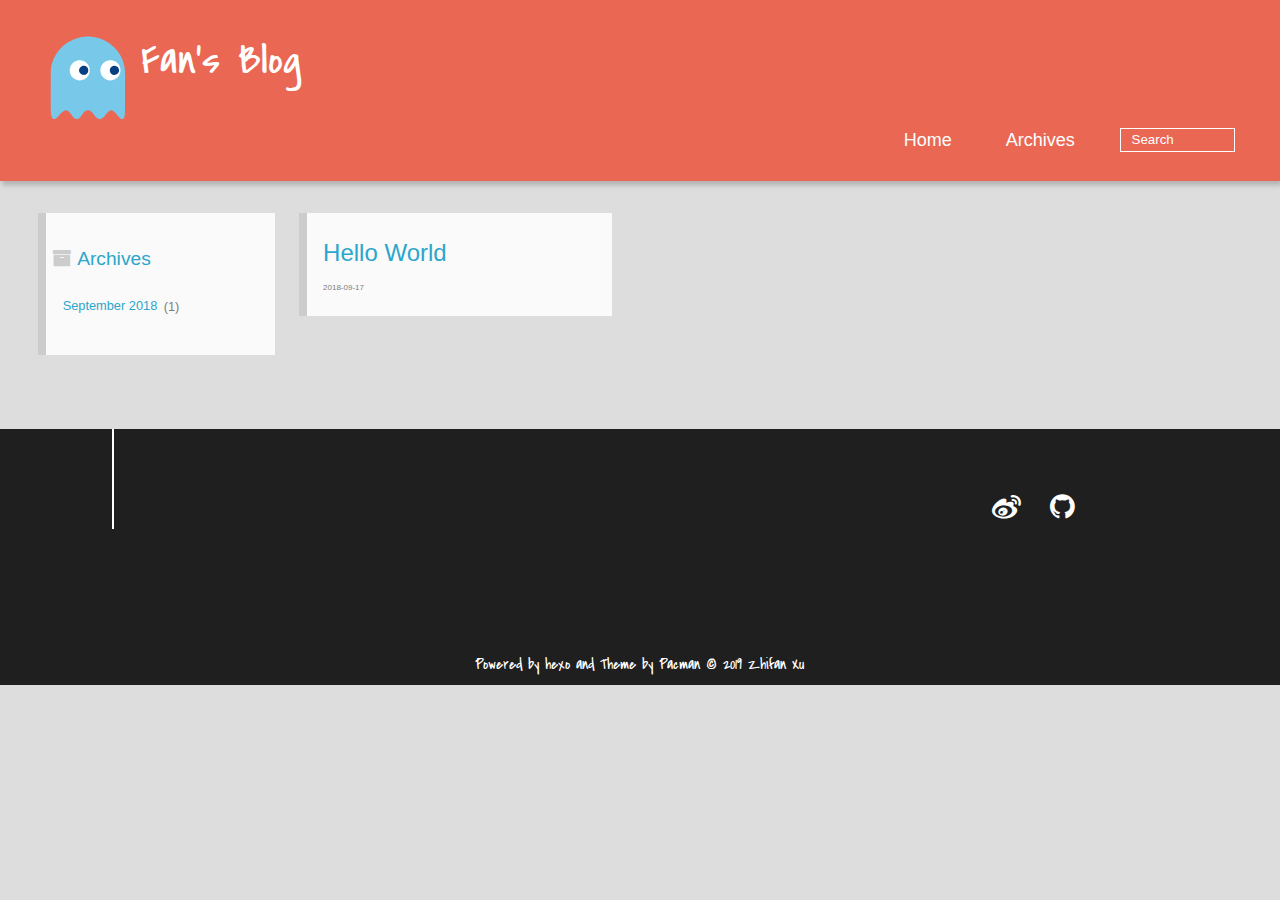
==== commit aa93fa0d: "Site updated: 2019-10-14 17:36:53" ====
--- a/archives/index.html
+++ b/archives/index.html
@@ -47,10 +47,9 @@
 					
 					<li>
 					
-					<form class="search" action="//google.com/search" method="get" accept-charset="utf-8">
+					<form class="search" action="/search/index.html" method="get" accept-charset="utf-8">
 						<label>Search</label>
-						<input type="text" id="search" name="q" autocomplete="off" maxlength="20" placeholder="Search" />
-						<input type="hidden" name="q" value="site:yoursite.com">
+						<input type="text" id="search" autocomplete="off" name="q" maxlength="20" placeholder="Search" />
 					</form>
 					
 					</li>
@@ -98,9 +97,11 @@
 	
 	<div class="social-font clearfix">
 		
+		<a href="http://weibo.com/3170013627" target="_blank" title="weibo"></a>
 		
 		
-		<a href="https://github.com/https://github.com/zhifanXU17" target="_blank" title="github"></a>
+		
+		<a href="https://github.com/zhifanXU17" target="_blank" title="github"></a>
 		
 		
 		
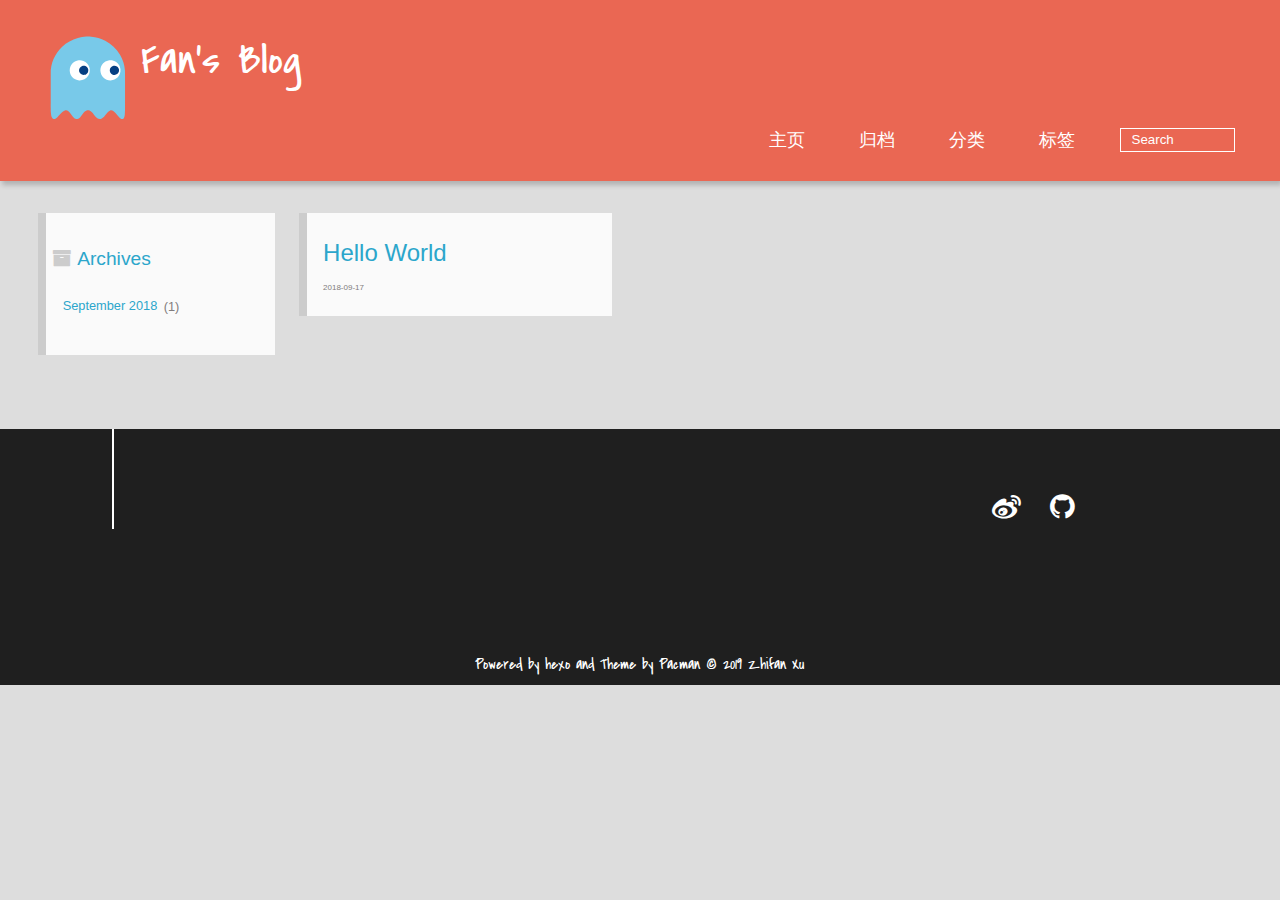
==== commit 17c24bc1: "Site updated: 2019-10-14 18:11:32" ====
--- a/archives/index.html
+++ b/archives/index.html
@@ -41,9 +41,13 @@
 			<nav class="animated">
 				<ul>
 					
-						<li><a href="/">Home</a></li>
+						<li><a href="/">主页</a></li>
 					
-						<li><a href="/archives">Archives</a></li>
+						<li><a href="/archives">归档</a></li>
+					
+						<li><a href="/categories">分类</a></li>
+					
+						<li><a href="/tags">标签</a></li>
 					
 					<li>
 					
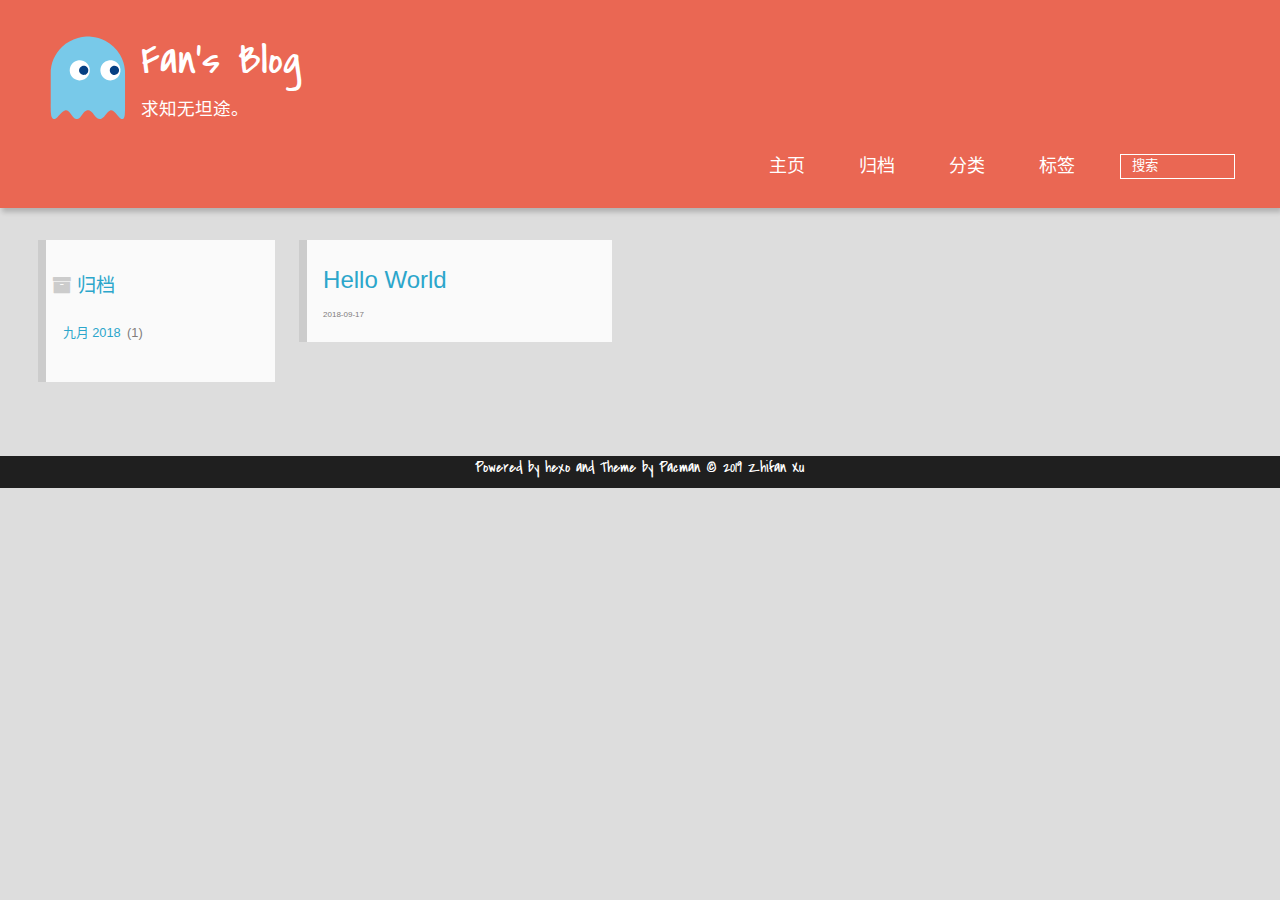
==== commit 7869a790: "Site updated: 2019-10-14 18:38:26" ====
--- a/archives/index.html
+++ b/archives/index.html
@@ -1,6 +1,6 @@
 
   <!DOCTYPE HTML>
-<html lang="zh-Hans">
+<html lang="zh-CN">
 <head>
   <meta charset="UTF-8">
   
@@ -8,8 +8,6 @@
     <meta name="viewport" content="width=device-width, initial-scale=1, maximum-scale=3, minimum-scale=1">
     
     <meta name="author" content="Zhifan Xu">
-    
-    <meta name="description" content="求知无坦途。">
     
     
     
@@ -34,9 +32,9 @@
 			
 			<div id="textlogo">
 				<h1 class="site-name"><a href="/" title="Fan&#39;s Blog">Fan&#39;s Blog</a></h1>
-				<h2 class="blog-motto"></h2>
+				<h2 class="blog-motto">求知无坦途。</h2>
 			</div>
-			<div class="navbar"><a class="navbutton navmobile" href="#" title="Menu">
+			<div class="navbar"><a class="navbutton navmobile" href="#" title="菜单">
 			</a></div>
 			<nav class="animated">
 				<ul>
@@ -53,7 +51,7 @@
 					
 					<form class="search" action="/search/index.html" method="get" accept-charset="utf-8">
 						<label>Search</label>
-						<input type="text" id="search" autocomplete="off" name="q" maxlength="20" placeholder="Search" />
+						<input type="text" id="search" autocomplete="off" name="q" maxlength="20" placeholder="搜索" />
 					</form>
 					
 					</li>
@@ -66,10 +64,10 @@
         
 
 <div class="archive-title" >
-  <h2 class="archive-icon">Archives</h2>
+  <h2 class="archive-icon">归档</h2>
   
   <div class="archiveslist archive-float clearfix">
-   <ul class="archive-list"><li class="archive-list-item"><a class="archive-list-link" href="/archives/2018/09/">September 2018</a><span class="archive-list-count">1</span></li></ul>
+   <ul class="archive-list"><li class="archive-list-item"><a class="archive-list-link" href="/archives/2018/09/">九月 2018</a><span class="archive-list-count">1</span></li></ul>
  </div>
   
 </div>
@@ -93,11 +91,6 @@
       </div>
       <footer><div id="footer" >
 	
-	<div class="line">
-		<span></span>
-		<div class="author"></div>
-	</div>
-	
 	
 	<div class="social-font clearfix">
 		
@@ -112,7 +105,7 @@
 	</div>
 		<p class="copyright">Powered by <a href="http://hexo.io" target="_blank" title="hexo">hexo</a> and Theme by <a href="https://github.com/A-limon/pacman" target="_blank" title="Pacman">Pacman</a> © 2019 
 		
-		<a href="http://yoursite.com" target="_blank" title="Zhifan Xu">Zhifan Xu</a>
+		<a href="https://xuzhifan.club" target="_blank" title="Zhifan Xu">Zhifan Xu</a>
 		
 		</p>
 </div>
